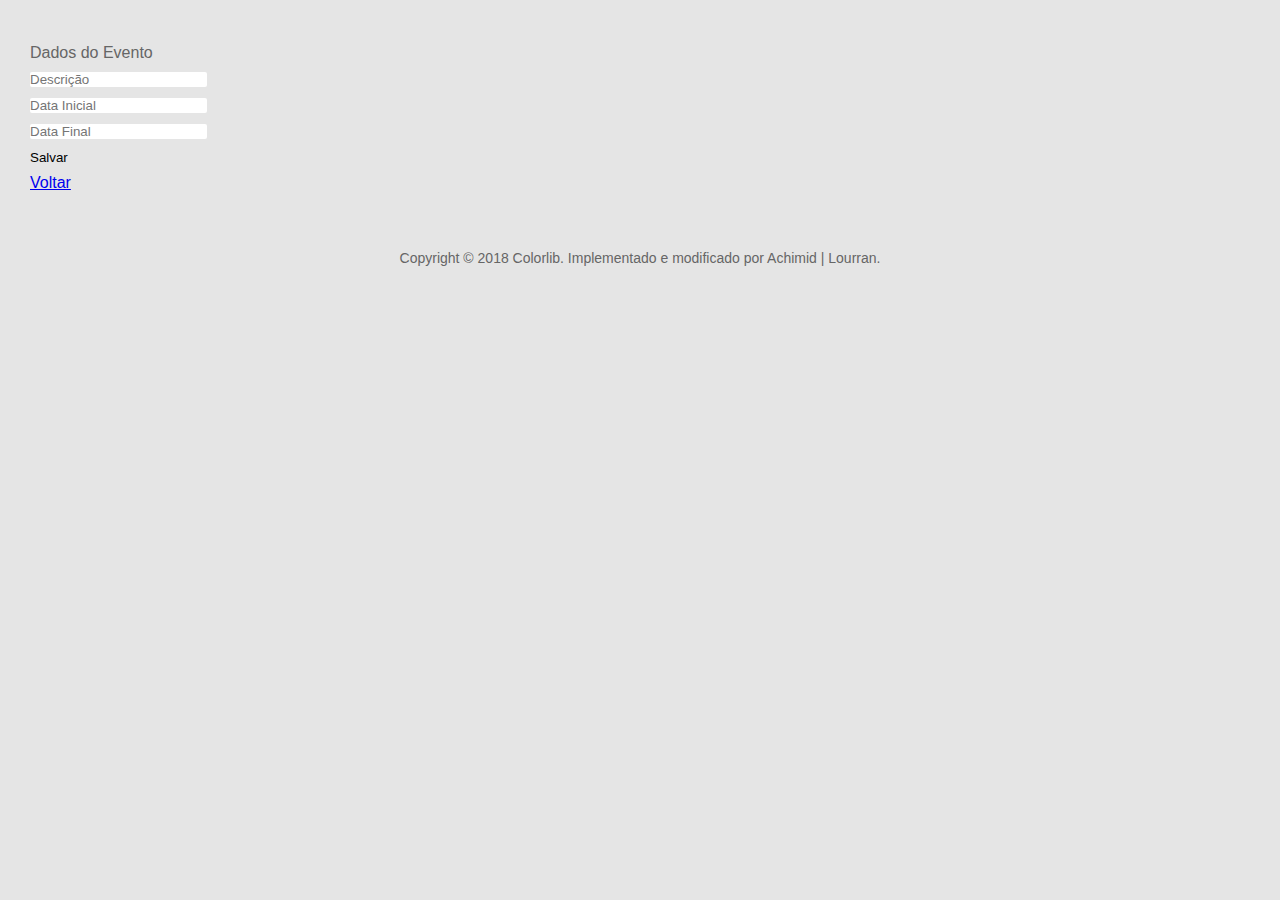
==== front.avtklab-js/form.html @ aa647b76 "fazendo o front end so com js" ====
<!DOCTYPE html>
<html lang="en">

<head>
    <!-- Required meta tags-->
    <meta charset="UTF-8">
    <meta name="viewport" content="width=device-width, initial-scale=1, shrink-to-fit=no">
    <meta name="description" content="au theme template">
    <meta name="author" content="Hau Nguyen / Implemented by Achimid | Lourran">
    <meta name="keywords" content="au theme template">

    <!-- Title Page-->
    <title>Dashboard</title>

    <!-- Fontfaces CSS-->
    <link href="css/font-face.css" rel="stylesheet" media="all">
    <link href="vendor/font-awesome-4.7/css/font-awesome.min.css" rel="stylesheet" media="all">
    <link href="vendor/font-awesome-5/css/fontawesome-all.min.css" rel="stylesheet" media="all">
    <link href="vendor/mdi-font/css/material-design-iconic-font.min.css" rel="stylesheet" media="all">

    <!-- Bootstrap CSS-->
    <link href="vendor/bootstrap-4.1/bootstrap.min.css" rel="stylesheet" media="all">

    <!-- Vendor CSS-->
    <link href="vendor/animsition/animsition.min.css" rel="stylesheet" media="all">
    <link href="vendor/jquery-ui-1.12.1/jquery-ui.min.css" rel="stylesheet" media="all">
    <link href="vendor/jquery-ui-1.12.1/jquery-ui.theme.min.css" rel="stylesheet" media="all">
    <link href="vendor/bootstrap-datetimepicker/css/bootstrap-datetimepicker.min.css" rel="stylesheet" media="all">
    
    <!-- Main CSS-->
    <link href="css/theme.css" rel="stylesheet" media="all">

</head>

<body class="animsition">
    <div class="page-wrapper">
        
        <!-- PAGE CONTAINER-->
        <div class="page-container">
            
            <!-- MAIN CONTENT-->
            <div class="main-content">
                <div class="section__content section__content--p30">
                    <div class="container">
                        <div class="row">
                            <div class="col-md-6 offset-md-3">
                                <div class="card">
                                    <div class="card-body card-block">
                                        <form action="" method="post" class="form-horizontal">
                                            <div class="row">
                                                
                                            <div class="card-header">Dados do Evento</div>
                                            <div class="card-body card-block row">
                                                <div class="form-group col-md-12">
                                                    <div class="input-group">
                                                        <input type="text" name="event.description" placeholder="Descrição" class="form-control" required="true">                                                        
                                                    </div>
                                                </div>
                                                <div class="form-group col-sm-6">
                                                    <div class="input-group">
                                                        <input type="text" name="event.startDate" placeholder="Data Inicial" class="form-control datetime" required="true" readonly>                                                        
                                                    </div>
                                                </div>
                                                <div class="form-group col-sm-6">
                                                    <div class="input-group">
                                                        <input type="text" name="event.endDate" placeholder="Data Final" class="form-control datetime" required="true" readonly>                                                        
                                                    </div>
                                                </div>
                                                <div class="col-md-12">
                                                    <div class="pull-right">
                                                        <button class="btn btn-primary">Salvar</button>
                                                    </div>
                                                    <div class="pull-left">
                                                        <a href="./index.html" class="btn btn-secondary">Voltar</a>
                                                    </div>                                                    
                                                </div>
                                            </div>                                                    
                                            </div>                             
                                        </form>
                                    </div>
                                </div>
                            </div>
                        </div>
                        <div class="row">
                            <div class="col-md-12">
                                <div class="copyright">
                                    <p>Copyright © 2018 Colorlib. Implementado e modificado por Achimid | Lourran.</p>
                                </div>
                            </div>
                        </div>
                    </div>
                </div>
            </div>
            <!-- END MAIN CONTENT-->
            <!-- END PAGE CONTAINER-->
        </div>

    </div>

    <!-- Jquery JS-->
    <script src="vendor/jquery-3.2.1.min.js"></script>
    <script src="vendor/jquery-ui-1.12.1/jquery-ui.min.js"></script>
    <script src="vendor/jquery-cookie/jquery.cookie.js"></script>

    <!-- Bootstrap JS-->
    <script src="vendor/bootstrap-4.1/popper.min.js"></script>
    <script src="vendor/bootstrap-4.1/bootstrap.min.js"></script>

    <!-- Vendor JS       -->
    <script src="vendor/animsition/animsition.min.js"></script>
    <script src="vendor/bootstrap-datetimepicker/js/bootstrap-datetimepicker.min.js"></script>
    
    <!-- Main JS-->
    <script src="js/main.js"></script>
    <script src="js/event.js"></script>

</body>

</html>
<!-- end document-->
---- front.avtklab-js/css/theme.css ----
/*------------------------------------------------------------------
[Master Stylesheet]

Project:  CoolAdmin
Version:	1.0
Last change:	08/10/2018 [Add Define a table of contents Link]
Assigned to:	Hau Nguyen
Primary use:	Open Source
-------------------------------------------------------------------*/
/*------------------------------------------------------------------
[LAYOUT]

* body
    + Header / header
	+ Page Content / .page-content .name-page
        + Section Layouts / section .name-section
        ...
	+ Footer / footer

-------------------------------------------------------------------*/
/*------------------------------------------------------------------
# [Color codes]

# Text Color (text): #666666
# Text Color Deep (Text, title): #333333

------------------------------------------------------------------*/
/*------------------------------------------------------------------
[Typography]

Notes:	decreasing heading by 0.4em with every subsequent heading level
-------------------------------------------------------------------*/
/*-----------------------------------------------------*/
/*                   SETTINGS                          */
/*-----------------------------------------------------*/
/*-----------------------------------------------------*/
/*                   TOOLS                             */
/*-----------------------------------------------------*/
/*-----------------------------------------------------*/
/*                   GENERIC                           */
/*-----------------------------------------------------*/
/* ----- Normalize ----- */
* {
    margin: 0;
    padding: 0;
    -webkit-box-sizing: border-box;
    -moz-box-sizing: border-box;
    box-sizing: border-box;
}

ul {
    margin: 0;
}

button,
input[type='button'] {
    cursor: pointer;
}

button:focus,
input:focus,
textarea:focus {
    outline: none;
}

input, textarea {
    border: none;
}

button {
    border: none;
    background: none;
}

img {
    max-width: 100%;
    height: auto;
}

p {
    margin: 0;
}

.table-responsive {
    padding-right: 1px;
}

.card {
    -webkit-border-radius: 3px;
    -moz-border-radius: 3px;
    border-radius: 3px;
}

.btn {
    -webkit-border-radius: 3px;
    -moz-border-radius: 3px;
    border-radius: 3px;
}

/* ----- Typography ----- */
body {
    font-family: "Poppins", sans-serif;
    font-weight: 400;
    font-size: 16px;
    line-height: 1.625;
    color: #666;
    -webkit-font-smoothing: antialiased;
    -moz-osx-font-smoothing: grayscale;
}

h1,
h2,
h3,
h4,
h5,
h6 {
    color: #333333;
    font-weight: 700;
    margin: 0;
    line-height: 1.2;
}

h1 {
    font-size: 36px;
}

h2 {
    font-size: 30px;
}

h3 {
    font-size: 24px;
}

h4 {
    font-size: 18px;
}

h5 {
    font-size: 15px;
}

h6 {
    font-size: 13px;
}

blockquote {
    margin: 0;
}

strong {
    font-weight: 700;
}

/*-----------------------------------------------------*/
/*                   ELEMENTS                          */
/*-----------------------------------------------------*/
/* ----- Title ----- */
.title--sbold {
    font-weight: 600;
}

.title-1 {
    text-transform: capitalize;
    font-weight: 400;
    font-size: 30px;
}

.title-2 {
    text-transform: capitalize;
    font-weight: 400;
    font-size: 24px;
    line-height: 1;
}

.title-3 {
    text-transform: capitalize;
    font-weight: 400;
    font-size: 24px;
    color: #333;
}

.title-3 i {
    margin-right: 13px;
    vertical-align: baseline;
}

.title-4 {
    font-weight: 500;
    font-size: 30px;
    color: #393939;
}

.title-5 {
    text-transform: capitalize;
    font-size: 22px;
    font-weight: 500;
    color: #393939;
}

.title-6 {
    font-size: 24px;
    font-weight: 500;
    color: #fff;
}

.heading-title {
    font-size: 24px;
    font-weight: 500;
    color: #333;
    text-transform: capitalize;
    margin-bottom: 10px;
}

/* ----- Links ----- */
a {
    display: inline-block;
}

a:hover,
a:focus,
a:active {
    text-decoration: none;
    outline: none;
}

a:hover,
a {
    -webkit-transition: all 0.3s ease;
    -o-transition: all 0.3s ease;
    -moz-transition: all 0.3s ease;
    transition: all 0.3s ease;
}

/*-----------------------------------------------------*/
/*                   OBJECTS                           */
/*-----------------------------------------------------*/
/* ----- Section----- */
section {
    position: relative;
}

.section__content {
    position: relative;
    margin: 0 auto;
    z-index: 1;
}

.section__content--w1830 {
    max-width: 1830px;
}

.section__content--p30 {
    padding: 0 30px;
}

@media (max-width: 991px) {
    .section__content--p30 {
        padding: 0;
    }
}

.section__content--p35 {
    padding: 0 35px;
}

/* ----- Page Wrapper----- */
/*Override Grid Bootstrap*/
@media (min-width: 1200px) {
    .container {
        max-width: 1320px;
    }
}

/*Page Objects*/
.page-wrapper {
    overflow: hidden;
}

.page-container {
    background: #e5e5e5;
    /*padding-left: 300px;*/
}

@media (max-width: 991px) {
    .page-container {
        position: relative;
        /*top: 88px;*/
        padding-left: 0;
    }
}

.page-container2 {
    background: #f2f2f2;
    padding-left: 300px;
}

@media (max-width: 991px) {
    .page-container2 {
        position: relative;
        padding-left: 0;
    }
}

.page-container3 {
    background: #f7f7f7;
}

.main-content {
    padding-top: 40px;
    min-height: 100vh;
}

@media (max-width: 991px) {
    .main-content {
        padding-top: 50px;
    }
}

.page-content--bgf7 {
    background: #f7f7f7;
}

.page-content--bge5 {
    background: #e5e5e5;
    height: 100vh;
}

.login-wrap {
    max-width: 540px;
    padding-top: 8vh;
    margin: 0 auto;
}

.login-logo {
    text-align: center;
    margin-bottom: 30px;
}

.login-checkbox {
    display: -webkit-box;
    display: -webkit-flex;
    display: -moz-box;
    display: -ms-flexbox;
    display: flex;
    -webkit-box-pack: justify;
    -webkit-justify-content: space-between;
    -moz-box-pack: justify;
    -ms-flex-pack: justify;
    justify-content: space-between;
}

.login-checkbox label input[type="checkbox"] {
    margin-right: 8px;
}

.login-checkbox > label > a {
    color: #ff2e44;
}

@media (max-width: 991px) {
    .login-checkbox {
        -webkit-box-orient: vertical;
        -webkit-box-direction: normal;
        -webkit-flex-direction: column;
        -moz-box-orient: vertical;
        -moz-box-direction: normal;
        -ms-flex-direction: column;
        flex-direction: column;
    }
}

.login-form .form-group label {
    display: block;
}

.login-content {
    background: #fff;
    padding: 30px 30px 20px;
    -webkit-border-radius: 2px;
    -moz-border-radius: 2px;
    border-radius: 2px;
}

.social-login-content {
    border-top: 1px solid #e7e7e7;
    border-bottom: 1px solid #e7e7e7;
    padding: 20px 0px;
}

.register-link {
    padding-top: 15px;
    text-align: center;
    font-size: 14px;
}

.register-link > p > a {
    color: #ff2e44;
}

.fontawesome-list-wrap {
    background: #fff;
    border: 1px solid #C9CDD7;
    padding: 20px;
    -webkit-border-radius: 2px;
    -moz-border-radius: 2px;
    border-radius: 2px;
}

.fontawesome-list__title {
    padding-bottom: 20px;
    border-bottom: 1px solid #C9CDD7;
    margin-bottom: 20px;
    margin-top: 30px;
}

.fa-hover a {
    color: #666;
    font-size: 15px;
}

.fa-hover a i {
    margin-right: 10px;
}

.fa-hover a:hover {
    color: #333;
}

.main-content--pb30 {
    padding-bottom: 30px;
}

/*-----------------------------------------------------*/
/*                   COMPONENTS                        */
/*-----------------------------------------------------*/
/* ----- Buttons----- */
.au-btn {
    line-height: 45px;
    padding: 0 35px;
    text-transform: uppercase;
    color: #fff;
    -webkit-border-radius: 3px;
    -moz-border-radius: 3px;
    border-radius: 3px;
    -webkit-transition: all 0.3s ease;
    -o-transition: all 0.3s ease;
    -moz-transition: all 0.3s ease;
    transition: all 0.3s ease;
    cursor: pointer;
}

.au-btn:hover {
    color: #fff;
    background: #3868cd;
}

.au-btn--blue2 {
    background: #00aced;
}

.au-btn--blue2:hover {
    background: #00a2e3;
}

.au-btn--block {
    display: block;
    width: 100%;
}

.au-btn-icon i {
    vertical-align: baseline;
    margin-right: 5px;
}

.au-btn--blue {
    background: #4272d7;
}

.au-btn--green {
    background: #63c76a;
}

.au-btn--green:hover {
    background: #59bd60;
}

.au-btn-plus {
    position: absolute;
    height: 45px;
    width: 45px;
    background: #63c76a;
    -webkit-border-radius: 100%;
    -moz-border-radius: 100%;
    border-radius: 100%;
    -webkit-transition: all 0.3s ease;
    -o-transition: all 0.3s ease;
    -moz-transition: all 0.3s ease;
    transition: all 0.3s ease;
    bottom: -22.5px;
    right: 45px;
    z-index: 3;
}

.au-btn-plus i {
    position: absolute;
    top: 50%;
    left: 50%;
    -webkit-transform: translate(-50%, -50%);
    -moz-transform: translate(-50%, -50%);
    -ms-transform: translate(-50%, -50%);
    -o-transform: translate(-50%, -50%);
    transform: translate(-50%, -50%);
    font-size: 15px;
    font-weight: 500;
    color: #fff;
}

.au-btn-plus:hover {
    background: #59bd60;
}

.au-btn-load {
    background: #808080;
    padding: 0 40px;
    font-size: 15px;
    color: #fff;
}

.au-btn-load:hover {
    background: #767676;
}

.au-btn-filter {
    font-size: 14px;
    color: #808080;
    background: #fff;
    -webkit-border-radius: 3px;
    -moz-border-radius: 3px;
    border-radius: 3px;
    -webkit-box-shadow: 0px 10px 20px 0px rgba(0, 0, 0, 0.03);
    -moz-box-shadow: 0px 10px 20px 0px rgba(0, 0, 0, 0.03);
    box-shadow: 0px 10px 20px 0px rgba(0, 0, 0, 0.03);
    padding: 0 15px;
    line-height: 40px;
    text-transform: capitalize;
}

.au-btn-filter i {
    margin-right: 5px;
}

.au-btn--small {
    padding: 0 20px;
    line-height: 40px;
    font-size: 14px;
}

/*Page Loader*/
.page-loader {
    background: #f8f8f8;
    bottom: 0;
    left: 0;
    position: fixed;
    right: 0;
    top: 0;
    z-index: 99999;
}

.page-loader__spin {
    width: 35px;
    height: 35px;
    position: absolute;
    top: 50%;
    left: 50%;
    border-top: 6px solid #f6f6f6;
    border-right: 6px solid #f6f6f6;
    border-bottom: 6px solid #f6f6f6;
    border-left: 6px solid #1b1b1b;
    -webkit-border-radius: 50%;
    -moz-border-radius: 50%;
    border-radius: 50%;
    -webkit-animation: spinner 1000ms infinite linear;
    -moz-animation: spinner 1000ms infinite linear;
    -o-animation: spinner 1000ms infinite linear;
    animation: spinner 1000ms infinite linear;
    z-index: 100000;
}

@-webkit-keyframes spinner {
    0% {
        -webkit-transform: rotate(0deg);
        transform: rotate(0deg);
    }

    100% {
        -webkit-transform: rotate(360deg);
        transform: rotate(360deg);
    }
}

@-moz-keyframes spinner {
    0% {
        -webkit-transform: rotate(0deg);
        -moz-transform: rotate(0deg);
        transform: rotate(0deg);
    }

    100% {
        -webkit-transform: rotate(360deg);
        -moz-transform: rotate(360deg);
        transform: rotate(360deg);
    }
}

@-o-keyframes spinner {
    0% {
        -webkit-transform: rotate(0deg);
        -o-transform: rotate(0deg);
        transform: rotate(0deg);
    }

    100% {
        -webkit-transform: rotate(360deg);
        -o-transform: rotate(360deg);
        transform: rotate(360deg);
    }
}

@keyframes spinner {
    0% {
        -webkit-transform: rotate(0deg);
        -moz-transform: rotate(0deg);
        -o-transform: rotate(0deg);
        transform: rotate(0deg);
    }

    100% {
        -webkit-transform: rotate(360deg);
        -moz-transform: rotate(360deg);
        -o-transform: rotate(360deg);
        transform: rotate(360deg);
    }
}

/* ----- Form ----- */
.form-header {
    display: -webkit-box;
    display: -webkit-flex;
    display: -moz-box;
    display: -ms-flexbox;
    display: flex;
}

@media (max-width: 991px) {
    .form-header {
        -webkit-box-pack: center;
        -webkit-justify-content: center;
        -moz-box-pack: center;
        -ms-flex-pack: center;
        justify-content: center;
    }
}

.form-header2 .au-btn--submit {
    border: none;
    line-height: 45px;
}

.form-header2 .au-input {
    border-color: rgba(255, 255, 255, 0.2);
    background: rgba(255, 255, 255, 0.051);
    color: #999;
}

.form-header2 .au-input::-webkit-input-placeholder {
    /* WebKit, Blink, Edge */
    color: #999;
}

.form-header2 .au-input:-moz-placeholder {
    /* Mozilla Firefox 4 to 18 */
    color: #999;
    opacity: 1;
}

.form-header2 .au-input::-moz-placeholder {
    /* Mozilla Firefox 19+ */
    color: #999;
    opacity: 1;
}

.form-header2 .au-input:-ms-input-placeholder {
    /* Internet Explorer 10-11 */
    color: #999;
}

.form-header2 .au-input:-ms-input-placeholder {
    /* Microsoft Edge */
    color: #999;
}

/* ----- Input ----- */
.au-input {
    line-height: 43px;
    border: 1px solid #e5e5e5;
    font-size: 14px;
    color: #666;
    padding: 0 17px;
    -webkit-border-radius: 3px;
    -moz-border-radius: 3px;
    border-radius: 3px;
    -webkit-transition: all 0.5s ease;
    -o-transition: all 0.5s ease;
    -moz-transition: all 0.5s ease;
    transition: all 0.5s ease;
}

.au-input--style2 {
    color: #808080;
    line-height: 43px;
    border: 1px solid #e5e5e5;
    font-size: 14px;
    padding: 0 17px;
    -webkit-border-radius: 3px;
    -moz-border-radius: 3px;
    border-radius: 3px;
    -webkit-transition: all 0.5s ease;
    -o-transition: all 0.5s ease;
    -moz-transition: all 0.5s ease;
    transition: all 0.5s ease;
}

.au-input--full {
    width: 100%;
}

.au-input--h65 {
    line-height: 63px;
    font-size: 16px;
    color: #808080;
}

.au-input--w300 {
    min-width: 300px;
}

.au-input--w435 {
    min-width: 435px;
}

@media (max-width: 767px) {
    .au-input--w435 {
        min-width: 230px;
    }
}

.au-form-icon {
    position: relative;
}

.au-form-icon .au-input {
    padding-right: 80px;
}

.au-form-icon--sm {
    position: relative;
}

.au-form-icon--sm .au-input {
    padding-right: 43px;
}

.au-input-icon {
    position: absolute;
    top: 1px;
    right: 12px;
    width: 63px;
    height: 63px;
    line-height: 63px;
    text-align: center;
    display: block;
}

.au-input-icon i {
    font-size: 30px;
    color: #808080;
    position: absolute;
    top: 50%;
    left: 50%;
    -webkit-transform: translate(-50%, -50%);
    -moz-transform: translate(-50%, -50%);
    -ms-transform: translate(-50%, -50%);
    -o-transform: translate(-50%, -50%);
    transform: translate(-50%, -50%);
}

.au-input--xl {
    min-width: 935px;
}

@media (max-width: 1600px) {
    .au-input--xl {
        min-width: 350px;
    }
}

@media (max-width: 991px) {
    .au-input--xl {
        min-width: 350px;
    }
}

@media (max-width: 767px) {
    .au-input--xl {
        min-width: 150px;
    }
}

.au-btn--submit {
    position: relative;
    right: 0;
    min-width: 65px;
    line-height: 43px;
    border: 1px solid #e5e5e5;
    -webkit-border-radius: 3px;
    -moz-border-radius: 3px;
    border-radius: 3px;
    background: #4272d7;
    margin-left: -3px;
}

.au-btn--submit:hover {
    background: #3868cd;
}

.au-btn--submit > i {
    font-size: 20px;
    color: #fff;
    position: absolute;
    top: 50%;
    left: 50%;
    -webkit-transform: translate(-50%, -50%);
    -moz-transform: translate(-50%, -50%);
    -ms-transform: translate(-50%, -50%);
    -o-transform: translate(-50%, -50%);
    transform: translate(-50%, -50%);
}

.au-btn--submit2 {
    height: 43px;
    width: 43px;
    position: absolute;
    top: 1px;
    right: 0;
}

.au-btn--submit2 i {
    position: absolute;
    top: 50%;
    left: 50%;
    -webkit-transform: translate(-50%, -50%);
    -moz-transform: translate(-50%, -50%);
    -ms-transform: translate(-50%, -50%);
    -o-transform: translate(-50%, -50%);
    transform: translate(-50%, -50%);
    color: #4c4c4c;
    font-size: 20px;
}

.rs-select2--sm {
    width: 114px;
}

.rs-select2--md {
    width: 160px;
}

.select2-container {
    display: block;
    max-width: 100% !important;
    width: auto !important;
    outline: none;
}

.rs-select2--dark {
    display: inline-block;
}

@media (max-width: 767px) {
    .rs-select2--dark {
        display: block;
        margin-right: 0;
        margin-bottom: 10px;
    }
}

.rs-select2--dark .select2-container--default .select2-selection--single {
    border: none;
    outline: none;
    padding-left: 18px;
    -webkit-border-radius: 3px;
    -moz-border-radius: 3px;
    border-radius: 3px;
    height: 40px;
    background: #808080;
    display: -webkit-box;
    display: -webkit-flex;
    display: -moz-box;
    display: -ms-flexbox;
    display: flex;
    -webkit-box-align: center;
    -webkit-align-items: center;
    -moz-box-align: center;
    -ms-flex-align: center;
    align-items: center;
}

.rs-select2--dark .select2-container--default .select2-selection--single .select2-selection__rendered {
    color: #fff;
    font-size: 14px;
}

.rs-select2--dark .select2-container .select2-selection--single .select2-selection__rendered {
    padding: 0;
}

.rs-select2--dark .select2-container--default .select2-selection--single .select2-selection__arrow {
    height: 40px;
    top: 0;
    right: 13px;
}

.rs-select2--dark .select2-container--default .select2-selection--single .select2-selection__arrow b {
    border-color: #fff transparent transparent transparent;
}

.rs-select2--dark .select2-container--default.select2-container--open .select2-selection--single .select2-selection__arrow b {
    border-color: transparent transparent #fff transparent;
}

.rs-select2--dark .select2-container--open .select2-dropdown,
.rs-select2--trans .select2-container--open .select2-dropdown,
.rs-select2--light .select2-container--open .select2-dropdown,
.rs-select2--trans .select2-container--open .select2-dropdown {
    font-size: 14px;
    box-shadow: 0px 2px 15px 3px rgba(0,0,0,0.1);
    border-radius: 4px;
    border-top-left-radius: 4px;
    border-top-right-radius: 4px;
    border: 1px solid #e0e0e0;
    margin-top: 8px;
    overflow: hidden;
}

.rs-select2--dark .select2-container--open .select2-dropdown .select2-results__option ,
.rs-select2--trans .select2-container--open .select2-dropdown .select2-results__option,
.rs-select2--light .select2-container--open .select2-dropdown .select2-results__option {
    padding: 8px 16px;
}

.select2-container--default .select2-results__option--highlighted[aria-selected] {
    background: #4272d7;
}

.select2-container--default.select2-container--open.select2-container--below .select2-selection--single,
.select2-container--default.select2-container--open.select2-container--below .select2-selection--multiple {
    border-bottom-left-radius: 3px;
    border-bottom-right-radius: 3px;
 }

.rs-select2--border .select2-container--default .select2-selection--single,

.rs-select2--dark2 .select2-container--default .select2-selection--single {
    background: #555;
}

.rs-select2--light {
    display: inline-block;
}

@media (max-width: 767px) {
    .rs-select2--light {
        display: block;
        margin-right: 0;
        margin-bottom: 10px;
    }
}

.rs-select2--light .select2-container--default .select2-selection--single {
    border: none;
    outline: none;
    padding-left: 18px;
    -webkit-border-radius: 3px;
    -moz-border-radius: 3px;
    border-radius: 3px;
    height: 40px;
    background: #fff;
    display: -webkit-box;
    display: -webkit-flex;
    display: -moz-box;
    display: -ms-flexbox;
    display: flex;
    -webkit-box-align: center;
    -webkit-align-items: center;
    -moz-box-align: center;
    -ms-flex-align: center;
    align-items: center;
    -webkit-box-shadow: 0px 10px 20px 0px rgba(0, 0, 0, 0.03);
    -moz-box-shadow: 0px 10px 20px 0px rgba(0, 0, 0, 0.03);
    box-shadow: 0px 10px 20px 0px rgba(0, 0, 0, 0.03);
}

.rs-select2--light .select2-container--default .select2-selection--single .select2-selection__rendered {
    color: #808080;
    font-size: 14px;
}

.rs-select2--light .select2-container .select2-selection--single .select2-selection__rendered {
    padding: 0;
}

.rs-select2--light .select2-container--default .select2-selection--single .select2-selection__arrow {
    height: 40px;
    top: 0;
    right: 13px;
}

.rs-select2--light .select2-container--default .select2-selection--single .select2-selection__arrow b {
    border-color: #808080 transparent transparent transparent;
}

.rs-select2--light .select2-container--default.select2-container--open .select2-selection--single .select2-selection__arrow b {
    border-color: transparent transparent #808080 transparent;
}

.rs-select2--light v .select2-container--open .select2-dropdown {
    font-size: 14px;
}

.rs-select2--border .select2-container--default .select2-selection--single {
    background: transparent;
    border: 1px solid #e5e5e5;
}

.rs-select2--border .select2-container--default .select2-selection--single .select2-selection__rendered {
    color: #808080;
}

.rs-select2--border .select2-container--default .select2-selection--single .select2-selection__arrow b {
    border-color: #808080 transparent transparent transparent;
}

.rs-select2--border .select2-container--default.select2-container--open .select2-selection--single .select2-selection__arrow b {
    border-color: transparent transparent #808080 transparent;
}

.rs-select2--trans .select2-container--default .select2-selection--single {
    border: none;
    outline: none;
}

.rs-select2--trans .select2-container--default .select2-selection--single .select2-selection__rendered {
    color: #808080;
    font-size: 14px;
    padding-left: 0;
}

.rs-select2--trans .select2-container--open .select2-dropdown {
    font-size: 14px;
}

.au-checkbox {
    display: block;
    position: relative;
    cursor: pointer;
    font-size: 22px;
    -webkit-user-select: none;
    -moz-user-select: none;
    -ms-user-select: none;
    user-select: none;
}

.au-checkbox input {
    position: absolute;
    opacity: 0;
    cursor: pointer;
}

.au-checkmark {
    position: absolute;
    top: 0;
    left: 0;
    height: 22px;
    width: 22px;
    background-color: #fff;
    border: 2px solid #e5e5e5;
    -webkit-border-radius: 2px;
    -moz-border-radius: 2px;
    border-radius: 2px;
}

.au-checkbox:hover input ~ .au-checkmark {
    background-color: transparent;
}

.au-checkbox input:checked ~ .au-checkmark {
    background-color: transparent;
}

.au-checkmark:after {
    content: "";
    position: absolute;
    display: none;
}

.au-checkbox input:checked ~ .au-checkmark:after {
    display: block;
}

.au-checkbox .au-checkmark:after {
    left: 5px;
    top: -1px;
    width: 9px;
    height: 15px;
    border: solid #00ad5f;
    border-width: 0 4px 4px 0;
    -webkit-border-radius: 2px;
    -moz-border-radius: 2px;
    border-radius: 2px;
    -webkit-transform: rotate(45deg);
    -moz-transform: rotate(45deg);
    -ms-transform: rotate(45deg);
    -o-transform: rotate(45deg);
    transform: rotate(45deg);
}

.form-control {
    -webkit-border-radius: 2px;
    -moz-border-radius: 2px;
    border-radius: 2px;
}

.card {
    margin-bottom: 30px;
}

.input-group-addon {
    background-color: transparent;
    border-left: 0;
}

.input-group-addon, .input-group-btn {
    white-space: nowrap;
    vertical-align: middle;
}

.input-group-addon {
    padding: .5rem .75rem;
    margin-bottom: 0;
    font-size: 1rem;
    font-weight: 400;
    line-height: 1.25;
    color: #495057;
    text-align: center;
    background-color: #e9ecef;
    border: 1px solid rgba(0, 0, 0, 0.15);
    -webkit-border-radius: .25rem;
    -moz-border-radius: .25rem;
    border-radius: .25rem;
}

/* ----- Header ----- */
.header-desktop {
    background: #f5f5f5;
    -webkit-box-shadow: 0px 2px 5px 0px rgba(0, 0, 0, 0.1);
    -moz-box-shadow: 0px 2px 5px 0px rgba(0, 0, 0, 0.1);
    box-shadow: 0px 2px 5px 0px rgba(0, 0, 0, 0.1);
    position: fixed;
    top: 0;
    right: 0;
    left: 300px;
    height: 75px;
    z-index: 3;
}

.header-desktop .section__content {
    overflow: visible;
    position: absolute;
    top: 50%;
    left: 0;
    right: 0;
    -webkit-transform: translateY(-50%);
    -moz-transform: translateY(-50%);
    -ms-transform: translateY(-50%);
    -o-transform: translateY(-50%);
    transform: translateY(-50%);
}

@media (max-width: 991px) {
    .header-desktop {
        position: relative;
        top: 0;
        left: 0;
        height: 170px;
    }
}

.header-desktop .mess-dropdown {
    top: 51px;
}

.header-desktop .email-dropdown {
    top: 51px;
}

.header-desktop .notifi-dropdown {
    top: 51px;
}

@media (max-width: 991px) {
    .logo {
        text-align: center;
    }
}

.header-wrap {
    display: -webkit-box;
    display: -webkit-flex;
    display: -moz-box;
    display: -ms-flexbox;
    display: flex;
    -webkit-box-align: center;
    -webkit-align-items: center;
    -moz-box-align: center;
    -ms-flex-align: center;
    align-items: center;
    -webkit-box-pack: justify;
    -webkit-justify-content: space-between;
    -moz-box-pack: justify;
    -ms-flex-pack: justify;
    justify-content: space-between;
}

@media (min-width: 992px) and (max-width: 1199px) {
    .header-wrap .account-item > .content {
        display: none;
    }
}

@media (max-width: 991px) {
    .header-wrap {
        -webkit-box-orient: vertical;
        -webkit-box-direction: normal;
        -webkit-flex-direction: column;
        -moz-box-orient: vertical;
        -moz-box-direction: normal;
        -ms-flex-direction: column;
        flex-direction: column;
    }

    .header-wrap .mess-dropdown {
        left: 0;
    }

    .header-wrap .mess-dropdown::before {
        left: 0;
    }

    .header-wrap .notifi-dropdown {
        left: -83px;
    }

    .header-wrap .notifi-dropdown::before {
        left: 79px;
    }
}

.header-button {
    display: -webkit-box;
    display: -webkit-flex;
    display: -moz-box;
    display: -ms-flexbox;
    display: flex;
    -webkit-box-align: center;
    -webkit-align-items: center;
    -moz-box-align: center;
    -ms-flex-align: center;
    align-items: center;
}

@media (max-width: 991px) {
    .header-button {
        margin-top: 30px;
        width: 100%;
        -webkit-box-pack: justify;
        -webkit-justify-content: space-between;
        -moz-box-pack: justify;
        -ms-flex-pack: justify;
        justify-content: space-between;
    }
}

.noti-wrap {
    height: 45px;
    display: -webkit-box;
    display: -webkit-flex;
    display: -moz-box;
    display: -ms-flexbox;
    display: flex;
    -webkit-box-align: center;
    -webkit-align-items: center;
    -moz-box-align: center;
    -ms-flex-align: center;
    align-items: center;
}

.noti-wrap .noti__item:last-child {
    margin-right: 50px;
}

@media (max-width: 1200px) {
    .noti-wrap .noti__item:last-child {
        margin-right: 30px;
    }
}

@media (max-width: 991px) {
    .noti-wrap .noti__item:last-child {
        margin-right: 0;
    }
}

.noti__item {
    position: relative;
    margin-right: 35px;
    display: inline-block;
    cursor: pointer;
}

@media (max-width: 1200px) {
    .noti__item {
        margin-right: 25px;
    }
}

@media (max-width: 767px) {
    .noti__item {
        margin-right: 20px;
    }
}

.noti__item:hover i {
    color: #999;
}

.noti__item i {
    font-size: 30px;
    color: #a9b3c9;
    -webkit-transition: all 0.5s ease;
    -o-transition: all 0.5s ease;
    -moz-transition: all 0.5s ease;
    transition: all 0.5s ease;
    vertical-align: middle;
}

@media (max-width: 767px) {
    .noti__item i {
        font-size: 24px;
    }
}

.noti__item .quantity {
    position: absolute;
    display: inline-block;
    top: -4px;
    right: -7px;
    height: 15px;
    width: 15px;
    line-height: 15px;
    text-align: center;
    background: #ff4b5a;
    color: #fff;
    -webkit-border-radius: 100%;
    -moz-border-radius: 100%;
    border-radius: 100%;
    font-size: 12px;
}

.account-wrap {
    position: relative;
}

.account-item {
    cursor: pointer;
}

.account-item .image {
    width: 45px;
    height: 45px;
    float: left;
    overflow: hidden;
    -webkit-border-radius: 3px;
    -moz-border-radius: 3px;
    border-radius: 3px;
}

.account-item .image > img {
    width: 100%;
}

.account-item > .content {
    margin-left: 45px;
    padding: 9px 0;
    padding-left: 12px;
}

.account-item > .content > a {
    color: #333;
    text-transform: capitalize;
    font-weight: 500;
}

.account-item > .content > a:after {
    font-family: "Material-Design-Iconic-Font";
    font-weight: 500;
    content: '\f2f9';
    display: inline-block;
    font-size: 16px;
    margin-left: 5px;
}

.account-item > .content > a:hover {
    color: #666;
}

.account-dropdown {
    min-width: 305px;
    position: absolute;
    top: 58px;
    right: 0;
    background: #fff;
    -webkit-box-shadow: 0px 5px 10px 0px rgba(0, 0, 0, 0.1);
    -moz-box-shadow: 0px 5px 10px 0px rgba(0, 0, 0, 0.1);
    box-shadow: 0px 5px 10px 0px rgba(0, 0, 0, 0.1);
    -webkit-transform: scale(0);
    -moz-transform: scale(0);
    -ms-transform: scale(0);
    -o-transform: scale(0);
    transform: scale(0);
    -webkit-transition: all 0.4s ease;
    -o-transition: all 0.4s ease;
    -moz-transition: all 0.4s ease;
    transition: all 0.4s ease;
    -webkit-transform-origin: right top;
    -moz-transform-origin: right top;
    -ms-transform-origin: right top;
    -o-transform-origin: right top;
    transform-origin: right top;
    z-index: 3;
}

.account-dropdown .info {
    padding: 25px;
    border-top: 1px solid #f5f5f5;
    border-bottom: 1px solid #f2f2f2;
}

.account-dropdown .info .image {
    float: left;
    height: 65px;
    width: 65px;
    overflow: hidden;
    -webkit-border-radius: 3px;
    -moz-border-radius: 3px;
    border-radius: 3px;
}

.account-dropdown .info .content {
    margin-left: 65px;
    padding: 11px 0;
    padding-left: 12px;
}

.account-dropdown .info .content .name {
    line-height: -webkit-calc(20/16);
    line-height: -moz-calc(20/16);
    line-height: calc(20/16);
}

.account-dropdown .info .content .name a {
    color: #333;
    font-weight: 500;
    text-transform: capitalize;
}

.account-dropdown .info .content .name a:hover {
    color: #666;
}

.account-dropdown .info .content .email {
    font-size: 13px;
    color: #999;
    line-height: -webkit-calc(20/13);
    line-height: -moz-calc(20/13);
    line-height: calc(20/13);
}

.account-dropdown:after {
    content: '';
    display: block;
    width: 19px;
    height: 19px;
    border-bottom: 9px solid #fff;
    border-top: 9px solid transparent;
    border-left: 9px solid transparent;
    border-right: 9px solid transparent;
    position: absolute;
    top: -18px;
    right: 33px;
}

.account-dropdown__item a {
    display: block;
    color: #333;
    padding: 15px 25px;
    font-size: 14px;
}

.account-dropdown__item a:hover {
    background: #4272d7;
    color: #fff;
}

.account-dropdown__item a i {
    line-height: 1;
    margin-right: 20px;
    font-size: 18px;
    vertical-align: middle;
}

.account-dropdown__body {
    padding: 12px 0;
}

.account-dropdown__footer {
    border-top: 1px solid #f2f2f2;
}

.account-dropdown__footer a {
    display: block;
    color: #333;
    padding: 15px 25px;
    font-size: 14px;
}

.account-dropdown__footer a:hover {
    background: #4272d7;
    color: #fff;
}

.account-dropdown__footer a i {
    line-height: 1;
    margin-right: 20px;
    font-size: 18px;
    vertical-align: middle;
}

.menu-sidebar {
    width: 300px;
    position: fixed;
    left: 0;
    top: 0;
    bottom: 0;
    background: #fff;
    overflow-y: auto;
}

.menu-sidebar .logo {
    background: #f5f5f5;
    height: 75px;
    padding: 0 35px;
    display: -webkit-box;
    display: -webkit-flex;
    display: -moz-box;
    display: -ms-flexbox;
    display: flex;
    -webkit-box-align: center;
    -webkit-align-items: center;
    -moz-box-align: center;
    -ms-flex-align: center;
    align-items: center;
    -webkit-box-shadow: 0px 2px 5px 0px rgba(0, 0, 0, 0.1);
    -moz-box-shadow: 0px 2px 5px 0px rgba(0, 0, 0, 0.1);
    box-shadow: 0px 2px 5px 0px rgba(0, 0, 0, 0.1);
    border-right: 1px solid #e5e5e5;
    position: relative;
    z-index: 3;
}

.menu-sidebar .navbar__list .navbar__sub-list {
    display: none;
    padding-left: 34px;
}

.menu-sidebar .navbar__list .navbar__sub-list li a {
    padding: 11.5px 0;
}

.menu-sidebar__content {
    position: relative;
    height: -webkit-calc(100vh - 75px);
    height: -moz-calc(100vh - 75px);
    height: calc(100vh - 75px);
}

.navbar-sidebar {
    padding: 35px;
    padding-bottom: 0;
}

.navbar-sidebar .navbar__list li a {
    display: block;
    color: #555;
    font-size: 16px;
    padding: 15px 0;
}

.navbar-sidebar .navbar__list li a i {
    margin-right: 19px;
}

.navbar-sidebar .navbar__list li a:hover {
    color: #4272d7;
}

.navbar-sidebar .navbar__list li.active > a {
    color: #4272d7;
}

.has-sub {
    position: relative;
}

.header-mobile {
    position: absolute;
    top: 0;
    left: 0;
    right: 0;
}

.header-mobile .header-mobile__bar {
    padding: 15px 0;
}

.header-mobile .header-mobile-inner {
    display: -webkit-box;
    display: -webkit-flex;
    display: -moz-box;
    display: -ms-flexbox;
    display: flex;
    -webkit-box-align: center;
    -webkit-align-items: center;
    -moz-box-align: center;
    -ms-flex-align: center;
    align-items: center;
    -webkit-box-pack: justify;
    -webkit-justify-content: space-between;
    -moz-box-pack: justify;
    -ms-flex-pack: justify;
    justify-content: space-between;
}

.header-mobile .hamburger {
    width: 36px;
    height: 36px;
    padding: 0;
    line-height: 1;
    vertical-align: top;
    background: #fff;
    display: -webkit-box;
    display: -webkit-flex;
    display: -moz-box;
    display: -ms-flexbox;
    display: flex;
    -webkit-box-pack: center;
    -webkit-justify-content: center;
    -moz-box-pack: center;
    -ms-flex-pack: center;
    justify-content: center;
    -webkit-box-align: center;
    -webkit-align-items: center;
    -moz-box-align: center;
    -ms-flex-align: center;
    align-items: center;
}

.header-mobile .hamburger .hamburger-box {
    width: 20px;
    height: 15px;
}

.header-mobile .hamburger .hamburger-box .hamburger-inner {
    width: 20px;
    height: 2px;
    -webkit-border-radius: 0;
    -moz-border-radius: 0;
    border-radius: 0;
}

.header-mobile .hamburger .hamburger-box .hamburger-inner:before {
    width: 20px;
    height: 2px;
    top: 6px;
}

.header-mobile .hamburger .hamburger-box .hamburger-inner:after {
    top: 12px;
    width: 20px;
    height: 2px;
}

.header-mobile .navbar-mobile {
    display: none;
    position: absolute;
    width: 100%;
    top: 88px;
    z-index: 20;
}

.header-mobile .navbar-mobile .navbar-mobile__list {
    background: #f8f8f8;
}

.header-mobile .navbar-mobile .navbar-mobile__list > li > a {
    padding-left: 15px !important;
}

.header-mobile .navbar-mobile .navbar-mobile__list li a {
    color: #555;
    display: block;
    padding: 10px 15px;
    padding-right: 25px;
    padding-left: 0;
    border-bottom: 1px solid #e6e6e6;
    text-transform: capitalize;
    line-height: inherit;
}

.header-mobile .navbar-mobile .navbar-mobile__list li a:hover {
    color: #4272d7;
}

.header-mobile .navbar-mobile .navbar-mobile__list li a > i {
    margin-right: 19px;
}

.header-mobile .navbar-mobile .navbar-mobile__list li.has-dropdown > a:after {
    content: '\f105';
    font-family: FontAwesome, cursive;
    float: right;
    font-size: 16px;
    line-height: 22px;
    -webkit-transition: all 0.3s ease;
    -o-transition: all 0.3s ease;
    -moz-transition: all 0.3s ease;
    transition: all 0.3s ease;
}

.header-mobile .navbar-mobile .navbar-mobile__list li.has-dropdown > a.active::after {
    -webkit-transform: rotate(90deg);
    -moz-transform: rotate(90deg);
    -ms-transform: rotate(90deg);
    -o-transform: rotate(90deg);
    transform: rotate(90deg);
}

.header-mobile .navbar-mobile .navbar-mobile__dropdown {
    padding-left: 35px;
    display: none;
}

.navbar-mobile-sub__list {
    display: none;
    padding-left: 30px;
    background: #fff;
}

.header-mobile .navbar-mobile .navbar-mobile-sub__list li a {
    padding-left: 15px;
}

.header-mobile-2 {
    background: #393939;
    position: static;
}

.header-mobile-2.header-mobile .navbar-mobile {
    top: 82px;
}

.header-mobile-2.header-mobile .hamburger {
    background: transparent;
}

.header-mobile-2.header-mobile .hamburger .hamburger-box .hamburger-inner {
    background: #fff;
}

.header-mobile-2.header-mobile .hamburger .hamburger-box .hamburger-inner::before {
    background: #fff;
}

.header-mobile-2.header-mobile .hamburger .hamburger-box .hamburger-inner::after {
    background: #fff;
}

.sub-header-mobile-2 {
    background: #fff;
    padding: 15px;
}

.sub-header-mobile-2 .header__tool {
    -webkit-box-pack: end;
    -webkit-justify-content: flex-end;
    -moz-box-pack: end;
    -ms-flex-pack: end;
    justify-content: flex-end;
}

.sub-header-mobile-2 .header__tool .header-button-item {
    color: #a9b3c9;
}

.sub-header-mobile-2 .header__tool .account-wrap .account-item--style2 .content a {
    color: #333;
}

.sub-header-mobile-2 .header__tool .notifi-dropdown {
    top: 49px;
}

.sub-header-mobile-2 .header__tool .setting-dropdown {
    top: 49px;
}

.hamburger.is-active .hamburger-box .hamburger-inner:after {
    -webkit-transform: translate3d(0, -12px, 0) rotate(-90deg);
    -moz-transform: translate3d(0, -12px, 0) rotate(-90deg);
    transform: translate3d(0, -12px, 0) rotate(-90deg);
}

.mess-dropdown, .email-dropdown, .notifi-dropdown, .setting-dropdown {
    position: absolute;
    z-index: 9999;
    min-width: 340px;
    background: #fff;
    -webkit-box-shadow: 0px 5px 10px 0px rgba(0, 0, 0, 0.1);
    -moz-box-shadow: 0px 5px 10px 0px rgba(0, 0, 0, 0.1);
    box-shadow: 0px 5px 10px 0px rgba(0, 0, 0, 0.1);
    border: 1px solid #e5e5e5;
    -webkit-transform: scale(0);
    -moz-transform: scale(0);
    -ms-transform: scale(0);
    -o-transform: scale(0);
    transform: scale(0);
    -webkit-transition: all 0.4s ease;
    -o-transition: all 0.4s ease;
    -moz-transition: all 0.4s ease;
    transition: all 0.4s ease;
    -webkit-transform-origin: left top;
    -moz-transform-origin: left top;
    -ms-transform-origin: left top;
    -o-transform-origin: left top;
    transform-origin: left top;
    top: 100%;
    left: 0;
}

.mess-dropdown:before, .email-dropdown:before, .notifi-dropdown:before, .setting-dropdown:before {
    content: '';
    display: block;
    width: 19px;
    height: 19px;
    border-bottom: 9px solid #fff;
    border-top: 9px solid transparent;
    border-left: 9px solid transparent;
    border-right: 9px solid transparent;
    position: absolute;
    top: -17px;
    left: 55px;
    z-index: 3;
}

.mess__title, .email__title, .notifi__title {
    padding: 22px;
    border-bottom: 1px solid #f2f2f2;
    cursor: default;
}

.mess__title p, .email__title p, .notifi__title p {
    line-height: -webkit-calc(29/14);
    line-height: -moz-calc(29/14);
    line-height: calc(29/14);
    font-size: 14px;
    color: #808080;
}

.mess__footer a, .email__footer a, .notifi__footer a {
    display: block;
    text-transform: capitalize;
    text-align: center;
    font-size: 14px;
    color: #4272d7;
    padding: 24px 0;
}

.mess__footer a:hover, .email__footer a:hover, .notifi__footer a:hover {
    color: #3868cd;
}

.mess-dropdown {
    top: 49px;
    left: -55px;
}

.mess__item {
    padding: 19px 22px;
    padding-bottom: 14px;
    border-bottom: 1px solid #f2f2f2;
    display: -webkit-box;
    display: -webkit-flex;
    display: -moz-box;
    display: -ms-flexbox;
    display: flex;
    -webkit-transition: all 0.5s ease;
    -o-transition: all 0.5s ease;
    -moz-transition: all 0.5s ease;
    transition: all 0.5s ease;
}

.mess__item:hover {
    background: #f7f7f7;
}

.mess__item .image {
    margin-right: 15px;
}

.mess__item .content {
    width: -webkit-calc(100% - 55px);
    width: -moz-calc(100% - 55px);
    width: calc(100% - 55px);
    text-align: left;
}

.mess__item .content h6 {
    font-size: 14px;
    font-weight: 600;
    padding-top: 4px;
}

.mess__item .content p {
    font-size: 14px;
    color: #555;
    line-height: -webkit-calc(24/14);
    line-height: -moz-calc(24/14);
    line-height: calc(24/14);
    margin-bottom: 4px;
}

.mess__item .content .time {
    font-size: 12px;
    color: #999;
}

.email-dropdown {
    top: 49px;
    left: -53px;
}

.email__item {
    display: -webkit-box;
    display: -webkit-flex;
    display: -moz-box;
    display: -ms-flexbox;
    display: flex;
    padding: 19px 22px;
    padding-bottom: 14px;
    border-bottom: 1px solid #f2f2f2;
    -webkit-transition: all 0.5s ease;
    -o-transition: all 0.5s ease;
    -moz-transition: all 0.5s ease;
    transition: all 0.5s ease;
}

.email__item:hover {
    background: #f7f7f7;
}

.email__item .image {
    margin-right: 15px;
}

.email__item .content {
    width: -webkit-calc(100% - 55px);
    width: -moz-calc(100% - 55px);
    width: calc(100% - 55px);
    text-align: left;
    font-size: 14px;
}

.email__item .content p {
    color: #555;
    line-height: 1;
    padding-top: 4px;
    margin-bottom: 3px;
}

.email__item .content span {
    font-size: 12px;
    color: #999;
}

.notifi-dropdown {
    left: -117px;
    top: 49px;
}

.notifi-dropdown::before {
    left: 63px;
}

.notifi__item {
    display: -webkit-box;
    display: -webkit-flex;
    display: -moz-box;
    display: -ms-flexbox;
    display: flex;
    padding: 19px 22px;
    padding-bottom: 14px;
    border-bottom: 1px solid #f2f2f2;
    -webkit-transition: all 0.5s ease;
    -o-transition: all 0.5s ease;
    -moz-transition: all 0.5s ease;
    transition: all 0.5s ease;
}

.notifi__item:hover {
    background: #f7f7f7;
}

.notifi__item .img-cir {
    position: relative;
    margin-right: 15px;
}

.notifi__item .img-cir i {
    font-size: 22px;
    color: #fff;
    position: absolute;
    top: 50%;
    left: 50%;
    -webkit-transform: translate(-50%, -50%);
    -moz-transform: translate(-50%, -50%);
    -ms-transform: translate(-50%, -50%);
    -o-transform: translate(-50%, -50%);
    transform: translate(-50%, -50%);
}

.notifi__item .content {
    width: -webkit-calc(100% - 55px);
    width: -moz-calc(100% - 55px);
    width: calc(100% - 55px);
    text-align: left;
    font-size: 14px;
}

.notifi__item .content p {
    color: #555;
    line-height: 1;
    padding-top: 5px;
    margin-bottom: 2px;
}

.notifi__item .content .date {
    font-size: 12px;
    color: #999;
}

.show-dropdown .js-dropdown {
    -webkit-transform: scale(1);
    -moz-transform: scale(1);
    -ms-transform: scale(1);
    -o-transform: scale(1);
    transform: scale(1);
}

.menu-sidebar-min {
    position: fixed;
    top: 0;
    left: 0;
    height: 100%;
}

.menu-sidebar2 {
    width: 300px;
    position: fixed;
    left: 0;
    top: 0;
    bottom: 0;
    background: #fff;
    overflow-y: auto;
    height: 100vh;
    -webkit-transition: all 0.5s ease;
    -o-transition: all 0.5s ease;
    -moz-transition: all 0.5s ease;
    transition: all 0.5s ease;
    z-index: 1000;
}

.menu-sidebar2 .logo {
    height: 75px;
    display: -webkit-box;
    display: -webkit-flex;
    display: -moz-box;
    display: -ms-flexbox;
    display: flex;
    -webkit-box-align: center;
    -webkit-align-items: center;
    -moz-box-align: center;
    -ms-flex-align: center;
    align-items: center;
    background: #365cad;
    padding: 0 35px;
}

@media (max-width: 991px) {
    .menu-sidebar2 {
        top: 0;
        right: -300px;
        left: auto;
        -webkit-box-shadow: 0px 5px 10px 0px rgba(0, 0, 0, 0.1);
        -moz-box-shadow: 0px 5px 10px 0px rgba(0, 0, 0, 0.1);
        box-shadow: 0px 5px 10px 0px rgba(0, 0, 0, 0.1);
    }

    .menu-sidebar2.show-sidebar {
        right: 0;
    }
}

.account2 {
    padding: 38px;
    display: -webkit-box;
    display: -webkit-flex;
    display: -moz-box;
    display: -ms-flexbox;
    display: flex;
    -webkit-box-pack: center;
    -webkit-justify-content: center;
    -moz-box-pack: center;
    -ms-flex-pack: center;
    justify-content: center;
    -webkit-box-align: center;
    -webkit-align-items: center;
    -moz-box-align: center;
    -ms-flex-align: center;
    align-items: center;
    -webkit-box-orient: vertical;
    -webkit-box-direction: normal;
    -webkit-flex-direction: column;
    -moz-box-orient: vertical;
    -moz-box-direction: normal;
    -ms-flex-direction: column;
    flex-direction: column;
    border-bottom: 1px  solid #f2f2f2;
}

.account2 .name {
    text-transform: capitalize;
    font-weight: 500;
    font-size: 20px;
    margin-top: 20px;
    margin-bottom: 5px;
}

.account2 > a {
    font-size: 14px;
    color: #999;
}

.account2 > a:hover {
    color: #666;
}

.menu-sidebar2__content {
    height: -webkit-calc(100vh - 75px);
    height: -moz-calc(100vh - 75px);
    height: calc(100vh - 75px);
    border-right: 1px solid #e5e5e5;
    position: relative;
}

.navbar-sidebar2 .navbar__list li {
    position: relative;
    cursor: pointer;
}

.navbar-sidebar2 .navbar__list li .arrow {
    position: absolute;
    right: 15px;
    top: 0;
    text-align: center;
    vertical-align: middle;
    height: 63px;
    width: 63px;
    line-height: 63px;
    -webkit-transition: all 0.5s ease;
    -o-transition: all 0.5s ease;
    -moz-transition: all 0.5s ease;
    transition: all 0.5s ease;
}

.navbar-sidebar2 .navbar__list li .arrow.up {
    -webkit-transform: rotate(-180deg);
    -moz-transform: rotate(-180deg);
    -ms-transform: rotate(-180deg);
    -o-transform: rotate(-180deg);
    transform: rotate(-180deg);
}

.navbar-sidebar2 .navbar__list li .arrow i {
    font-size: 16px;
    color: #999;
}

.navbar-sidebar2 .navbar__list li:hover > a {
    color: #4272d7;
}

.navbar-sidebar2 .navbar__list li a {
    font-size: 16px;
    color: #555;
    display: block;
    padding: 18px 35px;
    border-bottom: 1px solid #f2f2f2;
}

.navbar-sidebar2 .navbar__list li a > i {
    margin-right: 20px;
}

.navbar-sidebar2 .navbar__list li.active > a {
    color: #4272d7;
}

.navbar-sidebar2 .navbar__sub-list {
    display: none;
}

.navbar-sidebar2 .navbar__sub-list li {
    background: #f5f5f5;
}

.navbar-sidebar2 .navbar__sub-list li a {
    border-color: #ebebeb;
}

.inbox-num {
    position: absolute;
    top: 50%;
    -webkit-transform: translateY(-50%);
    -moz-transform: translateY(-50%);
    -ms-transform: translateY(-50%);
    -o-transform: translateY(-50%);
    transform: translateY(-50%);
    right: 34px;
    width: 30px;
    height: 30px;
    background: #ff4b5a;
    text-align: center;
    line-height: 30px;
    font-size: 14px;
    color: #fff;
    -webkit-border-radius: 3px;
    -moz-border-radius: 3px;
    border-radius: 3px;
}

.header-desktop2 {
    height: 75px;
    background: #4272d7;
    position: fixed;
    z-index: 1001;
    top: 0;
    right: 0;
    left: 300px;
}

@media (max-width: 991px) {
    .header-desktop2 {
        left: 0;
        position: relative;
    }
}

.header-desktop2 .section__content {
    top: 50%;
    -webkit-transform: translateY(-50%);
    -moz-transform: translateY(-50%);
    -ms-transform: translateY(-50%);
    -o-transform: translateY(-50%);
    transform: translateY(-50%);
}

.header-wrap2 {
    display: -webkit-box;
    display: -webkit-flex;
    display: -moz-box;
    display: -ms-flexbox;
    display: flex;
    -webkit-box-pack: end;
    -webkit-justify-content: flex-end;
    -moz-box-pack: end;
    -ms-flex-pack: end;
    justify-content: flex-end;
}

@media (max-width: 991px) {
    .header-wrap2 {
        -webkit-box-pack: justify;
        -webkit-justify-content: space-between;
        -moz-box-pack: justify;
        -ms-flex-pack: justify;
        justify-content: space-between;
    }
}

.header-button .notifi-dropdown::before {
    left: 117px;
}

.header-button2 {
    display: -webkit-box;
    display: -webkit-flex;
    display: -moz-box;
    display: -ms-flexbox;
    display: flex;
}

.header-button2 .header-button-item:last-child {
    margin-right: 0;
}

.header-button2 .header-button-item {
    cursor: pointer;
}

.header-button2 .header-button-item i {
    vertical-align: middle;
}

.header-button2 .header-button-item .search-dropdown {
    top: 52px;
}

@media (max-width: 991px) {
    .header-button2 .header-button-item .search-dropdown {
        top: 63px;
        right: -75px;
        -webkit-transform-origin: 70% top;
        -moz-transform-origin: 70% top;
        -ms-transform-origin: 70% top;
        -o-transform-origin: 70% top;
        transform-origin: 70% top;
    }

    .header-button2 .header-button-item .search-dropdown::before {
        right: 79px;
    }
}

.header-button2 .header-button-item .notifi-dropdown {
    top: 52px;
    left: auto;
    right: -68px;
    -webkit-transform-origin: right top;
    -moz-transform-origin: right top;
    -ms-transform-origin: right top;
    -o-transform-origin: right top;
    transform-origin: right top;
}

.header-button2 .header-button-item .notifi-dropdown::before {
    margin-left: 0;
    left: auto;
    right: 68px;
}

@media (max-width: 991px) {
    .header-button2 .header-button-item .notifi-dropdown {
        top: 63px;
        right: -48px;
        -webkit-transform-origin: 80% top;
        -moz-transform-origin: 80% top;
        -ms-transform-origin: 80% top;
        -o-transform-origin: 80% top;
        transform-origin: 80% top;
    }

    .header-button2 .header-button-item .notifi-dropdown::before {
        margin-left: 0;
        left: auto;
        right: 45px;
    }
}

.header-button-item {
    font-size: 30px;
    color: #fff;
    margin-right: 34px;
    position: relative;
    display: -webkit-box;
    display: -webkit-flex;
    display: -moz-box;
    display: -ms-flexbox;
    display: flex;
    -webkit-box-align: center;
    -webkit-align-items: center;
    -moz-box-align: center;
    -ms-flex-align: center;
    align-items: center;
}

@media (max-width: 767px) {
    .header-button-item {
        font-size: 22px;
        margin-right: 15px;
    }
}

.has-noti > i {
    position: relative;
}

.has-noti > i:after {
    content: '';
    height: 8px;
    width: 8px;
    background: #ff4b5a;
    position: absolute;
    -webkit-border-radius: 100%;
    -moz-border-radius: 100%;
    border-radius: 100%;
    top: 0;
    right: -6px;
}

.search-dropdown {
    -webkit-box-shadow: 0px 5px 10px 0px rgba(0, 0, 0, 0.1);
    -moz-box-shadow: 0px 5px 10px 0px rgba(0, 0, 0, 0.1);
    box-shadow: 0px 5px 10px 0px rgba(0, 0, 0, 0.1);
    min-width: 340px;
    position: absolute;
    top: 61px;
    right: -125px;
    -webkit-transform: scale(0);
    -moz-transform: scale(0);
    -ms-transform: scale(0);
    -o-transform: scale(0);
    transform: scale(0);
    -webkit-transform-origin: center top;
    -moz-transform-origin: center top;
    -ms-transform-origin: center top;
    -o-transform-origin: center top;
    transform-origin: center top;
    -webkit-transition: all 0.4s ease;
    -o-transition: all 0.4s ease;
    -moz-transition: all 0.4s ease;
    transition: all 0.4s ease;
    z-index: 5;
}

.search-dropdown::before {
    content: '';
    display: block;
    width: 19px;
    height: 19px;
    border-bottom: 9px solid #fff;
    border-top: 9px solid transparent;
    border-left: 9px solid transparent;
    border-right: 9px solid transparent;
    position: absolute;
    top: -18px;
    right: 125px;
}

.search-dropdown form {
    height: 63px;
}

.search-dropdown form .au-input {
    padding-left: 53px;
    font-size: 14px;
    border: none;
    color: #666;
}

.search-dropdown .search-dropdown__icon {
    position: absolute;
    top: 0;
    left: 26px;
    font-size: 24px;
    color: #c9c9c9;
    height: 63px;
    line-height: 63px;
}

.setting-menu {
    position: fixed;
    min-width: 300px;
    right: -300px;
    top: 54px;
    background: #fff;
    text-align: left;
    -webkit-box-shadow: 0px 5px 10px 0px rgba(0, 0, 0, 0.1);
    -moz-box-shadow: 0px 5px 10px 0px rgba(0, 0, 0, 0.1);
    box-shadow: 0px 5px 10px 0px rgba(0, 0, 0, 0.1);
    height: -webkit-calc(100vh - 75px);
    height: -moz-calc(100vh - 75px);
    height: calc(100vh - 75px);
    -webkit-transition: all .5s ease;
    -o-transition: all .5s ease;
    -moz-transition: all .5s ease;
    transition: all .5s ease;
}

.setting-menu:before {
    content: '';
    display: block;
    width: 19px;
    height: 19px;
    border-bottom: 9px solid #fff;
    border-top: 9px solid transparent;
    border-left: 9px solid transparent;
    border-right: 9px solid transparent;
    position: absolute;
    top: -18px;
    right: 47px;
}

.setting-menu .account-dropdown__body {
    border-bottom: 1px solid #f2f2f2;
}

.setting-menu .account-dropdown__item a {
    color: #555;
}

.setting-menu .account-dropdown__item a:hover {
    color: #fff;
}

.show-sidebar {
    right: 0;
}

.header-desktop3 {
    background: #393939;
    display: -webkit-box;
    display: -webkit-flex;
    display: -moz-box;
    display: -ms-flexbox;
    display: flex;
    -webkit-box-align: center;
    -webkit-align-items: center;
    -moz-box-align: center;
    -ms-flex-align: center;
    align-items: center;
    height: 76px;
    position: -webkit-sticky;
    position: sticky;
    top: 0;
    z-index: 999;
    -webkit-box-shadow: 0px 2px 5px 0px rgba(0, 0, 0, 0.1);
    -moz-box-shadow: 0px 2px 5px 0px rgba(0, 0, 0, 0.1);
    box-shadow: 0px 2px 5px 0px rgba(0, 0, 0, 0.1);
}

.header-desktop3 .section__content {
    position: absolute;
    top: 50%;
    -webkit-transform: translateY(-50%);
    -moz-transform: translateY(-50%);
    -ms-transform: translateY(-50%);
    -o-transform: translateY(-50%);
    transform: translateY(-50%);
    left: 0;
    right: 0;
}

@media (max-width: 1315px) and (min-width: 992px) {
    .header-desktop3 .section__content {
        padding: 0 15px;
    }
}

.header-desktop3 .header-button-item {
    color: #ccc;
}

.header3-wrap {
    display: -webkit-box;
    display: -webkit-flex;
    display: -moz-box;
    display: -ms-flexbox;
    display: flex;
    -webkit-box-pack: justify;
    -webkit-justify-content: space-between;
    -moz-box-pack: justify;
    -ms-flex-pack: justify;
    justify-content: space-between;
    position: relative;
}

.header3-wrap .header__navbar {
    width: 100%;
    position: absolute;
    left: 50%;
    -webkit-transform: translateX(-50%);
    -moz-transform: translateX(-50%);
    -ms-transform: translateX(-50%);
    -o-transform: translateX(-50%);
    transform: translateX(-50%);
    top: -12px;
}

.header__logo {
    display: -webkit-box;
    display: -webkit-flex;
    display: -moz-box;
    display: -ms-flexbox;
    display: flex;
    -webkit-box-align: center;
    -webkit-align-items: center;
    -moz-box-align: center;
    -ms-flex-align: center;
    align-items: center;
    position: relative;
    z-index: 3;
}

.header__navbar ul {
    display: -webkit-box;
    display: -webkit-flex;
    display: -moz-box;
    display: -ms-flexbox;
    display: flex;
    -webkit-box-pack: center;
    -webkit-justify-content: center;
    -moz-box-pack: center;
    -ms-flex-pack: center;
    justify-content: center;
    -webkit-box-align: center;
    -webkit-align-items: center;
    -moz-box-align: center;
    -ms-flex-align: center;
    align-items: center;
}

.header__navbar ul li {
    position: relative;
}

.header__navbar ul li:last-child a {
    border-right: 1px solid rgba(255, 255, 255, 0.102);
}

.header__navbar ul li a {
    display: block;
    font-size: 16px;
    color: #ccc;
    padding: 25px 30px;
    border-left: 1px solid rgba(255, 255, 255, 0.102);
}

.header__navbar ul li a i {
    margin-right: 13px;
}

.header__navbar ul li a:hover {
    color: #4272d7;
}

.header__navbar ul li a:hover .bot-line {
    -webkit-transform: scale(1);
    -moz-transform: scale(1);
    -ms-transform: scale(1);
    -o-transform: scale(1);
    transform: scale(1);
    opacity: 1;
    -webkit-transition: all 0.3s ease;
    -o-transition: all 0.3s ease;
    -moz-transition: all 0.3s ease;
    transition: all 0.3s ease;
}

@media (max-width: 1570px) and (min-width: 992px) {
    .header__navbar ul li a {
        padding: 25px 15px;
    }
}

@media (max-width: 1315px) and (min-width: 992px) {
    .header__navbar ul li a {
        font-size: 13px;
        padding: 27px 15px;
    }

    .header__navbar ul li a i {
        margin-right: 5px;
    }
}

.header__navbar ul li.active > a {
    color: #4272d7;
}

.header__navbar ul li.active > a .bot-line {
    -webkit-transform: scale(1);
    -moz-transform: scale(1);
    -ms-transform: scale(1);
    -o-transform: scale(1);
    transform: scale(1);
    opacity: 1;
    -webkit-transition: all 0.3s ease;
    -o-transition: all 0.3s ease;
    -moz-transition: all 0.3s ease;
    transition: all 0.3s ease;
}

.header__navbar ul.header3-sub-list {
    display: block;
}

.header__navbar li.has-sub:hover > .header3-sub-list {
    opacity: 1;
    -webkit-transform: scaleY(1);
    -moz-transform: scaleY(1);
    -ms-transform: scaleY(1);
    -o-transform: scaleY(1);
    transform: scaleY(1);
    -webkit-transition: all .3s ease;
    -o-transition: all .3s ease;
    -moz-transition: all .3s ease;
    transition: all .3s ease;
}

.header__navbar .header3-sub-list {
    position: absolute;
    min-width: 260px;
    background: #fff;
    -webkit-box-shadow: 0px 3px 20px 0px rgba(0, 0, 0, 0.1);
    -moz-box-shadow: 0px 3px 20px 0px rgba(0, 0, 0, 0.1);
    box-shadow: 0px 3px 20px 0px rgba(0, 0, 0, 0.1);
    z-index: 1000;
    opacity: 0;
    -webkit-transform: scaleY(0);
    -moz-transform: scaleY(0);
    -ms-transform: scaleY(0);
    -o-transform: scaleY(0);
    transform: scaleY(0);
    -webkit-transform-origin: top center;
    -moz-transform-origin: top center;
    -ms-transform-origin: top center;
    -o-transform-origin: top center;
    transform-origin: top center;
    -webkit-transition: all .3s ease;
    -o-transition: all .3s ease;
    -moz-transition: all .3s ease;
    transition: all .3s ease;
}

.header__navbar .header3-sub-list li a {
    font-size: 15px;
    color: #777777;
    padding: 10px 22px;
    border: none;
    border-bottom: 1px solid #e1e6eb;
}

.header__navbar .header3-sub-list li a:hover {
    color: #4272d7;
    background: #f7f7f7;
}

.header__tool {
    display: -webkit-box;
    display: -webkit-flex;
    display: -moz-box;
    display: -ms-flexbox;
    display: flex;
    -webkit-box-align: center;
    -webkit-align-items: center;
    -moz-box-align: center;
    -ms-flex-align: center;
    align-items: center;
}

.header__tool .notifi-dropdown {
    left: -68px;
    top: 53px;
}

.header__tool .notifi-dropdown::before {
    left: 70px;
}

.header__tool .header-button-item {
    margin-right: 40px;
}

@media (max-width: 1570px) and (min-width: 992px) {
    .header__tool .header-button-item {
        margin-right: 20px;
    }
}

@media (max-width: 1315px) and (min-width: 992px) {
    .header__tool .header-button-item {
        margin-right: 20px;
        font-size: 24px;
    }
}

@media (max-width: 1315px) and (min-width: 992px) {
    .header__tool .account-item > .content {
        display: none;
    }
}

.bot-line {
    position: absolute;
    width: 100%;
    height: 3px;
    background: #4272d7;
    left: 0;
    bottom: 0;
    opacity: 0;
    -webkit-transform: scale(0);
    -moz-transform: scale(0);
    -ms-transform: scale(0);
    -o-transform: scale(0);
    transform: scale(0);
    -webkit-transition: all 0.3s ease;
    -o-transition: all 0.3s ease;
    -moz-transition: all 0.3s ease;
    transition: all 0.3s ease;
    -webkit-transform-origin: top center;
    -moz-transform-origin: top center;
    -ms-transform-origin: top center;
    -o-transform-origin: top center;
    transform-origin: top center;
}

.setting-dropdown {
    top: 54px;
    left: -97px;
    border: none;
    min-width: 305px;
}

.setting-dropdown::before {
    left: 99px;
}

.setting-dropdown .account-dropdown__body {
    border-bottom: 1px solid #f2f2f2;
}

.setting-dropdown .account-dropdown__body:last-child {
    border-bottom: none;
}

.setting-dropdown .account-dropdown__item a {
    color: #555;
}

.setting-dropdown .account-dropdown__item a:hover {
    color: #fff;
}

.header-button-item {
    cursor: pointer;
}

.notifi-dropdown--no-bor {
    border: none;
}

.notifi-dropdown .notifi__item {
    cursor: pointer;
}

.account-item--style2 .image {
    -webkit-border-radius: 100%;
    -moz-border-radius: 100%;
    border-radius: 100%;
}

.account-item--style2 .content a {
    font-size: 16px;
    color: #ccc;
    font-weight: 500;
}

.account-item--style2 .content a:hover {
    color: #fff;
}

.account-item--style2 .account-dropdown {
    top: 61px;
}

.account-item--style2 .account-dropdown .info .image {
    -webkit-border-radius: 100%;
    -moz-border-radius: 100%;
    border-radius: 100%;
}

.header-desktop4 {
    -webkit-box-shadow: 0px 2px 5px 0px rgba(0, 0, 0, 0.1);
    -moz-box-shadow: 0px 2px 5px 0px rgba(0, 0, 0, 0.1);
    box-shadow: 0px 2px 5px 0px rgba(0, 0, 0, 0.1);
    position: -webkit-sticky;
    position: sticky;
    top: 0;
    z-index: 999;
    background: #fff;
}

@media (max-width: 991px) {
    .header-desktop4 {
        position: static;
    }
}

.header4-wrap {
    display: -webkit-box;
    display: -webkit-flex;
    display: -moz-box;
    display: -ms-flexbox;
    display: flex;
    -webkit-box-pack: justify;
    -webkit-justify-content: space-between;
    -moz-box-pack: justify;
    -ms-flex-pack: justify;
    justify-content: space-between;
}

.header4-wrap .header__logo {
    margin: 11.5px 0;
}

.header4-wrap .header__tool .header-button-item {
    color: #a9b3c9;
}

@media (max-width: 991px) {
    .header4-wrap .header__tool .header-button-item {
        margin-right: 20px;
    }
}

.header4-wrap .header__tool .notifi-dropdown {
    top: 51px;
}

@media (max-width: 991px) {
    .header4-wrap .header__tool .notifi-dropdown {
        left: -220px;
        -webkit-transform-origin: 60% 0%;
        -moz-transform-origin: 60% 0%;
        -ms-transform-origin: 60% 0%;
        -o-transform-origin: 60% 0%;
        transform-origin: 60% 0%;
    }
}

.header4-wrap .header__tool .setting-dropdown {
    border: 1px solid #e5e5e5;
    top: 51px;
}

@media (max-width: 991px) {
    .header4-wrap .header__tool .setting-dropdown {
        left: -240px;
        -webkit-transform-origin: 85% 0%;
        -moz-transform-origin: 85% 0%;
        -ms-transform-origin: 85% 0%;
        -o-transform-origin: 85% 0%;
        transform-origin: 85% 0%;
    }
}

.header4-wrap .header__tool .account-dropdown {
    top: 59px;
}

@media (max-width: 1315px) and (min-width: 992px) {
    .header4-wrap .header__tool .account-item > .content {
        display: block;
    }
}

@media (max-width: 991px) {
    .header4-wrap .header__tool .account-item > .content {
        display: none;
    }
}

.header4-wrap .header__tool .account-item--style2 .content a {
    color: #333;
}

.header4-wrap .header__tool .account-item--style2 .content a:hover {
    color: #222;
}

.navbar-sidebar3 {
    padding-right: 20px;
}

.navbar-sidebar3 .navbar__list li.active > a {
    background: #4272d7;
    color: #fff;
}

.navbar-sidebar3 .navbar__list li.active > a > .arrow > i {
    color: #fff;
}

.navbar-sidebar3 .navbar__list li a {
    -webkit-border-radius: 3px;
    -moz-border-radius: 3px;
    border-radius: 3px;
    padding: 18px 27px;
    border-bottom: none;
}

.navbar-sidebar3 .navbar__sub-list {
    padding-left: 36px;
    padding-top: 10px;
    padding-bottom: 10px;
}

.navbar-sidebar3 .navbar__sub-list li {
    background: transparent;
}

.navbar-sidebar3 .navbar__sub-list li a {
    padding: 11.5px 27px;
}

.navbar-sidebar3 .has-sub.open > a {
    background: #fff;
    border: 1px solid #e5e5e5;
}

@media (max-width: 1199px) {
    .navbar-sidebar3 {
        padding-right: 0;
        margin-bottom: 30px;
    }
}

/* ----- Overview ----- */
.overview-wrap {
    display: -webkit-box;
    display: -webkit-flex;
    display: -moz-box;
    display: -ms-flexbox;
    display: flex;
    -webkit-box-pack: justify;
    -webkit-justify-content: space-between;
    -moz-box-pack: justify;
    -ms-flex-pack: justify;
    justify-content: space-between;
    -webkit-box-align: center;
    -webkit-align-items: center;
    -moz-box-align: center;
    -ms-flex-align: center;
    align-items: center;
}

@media (max-width: 767px) {
    .overview-wrap {
        -webkit-box-orient: vertical;
        -webkit-box-direction: normal;
        -webkit-flex-direction: column;
        -moz-box-orient: vertical;
        -moz-box-direction: normal;
        -ms-flex-direction: column;
        flex-direction: column;
    }

    .overview-wrap .button {
        -webkit-box-ordinal-group: 2;
        -webkit-order: 1;
        -moz-box-ordinal-group: 2;
        -ms-flex-order: 1;
        order: 1;
    }

    .overview-wrap h2 {
        -webkit-box-ordinal-group: 3;
        -webkit-order: 2;
        -moz-box-ordinal-group: 3;
        -ms-flex-order: 2;
        order: 2;
    }
}

.overview-item {
    -webkit-border-radius: 10px;
    -moz-border-radius: 10px;
    border-radius: 10px;
    padding: 30px;
    padding-bottom: 0;
    -webkit-box-shadow: 0px 2px 5px 0px rgba(0, 0, 0, 0.1);
    -moz-box-shadow: 0px 2px 5px 0px rgba(0, 0, 0, 0.1);
    box-shadow: 0px 2px 5px 0px rgba(0, 0, 0, 0.1);
    margin-bottom: 40px;
}

@media (min-width: 992px) and (max-width: 1519px) {
    .overview-item {
        padding-left: 15px;
        padding-right: 15px;
    }
}

.overview-item--c1 {
    background-image: -moz-linear-gradient(90deg, #3f5efb 0%, #fc466b 100%);
    background-image: -webkit-linear-gradient(90deg, #3f5efb 0%, #fc466b 100%);
    background-image: -ms-linear-gradient(90deg, #3f5efb 0%, #fc466b 100%);
}

.overview-item--c2 {
    background-image: -moz-linear-gradient(90deg, #11998e 0%, #38ef7d 100%);
    background-image: -webkit-linear-gradient(90deg, #11998e 0%, #38ef7d 100%);
    background-image: -ms-linear-gradient(90deg, #11998e 0%, #38ef7d 100%);
}

.overview-item--c3 {
    background-image: -moz-linear-gradient(90deg, #ee0979 0%, #ff6a00 100%);
    background-image: -webkit-linear-gradient(90deg, #ee0979 0%, #ff6a00 100%);
    background-image: -ms-linear-gradient(90deg, #ee0979 0%, #ff6a00 100%);
}

.overview-item--c4 {
    background-image: -moz-linear-gradient(90deg, #45b649 0%, #dce35b 100%);
    background-image: -webkit-linear-gradient(90deg, #45b649 0%, #dce35b 100%);
    background-image: -ms-linear-gradient(90deg, #45b649 0%, #dce35b 100%);
}

.overview-box .icon {
    display: inline-block;
    vertical-align: top;
    margin-right: 15px;
}

.overview-box .icon i {
    font-size: 60px;
    color: #fff;
}

@media (min-width: 992px) and (max-width: 1199px) {
    .overview-box .icon {
        margin-right: 3px;
    }

    .overview-box .icon i {
        font-size: 30px;
    }
}

@media (max-width: 991px) {
    .overview-box .icon {
        font-size: 46px;
    }
}

.overview-box .text {
    font-weight: 300;
    display: inline-block;
}

.overview-box .text h2 {
    font-weight: 300;
    color: #fff;
    font-size: 36px;
    line-height: 1;
    margin-bottom: 5px;
}

.overview-box .text span {
    font-size: 18px;
    color: rgba(255, 255, 255, 0.6);
}

@media (min-width: 992px) and (max-width: 1199px) {
    .overview-box .text {
        display: inline-block;
    }

    .overview-box .text h2 {
        font-size: 20px;
        margin-bottom: 0;
    }

    .overview-box .text span {
        font-size: 14px;
    }
}

@media (max-width: 991px) {
    .overview-box .text h2 {
        font-size: 26px;
    }

    .overview-box .text span {
        font-size: 15px;
    }
}

.overview-chart {
    height: 115px;
    position: relative;
}

.overview-chart canvas {
    width: 100%;
}

/* ----- Card ----- */
.au-card {
    -webkit-box-shadow: 0px 2px 5px 0px rgba(0, 0, 0, 0.1);
    -moz-box-shadow: 0px 2px 5px 0px rgba(0, 0, 0, 0.1);
    box-shadow: 0px 2px 5px 0px rgba(0, 0, 0, 0.1);
    padding: 40px;
    padding-right: 35px;
    -webkit-border-radius: 10px;
    -moz-border-radius: 10px;
    border-radius: 10px;
    background: #fff;
    overflow: hidden;
}

.au-card--border {
    -webkit-border-radius: 3px;
    -moz-border-radius: 3px;
    border-radius: 3px;
}

.au-card--border .au-card-title {
    -webkit-border-top-left-radius: 3px;
    -moz-border-radius-topleft: 3px;
    border-top-left-radius: 3px;
    -webkit-border-top-right-radius: 3px;
    -moz-border-radius-topright: 3px;
    border-top-right-radius: 3px;
}

.au-card--border .au-card-title .bg-overlay {
    -webkit-border-top-left-radius: 3px;
    -moz-border-radius-topleft: 3px;
    border-top-left-radius: 3px;
    -webkit-border-top-right-radius: 3px;
    -moz-border-radius-topright: 3px;
    border-top-right-radius: 3px;
}

.au-card-bordered {
    border: 1px solid #e5e5e5;
    background: #fff;
    padding: 40px;
    padding-top: 42px;
    padding-right: 55px;
    margin-bottom: 40px;
}

.au-card--bg-blue {
    background-image: -moz-linear-gradient(90deg, #396afc 0%, #2948ff 100%);
    background-image: -webkit-linear-gradient(90deg, #396afc 0%, #2948ff 100%);
    background-image: -ms-linear-gradient(90deg, #396afc 0%, #2948ff 100%);
}

.au-card-top-countries {
    padding: 40px;
    padding-top: 25px;
    padding-bottom: 29px;
}

.au-card--no-shadow {
    -webkit-box-shadow: none;
    -moz-box-shadow: none;
    box-shadow: none;
}

.au-card--no-pad {
    padding: 0;
}

.au-card-title {
    position: relative;
    padding: 40px;
    padding-top: 45px;
    padding-bottom: 47px;
    -webkit-background-size: cover;
    -moz-background-size: cover;
    -o-background-size: cover;
    background-size: cover;
    background-position: center center;
    background-repeat: no-repeat;
    -webkit-border-top-left-radius: 10px;
    -moz-border-radius-topleft: 10px;
    border-top-left-radius: 10px;
    -webkit-border-top-right-radius: 10px;
    -moz-border-radius-topright: 10px;
    border-top-right-radius: 10px;
    -webkit-box-shadow: 0px 2px 5px 0px rgba(0, 0, 0, 0.1);
    -moz-box-shadow: 0px 2px 5px 0px rgba(0, 0, 0, 0.1);
    box-shadow: 0px 2px 5px 0px rgba(0, 0, 0, 0.1);
}

.au-card-title .bg-overlay {
    -webkit-border-top-left-radius: 10px;
    -moz-border-radius-topleft: 10px;
    border-top-left-radius: 10px;
    -webkit-border-top-right-radius: 10px;
    -moz-border-radius-topright: 10px;
    border-top-right-radius: 10px;
}

.au-card-title h3 {
    position: relative;
    z-index: 2;
    color: #fff;
    font-weight: 400;
}

.au-card-title h3 i {
    color: #fff;
    font-size: 24px;
    margin-right: 12px;
}

.au-task {
    color: #808080;
}

.au-task--border .au-task__title {
    border-left: 1px solid #e5e5e5;
    border-right: 1px solid #e5e5e5;
}

.au-task--border .au-task-list {
    border-left: 1px solid #e5e5e5;
    border-right: 1px solid #e5e5e5;
}

.au-task--border .au-task__footer {
    border: 1px solid #e5e5e5;
    border-top: none;
}

.au-task__title {
    padding: 27px 15px;
    padding-left: 40px;
    padding-bottom: 22px;
    border-bottom: 1px solid #f2f2f2;
    font-size: 14px;
}


.au-task__item {
    border-bottom: 1px solid #f2f2f2;
    -webkit-transition: all 0.5s ease;
    -o-transition: all 0.5s ease;
    -moz-transition: all 0.5s ease;
    transition: all 0.5s ease;
}

.au-task__item:hover {
    background: #f7f7f7;
}

.au-task__item-inner {
    padding: 26px 15px;
    padding-left: 40px;
}

.au-task__item-inner .task {
    font-size: 16px;
    margin-bottom: 6px;
}

.au-task__item-inner .task a {
    font-size: 16px;
    color: #808080;
    font-weight: 400;
}

.au-task__item-inner .task a:hover {
    color: #333;
}

.au-task__item-inner .time {
    font-size: 14px;
    color: #555;
    text-transform: uppercase;
    font-weight: 600;
}

.au-task__item--danger .au-task__item-inner {
    border-left: 3px solid #fa4251;
}

.au-task__item--warning .au-task__item-inner {
    border-left: 3px solid #ffa037;
}

.au-task__item--primary .au-task__item-inner {
    border-left: 3px solid #4272d7;
}

.au-task__item--success .au-task__item-inner {
    border-left: 3px solid #00ad5f;
}

.au-task__footer {
    text-align: center;
    padding-top: 35px;
    padding-bottom: 45px;
}

.au-message__footer {
    text-align: center;
    padding-top: 35px;
    padding-bottom: 45px;
}

.au-message p {
    color: #808080;
}

.au-message-list {
    height: 424px;
    position: relative;
    overflow-y: auto;
}

.au-message__noti {
    padding: 25px 15px;
    padding-left: 40px;
    padding-bottom: 22px;
    border-bottom: 1px solid #f2f2f2;
}

.au-message__noti p {
    font-size: 14px;
}

.au-message__noti p span {
    font-weight: 600;
}

.au-message__item {
    border-bottom: 1px solid #f2f2f2;
    cursor: pointer;
    -webkit-transition: all 0.5s ease;
    -o-transition: all 0.5s ease;
    -moz-transition: all 0.5s ease;
    transition: all 0.5s ease;
}

.au-message__item:hover {
    background: #f7f7f7;
}

.au-message__item-inner {
    display: -webkit-box;
    display: -webkit-flex;
    display: -moz-box;
    display: -ms-flexbox;
    display: flex;
    -webkit-box-pack: justify;
    -webkit-justify-content: space-between;
    -moz-box-pack: justify;
    -ms-flex-pack: justify;
    justify-content: space-between;
    -webkit-box-align: center;
    -webkit-align-items: center;
    -moz-box-align: center;
    -ms-flex-align: center;
    align-items: center;
    padding: 19px 40px;
    padding-right: 50px;
    padding-bottom: 25px;
}

@media (min-width: 992px) and (max-width: 1199px) {
    .au-message__item-inner {
        padding: 15px;
        padding-right: 10px;
        padding-bottom: 15px;
    }
}

@media (max-width: 767px) {
    .au-message__item-inner {
        padding: 15px;
        padding-right: 10px;
        padding-bottom: 15px;
        -webkit-box-orient: vertical;
        -webkit-box-direction: normal;
        -webkit-flex-direction: column;
        -moz-box-orient: vertical;
        -moz-box-direction: normal;
        -ms-flex-direction: column;
        flex-direction: column;
        -webkit-box-align: start;
        -webkit-align-items: flex-start;
        -moz-box-align: start;
        -ms-flex-align: start;
        align-items: flex-start;
    }
}

.au-message__item-time {
    margin-top: 26px;
}

.au-message__item-time span {
    font-size: 14px;
    color: #808080;
}

.au-message__item-text .text {
    margin-left: 60px;
    padding: 7px 0;
    padding-left: 23px;
}

.au-message__item-text .text .name {
    font-size: 16px;
    font-weight: 600;
    color: #666;
    margin-bottom: 2px;
}

.au-message__item-text .text p {
    color: #808080;
}

@media (max-width: 767px) {
    .au-message__item-text .text {
        margin: 0;
        padding: 0;
    }
}

.avatar-wrap {
    position: relative;
    float: left;
}

@media (max-width: 767px) {
    .avatar-wrap {
        float: none;
        display: inline-block;
        margin-bottom: 20px;
    }
}

.online .avatar::after {
    background: #63c76a;
}

.avatar {
    height: 60px;
    width: 60px;
    -webkit-border-radius: 100%;
    -moz-border-radius: 100%;
    border-radius: 100%;
    overflow: hidden;
}

.avatar::after {
    content: '';
    display: block;
    height: 15px;
    width: 15px;
    background: #ccc;
    border: 2px solid #fff;
    -webkit-border-radius: 100%;
    -moz-border-radius: 100%;
    border-radius: 100%;
    position: absolute;
    bottom: 0;
    right: 0;
}

.avatar--small {
    height: 50px;
    width: 50px;
}

.avatar--tiny {
    height: 32px;
    width: 32px;
}

.avatar--tiny::after {
    display: none;
}

.au-message__item.unread .au-message__item-inner {
    border-left: 3px solid #999;
}

.au-message__item.unread .au-message__item-text .text .name {
    color: #333;
}

.au-message__item.unread .au-message__item-text .text p {
    color: #333;
}

.au-chat--border .au-chat__title {
    border-left: 1px solid #e5e5e5;
    border-right: 1px solid #e5e5e5;
}

.au-chat--border .au-chat__content {
    border-left: 1px solid #e5e5e5;
    border-right: 1px solid #e5e5e5;
}

.au-chat--border .au-chat-textfield {
    border: 1px solid #e5e5e5;
    border-top: none;
}

.au-chat__title {
    border-bottom: 1px solid #f2f2f2;
}

.au-chat-info {
    display: -webkit-box;
    display: -webkit-flex;
    display: -moz-box;
    display: -ms-flexbox;
    display: flex;
    -webkit-box-align: center;
    -webkit-align-items: center;
    -moz-box-align: center;
    -ms-flex-align: center;
    align-items: center;
    padding: 12px 40px;
}

.au-chat-info .avatar-wrap {
    float: none;
    display: inline-block;
    margin-bottom: 0;
}

.au-chat-info .nick {
    margin-left: 15px;
}

.au-chat-info .nick a {
    font-weight: 600;
    font-size: 16px;
    color: #333;
}

.au-chat-info .nick a:hover {
    color: #666;
}

.au-chat__content {
    height: 400px;
    overflow: auto;
    padding: 30px 40px;
    padding-bottom: 0;
    position: relative;
}

.au-chat__content2 .recei-mess {
    max-width: 240px;
    -webkit-border-top-left-radius: 3px;
    -moz-border-radius-topleft: 3px;
    border-top-left-radius: 3px;
    -webkit-border-bottom-left-radius: 3px;
    -moz-border-radius-bottomleft: 3px;
    border-bottom-left-radius: 3px;
    -webkit-border-top-right-radius: 15px;
    -moz-border-radius-topright: 15px;
    border-top-right-radius: 15px;
    -webkit-border-bottom-right-radius: 15px;
    -moz-border-radius-bottomright: 15px;
    border-bottom-right-radius: 15px;
}

.au-chat__content2 .send-mess {
    max-width: 240px;
    -webkit-border-top-right-radius: 3px;
    -moz-border-radius-topright: 3px;
    border-top-right-radius: 3px;
    -webkit-border-bottom-right-radius: 3px;
    -moz-border-radius-bottomright: 3px;
    border-bottom-right-radius: 3px;
    -webkit-border-top-left-radius: 15px;
    -moz-border-radius-topleft: 15px;
    border-top-left-radius: 15px;
    -webkit-border-bottom-left-radius: 15px;
    -moz-border-radius-bottomleft: 15px;
    border-bottom-left-radius: 15px;
}

.mess-time {
    font-size: 14px;
    color: #999;
}

.recei-mess-wrap {
    text-align: center;
}

.recei-mess {
    background: #f2f2f2;
    -webkit-border-radius: 8px;
    -moz-border-radius: 8px;
    border-radius: 8px;
    padding: 12px 25px;
    max-width: 390px;
    margin-bottom: 2px;
    text-align: left;
}

.recei-mess__inner {
    display: -webkit-box;
    display: -webkit-flex;
    display: -moz-box;
    display: -ms-flexbox;
    display: flex;
    margin-top: 6px;
}

.recei-mess__inner .avatar--tiny {
    -webkit-align-self: flex-end;
    -ms-flex-item-align: end;
    align-self: flex-end;
    justify-self: flex-start;
    margin-right: 10px;
}

.recei-mess-list {
    width: -webkit-calc(100% - 42px);
    width: -moz-calc(100% - 42px);
    width: calc(100% - 42px);
}

.recei-mess-list .recei-mess:last-child {
    margin-bottom: 0;
}

.send-mess-wrap {
    text-align: center;
    margin-top: 20px;
}

.send-mess__inner {
    margin-top: 6px;
    display: -webkit-box;
    display: -webkit-flex;
    display: -moz-box;
    display: -ms-flexbox;
    display: flex;
    -webkit-box-pack: end;
    -webkit-justify-content: flex-end;
    -moz-box-pack: end;
    -ms-flex-pack: end;
    justify-content: flex-end;
}

.send-mess {
    background: #4272d7;
    color: #fff;
    -webkit-border-radius: 8px;
    -moz-border-radius: 8px;
    border-radius: 8px;
    padding: 12px 25px;
    max-width: 390px;
    margin-bottom: 2px;
    text-align: left;
}

.au-chat-textfield {
    padding: 40px;
    padding-top: 32px;
    padding-bottom: 50px;
}

.au-inbox-wrap {
    display: -webkit-box;
    display: -webkit-flex;
    display: -moz-box;
    display: -ms-flexbox;
    display: flex;
    width: 200%;
    -webkit-transition: all 0.5s ease;
    -o-transition: all 0.5s ease;
    -moz-transition: all 0.5s ease;
    transition: all 0.5s ease;
}

.au-inbox-wrap.show-chat-box {
    -webkit-transform: translateX(-50%);
    -moz-transform: translateX(-50%);
    -ms-transform: translateX(-50%);
    -o-transform: translateX(-50%);
    transform: translateX(-50%);
}

.au-message {
    width: 50%;
}

.au-chat {
    width: 50%;
}

.task-progress {
    border: 1px solid  #e5e5e5;
    background: #fff;
    padding: 40px;
    padding-top: 42px;
    padding-right: 55px;
    padding-bottom: 74px;
    margin-bottom: 40px;
}

.task-progress .title-3 {
    margin-bottom: 32px;
}

.task-progress .au-progress {
    padding: 11px 0;
}

.recent-report2 {
    border: 1px solid #e5e5e5;
    background: #fff;
    padding: 40px;
    padding-top: 42px;
    padding-right: 55px;
    padding-bottom: 51px;
    margin-bottom: 40px;
}

.recent-report2 .recent-rep2-chart {
    height: 230px;
}

.recent-report2 .chart-info {
    margin-bottom: 45px;
}

@media (min-width: 992px) and (max-width: 1519px) {
    .recent-report2 .chart-info {
        -webkit-box-orient: vertical;
        -webkit-box-direction: normal;
        -webkit-flex-direction: column;
        -moz-box-orient: vertical;
        -moz-box-direction: normal;
        -ms-flex-direction: column;
        flex-direction: column;
    }
}

@media (max-width: 991px) {
    .recent-report2 .chart-info {
        -webkit-box-orient: vertical;
        -webkit-box-direction: normal;
        -webkit-flex-direction: column;
        -moz-box-orient: vertical;
        -moz-box-direction: normal;
        -ms-flex-direction: column;
        flex-direction: column;
    }
}

.recent-report2 .chart-info__left {
    -webkit-align-self: flex-end;
    -ms-flex-item-align: end;
    align-self: flex-end;
    margin-bottom: -5px;
}

@media (min-width: 992px) and (max-width: 1519px) {
    .recent-report2 .chart-info__left {
        -webkit-align-self: auto;
        -ms-flex-item-align: auto;
        align-self: auto;
        margin-bottom: 30px;
        margin-top: 20px;
    }
}

@media (max-width: 991px) {
    .recent-report2 .chart-info__left {
        -webkit-align-self: auto;
        -ms-flex-item-align: auto;
        align-self: auto;
        margin-bottom: 30px;
        margin-top: 20px;
    }
}

.user-data {
    border: 1px solid #e5e5e5;
    background: #fff;
    padding-top: 44px;
}

.user-data .title-3 {
    padding-left: 40px;
    padding-right: 55px;
}

.user-data .filters {
    padding-left: 40px;
    padding-right: 55px;
}

.user-data__footer {
    padding: 29px 0;
    text-align: center;
}

.map-data {
    border: 1px solid #e5e5e5;
    background: #fff;
    padding: 40px;
    padding-top: 44px;
    padding-right: 60px;
}

.recent-report3, .chart-percent-3 {
    background: #fff;
    border: 1px solid #e5e5e5;
    -webkit-border-radius: 2px;
    -moz-border-radius: 2px;
    border-radius: 2px;
    padding-top: 45px;
    padding-left: 40px;
    padding-right: 50px;
    padding-bottom: 50px;
}

.recent-report3 .title-wrap {
    display: -webkit-box;
    display: -webkit-flex;
    display: -moz-box;
    display: -ms-flexbox;
    display: flex;
    -webkit-box-pack: justify;
    -webkit-justify-content: space-between;
    -moz-box-pack: justify;
    -ms-flex-pack: justify;
    justify-content: space-between;
    margin-bottom: 27px;
}

.recent-report3 .title-wrap .chart-info-wrap {
    margin-top: 3px;
}

.recent-report3 .title-wrap .chart-note {
    font-size: 14px;
    margin-right: 30px;
}

.chart-percent-3 {
    padding-bottom: 60px;
}

.chart-percent-3 .chart-note {
    display: block;
    font-size: 14px;
}

/* ----- Charts ----- */
#chartjs-tooltip {
    opacity: 1;
    position: absolute;
    background: rgba(0, 0, 0, 0.7);
    color: white;
    -webkit-border-radius: 3px;
    -moz-border-radius: 3px;
    border-radius: 3px;
    -webkit-transition: all .1s ease;
    -o-transition: all .1s ease;
    -moz-transition: all .1s ease;
    transition: all .1s ease;
    pointer-events: none;
    -webkit-transform: translate(-50%, 0);
    -moz-transform: translate(-50%, 0);
    -ms-transform: translate(-50%, 0);
    -o-transform: translate(-50%, 0);
    transform: translate(-50%, 0);
}

.recent-report {
    padding-bottom: 65px;
    margin-bottom: 60px;
}

.chart-info {
    display: -webkit-box;
    display: -webkit-flex;
    display: -moz-box;
    display: -ms-flexbox;
    display: flex;
    -webkit-box-pack: justify;
    -webkit-justify-content: space-between;
    -moz-box-pack: justify;
    -ms-flex-pack: justify;
    justify-content: space-between;
    -webkit-box-align: baseline;
    -webkit-align-items: baseline;
    -moz-box-align: baseline;
    -ms-flex-align: baseline;
    align-items: baseline;
    margin-bottom: 30px;
    font-size: 14px;
}

.chart-note {
    text-transform: capitalize;
    display: inline-block;
    margin-right: 12px;
    font-size: 14px;
}

.chart-note .dot {
    margin-right: 7px;
}

.chart-statis {
    display: inline-block;
    margin-right: 35px;
}

.chart-statis i {
    font-size: 18px;
    margin-right: 5px;
}

.chart-statis .label {
    display: block;
    text-transform: capitalize;
    line-height: 1.2;
}

.chart-statis .index {
    font-size: 18px;
    color: #333;
}

.recent-report__chart canvas {
    height: 250px;
    width: 100%;
}

.chart-percent-card {
    margin-bottom: 60px;
    padding-top: 47px;
}

.chart-percent-card .chart-note {
    margin-bottom: 8px;
}

.incre i {
    color: #63c76a;
}

.decre i {
    color: #ff4b5a;
}

.dot {
    display: inline-block;
    width: 10px;
    height: 10px;
    -webkit-border-radius: 100%;
    -moz-border-radius: 100%;
    border-radius: 100%;
}

.dot--blue {
    background: #00b5e9;
}

.dot--green {
    background: #00ad5f;
}

.dot--red {
    background: #fa4251;
}

.chart-note-wrap {
    margin-top: 20px;
}

.percent-chart {
    padding-right: 65px;
    padding-bottom: 40px;
    padding-top: 27px;
}

@media (min-width: 992px) and (max-width: 1519px) {
    .percent-chart {
        padding-right: 0;
    }
}

.statistic-chart {
    padding-top: 22px;
}

.statistic-chart-1, .top-campaign, .chart-percent-2 {
    background: #fff;
    padding: 0 40px;
    padding-top: 45px;
    padding-bottom: 50px;
    -webkit-box-shadow: 0px 10px 20px 0px rgba(0, 0, 0, 0.03);
    -moz-box-shadow: 0px 10px 20px 0px rgba(0, 0, 0, 0.03);
    box-shadow: 0px 10px 20px 0px rgba(0, 0, 0, 0.03);
    -webkit-border-radius: 3px;
    -moz-border-radius: 3px;
    border-radius: 3px;
}

.statistic-chart-1 {
    padding-bottom: 42px;
    margin-bottom: 40px;
}

.statistic-chart-1-note {
    margin-top: 18px;
    padding-left: 8px;
}

.statistic-chart-1-note span {
    font-size: 14px;
    color: #808080;
}

.statistic-chart-1-note .big {
    font-size: 18px;
    color: #393939;
}

.top-campaign {
    padding-bottom: 97px;
    margin-bottom: 40px;
}

.chart-percent-2 {
    margin-bottom: 40px;
    padding-bottom: 70px;
}

.chart-percent-2 .chart-info {
    -webkit-box-pack: center;
    -webkit-justify-content: center;
    -moz-box-pack: center;
    -ms-flex-pack: center;
    justify-content: center;
    margin-bottom: 0;
    margin-top: 30px;
}

.chart-percent-2 .chart-info .chart-note {
    margin-right: 34px;
}

.chart-percent-2 .chart-info .chart-note:last-child {
    margin-right: 0;
}

/* ----- Table ----- */
.table {
    margin: 0;
}

.table-responsive.table--no-card {
    -webkit-border-radius: 10px;
    -moz-border-radius: 10px;
    border-radius: 10px;
    -webkit-box-shadow: 0px 2px 5px 0px rgba(0, 0, 0, 0.1);
    -moz-box-shadow: 0px 2px 5px 0px rgba(0, 0, 0, 0.1);
    box-shadow: 0px 2px 5px 0px rgba(0, 0, 0, 0.1);
}

.table-earning thead th {
    background: #333;
    font-size: 16px;
    color: #fff;
    vertical-align: middle;
    font-weight: 400;
    text-transform: capitalize;
    line-height: 1;
    padding: 22px 40px;
    white-space: nowrap;
}

.table-earning thead th.text-right {
    padding-left: 15px;
    padding-right: 65px;
}

.table-earning tbody td {
    color: #808080;
    padding: 12px 40px;
    white-space: nowrap;
}

.table-earning tbody td.text-right {
    padding-left: 15px;
    padding-right: 65px;
}

.table-earning tbody tr:hover td {
    color: #555;
    cursor: pointer;
}

.table-striped tbody tr:nth-of-type(odd) {
    background-color: #fff;
}

.table-striped tbody tr:nth-of-type(even) {
    background-color: #f5f5f5;
}

.table-top-countries tbody td {
    white-space: nowrap;
    font-size: 14px;
    color: #fff;
    padding: 14px 5px;
    border-top: none;
    border-bottom: 1px solid rgba(255, 255, 255, 0.2);
}

.table-top-countries tbody tr:last-child td {
    border-bottom: none;
}

.table-wrap {
    display: -webkit-box;
    display: -webkit-flex;
    display: -moz-box;
    display: -ms-flexbox;
    display: flex;
    -webkit-box-pack: justify;
    -webkit-justify-content: space-between;
    -moz-box-pack: justify;
    -ms-flex-pack: justify;
    justify-content: space-between;
}

@media (min-width: 992px) and (max-width: 1519px) {
    .table-wrap {
        -webkit-box-orient: vertical;
        -webkit-box-direction: normal;
        -webkit-flex-direction: column;
        -moz-box-orient: vertical;
        -moz-box-direction: normal;
        -ms-flex-direction: column;
        flex-direction: column;
    }
}

@media (max-width: 991px) {
    .table-wrap {
        -webkit-box-orient: vertical;
        -webkit-box-direction: normal;
        -webkit-flex-direction: column;
        -moz-box-orient: vertical;
        -moz-box-direction: normal;
        -ms-flex-direction: column;
        flex-direction: column;
    }
}

.table-style1 {
    max-width: 280px;
    margin-bottom: 30px;
}

.table-style1 .table tr:last-child td {
    border-bottom: none;
}

.table-style1 .table tr td:last-child {
    padding-right: 30px;
}

.table-style1 .table td {
    font-size: 14px;
    color: #808080;
    border-top: none;
    border-bottom: 1px solid #f2f2f2;
    padding: 12px 6px;
    vertical-align: middle;
}

.table-data {
    height: 472px;
    overflow-y: auto;
}

.table-data thead tr td {
    font-size: 12px;
    font-weight: 600;
    color: #808080;
    text-transform: uppercase;
}

.table-data .table td {
    border-top: none;
    border-bottom: 1px solid #f2f2f2;
    padding-top: 23px;
    padding-bottom: 33px;
    padding-left: 40px;
    padding-right: 10px;
}

.table-data .table tr td:last-child {
    padding-right: 24px;
}

.table-data tbody tr:hover td .more {
    -webkit-transform: scale(1);
    -moz-transform: scale(1);
    -ms-transform: scale(1);
    -o-transform: scale(1);
    transform: scale(1);
}

.table-data__info h6 {
    font-size: 14px;
    color: #808080;
    text-transform: capitalize;
    font-weight: 400;
}

.table-data__info span a {
    font-size: 12px;
    color: #999;
}

.table-data__info span a:hover {
    color: #666;
}

.more {
    display: inline-block;
    cursor: pointer;
    width: 30px;
    height: 30px;
    background: #e5e5e5;
    -webkit-border-radius: 100%;
    -moz-border-radius: 100%;
    border-radius: 100%;
    position: relative;
    -webkit-transition: all 0.4s ease;
    -o-transition: all 0.4s ease;
    -moz-transition: all 0.4s ease;
    transition: all 0.4s ease;
    -webkit-transform: scale(0);
    -moz-transform: scale(0);
    -ms-transform: scale(0);
    -o-transform: scale(0);
    transform: scale(0);
}

.more i {
    font-size: 20px;
    color: #808080;
    position: absolute;
    top: 50%;
    left: 50%;
    -webkit-transform: translate(-50%, -50%);
    -moz-transform: translate(-50%, -50%);
    -ms-transform: translate(-50%, -50%);
    -o-transform: translate(-50%, -50%);
    transform: translate(-50%, -50%);
}

.role {
    display: inline-block;
    line-height: 30px;
    font-size: 14px;
    color: #fff;
    padding: 0 15px;
    -webkit-border-radius: 3px;
    -moz-border-radius: 3px;
    border-radius: 3px;
    text-transform: capitalize;
}

.role.admin {
    background: #fa4251;
}

.role.user {
    background: #00b5e9;
}

.role.member {
    background: #57b846;
}

.table-top-campaign.table td {
    border-top: none;
    border-bottom: 1px solid #e5e5e5;
    font-size: 14px;
    padding: 12px 6px;
}

.table-top-campaign.table tr td:first-child {
    color: #808080;
}

.table-top-campaign.table tr td:last-child {
    color: #4272d7;
    text-align: right;
}

.table-top-campaign.table tr:last-child td {
    border-bottom: none;
}

@media (min-width: 1200px) {
    .table-responsive-data2 {
        overflow: visible;
    }
}

.table-data2 {
    border-collapse: collapse;
    overflow: visible;
}

.table-data2.table thead th {
    font-size: 12px;
    color: #555;
    text-transform: uppercase;
    border: none;
    font-weight: 600;
    vertical-align: top;
    padding: 15px 40px;
    padding-right: 10px;
}

.table-data2.table thead th:first-child {
    padding-right: 0;
}

.table-data2.table tbody {
    background: #fff;
}

.table-data2.table tbody tr td:first-child {
    -webkit-border-top-left-radius: 3px;
    -moz-border-radius-topleft: 3px;
    border-top-left-radius: 3px;
    -webkit-border-bottom-left-radius: 3px;
    -moz-border-radius-bottomleft: 3px;
    border-bottom-left-radius: 3px;
    vertical-align: top;
}

.table-data2.table tbody tr td:first-child .au-checkbox {
    margin-top: 5px;
}

@media (max-width: 1199px) {
    .table-data2.table tbody tr td:first-child {
        vertical-align: middle;
    }

    .table-data2.table tbody tr td:first-child .au-checkbox {
        margin-top: 0;
    }
}

.table-data2.table tbody tr td:last-child {
    -webkit-border-top-right-radius: 3px;
    -moz-border-radius-topright: 3px;
    border-top-right-radius: 3px;
    -webkit-border-bottom-right-radius: 3px;
    -moz-border-radius-bottomright: 3px;
    border-bottom-right-radius: 3px;
    padding-right: 35px;
}

.table-data2.table tbody td {
    font-size: 14px;
    color: #808080;
    vertical-align: middle;
    padding: 25px 40px;
    padding-right: 10px;
    border: none;
}

.table-data2.table tbody td.desc {
    color: #4272d7;
}

.table-data2 .spacer {
    height: 5px;
    background: transparent;
}

.tr-shadow {
    -webkit-box-shadow: 0px 10px 20px 0px rgba(0, 0, 0, 0.03);
    -moz-box-shadow: 0px 10px 20px 0px rgba(0, 0, 0, 0.03);
    box-shadow: 0px 10px 20px 0px rgba(0, 0, 0, 0.03);
}

.table-data__tool {
    display: -webkit-box;
    display: -webkit-flex;
    display: -moz-box;
    display: -ms-flexbox;
    display: flex;
    -webkit-box-pack: justify;
    -webkit-justify-content: space-between;
    -moz-box-pack: justify;
    -ms-flex-pack: justify;
    justify-content: space-between;
    margin-bottom: 28px;
}

.table-data__tool .table-data__tool-left > div {
    margin-right: 12px;
}

.table-data__tool .table-data__tool-right > button {
    margin-right: 12px;
}

@media (max-width: 991px) {
    .table-data__tool {
        -webkit-box-orient: vertical;
        -webkit-box-direction: normal;
        -webkit-flex-direction: column;
        -moz-box-orient: vertical;
        -moz-box-direction: normal;
        -ms-flex-direction: column;
        flex-direction: column;
    }

    .table-data__tool .table-data__tool-right {
        margin-top: 10px;
    }

    .table-data__tool .table-data__tool-right > button {
        margin-right: 0;
        margin-bottom: 10px;
    }
}

.table-data-feature {
    display: -webkit-box;
    display: -webkit-flex;
    display: -moz-box;
    display: -ms-flexbox;
    display: flex;
    -webkit-box-pack: end;
    -webkit-justify-content: flex-end;
    -moz-box-pack: end;
    -ms-flex-pack: end;
    justify-content: flex-end;
}

.table-data-feature .item {
    display: block;
    height: 30px;
    width: 30px;
    position: relative;
    -webkit-border-radius: 100%;
    -moz-border-radius: 100%;
    border-radius: 100%;
    background: #e5e5e5;
    margin-right: 5px;
}

.table-data-feature .item:last-child {
    margin-right: 0;
}

.table-data-feature .item i {
    font-size: 20px;
    color: #808080;
    position: absolute;
    top: 50%;
    left: 50%;
    -webkit-transform: translate(-50%, -50%);
    -moz-transform: translate(-50%, -50%);
    -ms-transform: translate(-50%, -50%);
    -o-transform: translate(-50%, -50%);
    transform: translate(-50%, -50%);
}

.block-email {
    font-size: 14px;
    color: #808080;
    display: inline-block;
    background: #f2f2f2;
    -webkit-border-radius: 2px;
    -moz-border-radius: 2px;
    border-radius: 2px;
    line-height: 30px;
    padding: 0 14px;
}

.status--process {
    color: #00ad5f;
}

.status--denied {
    color: #fa4251;
}

.table-data3 thead {
    background: #333;
}

.table-data3 thead tr th {
    font-size: 16px;
    color: #fff;
    font-weight: 400;
    text-transform: capitalize;
    padding: 18px 40px;
    padding-right: 10px;
}

.table-data3 thead tr th:first-child {
    -webkit-border-top-left-radius: 3px;
    -moz-border-radius-topleft: 3px;
    border-top-left-radius: 3px;
}

.table-data3 thead tr th:last-child {
    -webkit-border-top-right-radius: 3px;
    -moz-border-radius-topright: 3px;
    border-top-right-radius: 3px;
}

.table-data3 thead tr th:last-child {
    text-align: right;
    padding-right: 50px;
}

.table-data3 tbody tr td:last-child {
    text-align: right;
    padding-right: 50px;
}

.table-data3 tbody tr {
    border-left: 1px solid #e5e5e5;
    border-right: 1px solid #e5e5e5;
}

.table-data3 tbody tr:last-child td:first-child {
    -webkit-border-bottom-left-radius: 8px;
    -moz-border-radius-bottomleft: 8px;
    border-bottom-left-radius: 8px;
}

.table-data3 tbody tr:last-child td:last-child {
    -webkit-border-bottom-right-radius: 8px;
    -moz-border-radius-bottomright: 8px;
    border-bottom-right-radius: 8px;
}

.table-data3 tbody td {
    border-bottom: 1px solid #f5f5f5;
    background: #fff;
    font-size: 14px;
    color: #808080;
    padding: 12px 40px;
    padding-right: 10px;
}

.table-data3 tbody td.process {
    color: #00ad5f;
}

.table-data3 tbody td.denied {
    color: #fa4251;
}

/* ----- Footer ----- */
.copyright {
    text-align: center;
    padding: 60px 0;
    padding-top: 20px;
}

.copyright p {
    font-size: 14px;
    color: #666;
    line-height: -webkit-calc(24/14);
    line-height: -moz-calc(24/14);
    line-height: calc(24/14);
}

/* ----- Breadcrumb ----- */
.au-breadcrumb {
    height: 75px;
    background: #fff;
    position: relative;
    z-index: 0;
}

@media (max-width: 991px) {
    .au-breadcrumb {
        height: 130px;
    }

    .au-breadcrumb.m-t-75 {
        margin-top: 0;
    }
}

.au-breadcrumb .section__content {
    top: 50%;
    -webkit-transform: translateY(-50%);
    -moz-transform: translateY(-50%);
    -ms-transform: translateY(-50%);
    -o-transform: translateY(-50%);
    transform: translateY(-50%);
}

.au-breadcrumb-content {
    display: -webkit-box;
    display: -webkit-flex;
    display: -moz-box;
    display: -ms-flexbox;
    display: flex;
    -webkit-box-pack: justify;
    -webkit-justify-content: space-between;
    -moz-box-pack: justify;
    -ms-flex-pack: justify;
    justify-content: space-between;
    -webkit-box-align: center;
    -webkit-align-items: center;
    -moz-box-align: center;
    -ms-flex-align: center;
    align-items: center;
}

@media (max-width: 991px) {
    .au-breadcrumb-content {
        -webkit-box-orient: vertical;
        -webkit-box-direction: normal;
        -webkit-flex-direction: column;
        -moz-box-orient: vertical;
        -moz-box-direction: normal;
        -ms-flex-direction: column;
        flex-direction: column;
        -webkit-box-pack: center;
        -webkit-justify-content: center;
        -moz-box-pack: center;
        -ms-flex-pack: center;
        justify-content: center;
    }

    .au-breadcrumb-content .au-breadcrumb-left {
        -webkit-box-ordinal-group: 3;
        -webkit-order: 2;
        -moz-box-ordinal-group: 3;
        -ms-flex-order: 2;
        order: 2;
    }

    .au-breadcrumb-content > button {
        margin-bottom: 15px;
    }
}

.au-breadcrumb-span {
    font-size: 14px;
    color: #999;
    display: inline-block;
}

.au-breadcrumb__list {
    display: inline-block;
    margin-left: 5px;
}

.au-breadcrumb__list li {
    font-size: 14px;
    color: #999;
}

.au-breadcrumb__list .list-inline-item:not(:last-child) {
    margin-right: 5px;
}

.au-breadcrumb__list .active a {
    color: #999;
}

.au-breadcrumb__list .active a:hover {
    color: #333;
}

.au-breadcrumb2 {
    padding-top: 48px;
    padding-bottom: 50px;
}

.au-breadcrumb2 .au-breadcrumb-span {
    color: #808080;
}

.au-breadcrumb2 .au-breadcrumb__list .active a {
    color: #808080;
}

.au-breadcrumb2 .au-breadcrumb__list .active a:hover {
    color: #666;
}

.au-breadcrumb2 .au-breadcrumb__list li {
    color: #808080;
}

@media (max-width: 991px) {
    .au-breadcrumb2 .au-breadcrumb-left {
        margin-top: 20px;
    }
}

.au-breadcrumb3 .au-breadcrumb__list .active a:hover {
    color: #ccc;
}

.line-seprate {
    height: 1px;
    width: 100%;
    background: #e5e5e5;
    border: none;
    margin-top: 20px;
    margin-bottom: 0;
}

.welcome2 {
    background: #393939;
}

.welcome2-inner {
    display: -webkit-box;
    display: -webkit-flex;
    display: -moz-box;
    display: -ms-flexbox;
    display: flex;
    -webkit-box-pack: justify;
    -webkit-justify-content: space-between;
    -moz-box-pack: justify;
    -ms-flex-pack: justify;
    justify-content: space-between;
}

.welcome2-inner .welcome2-greeting {
    width: -webkit-calc(100% - 500px);
    width: -moz-calc(100% - 500px);
    width: calc(100% - 500px);
}

.welcome2-inner form {
    height: 45px;
}

@media (max-width: 991px) {
    .welcome2-inner {
        -webkit-box-orient: vertical;
        -webkit-box-direction: reverse;
        -webkit-flex-direction: column-reverse;
        -moz-box-orient: vertical;
        -moz-box-direction: reverse;
        -ms-flex-direction: column-reverse;
        flex-direction: column-reverse;
    }

    .welcome2-inner.m-t-60 {
        margin-top: 0;
    }

    .welcome2-inner .welcome2-greeting {
        width: 100%;
    }

    .welcome2-inner form {
        margin-bottom: 30px;
        margin-top: 30px;
        -webkit-align-self: flex-start;
        -ms-flex-item-align: start;
        align-self: flex-start;
    }
}

.welcome2-greeting h1 {
    margin-bottom: 12px;
}

.welcome2-greeting p {
    font-size: 14px;
    color: #808080;
}

/* ----- Statistic ----- */
.statistic {
    padding-top: 57px;
}

.statistic__item {
    border: 1px solid #e5e5e5;
    background: #fff;
    padding: 20px 30px;
    position: relative;
    min-height: 180px;
    overflow: hidden;
    margin-bottom: 40px;
}

@media (min-width: 992px) and (max-width: 1199px) {
    .statistic__item {
        padding: 20px 10px;
    }
}

.statistic__item h2 {
    font-size: 36px;
    font-weight: 300;
    color: #4272d7;
}

@media (min-width: 992px) and (max-width: 1199px) {
    .statistic__item h2 {
        font-size: 22px;
    }
}

.statistic__item .desc {
    font-size: 18px;
    text-transform: uppercase;
    font-weight: 300;
    color: rgba(128, 128, 128, 0.6);
}

@media (min-width: 992px) and (max-width: 1199px) {
    .statistic__item .desc {
        font-size: 13px;
    }
}

.statistic__item .icon {
    display: inline-block;
    position: absolute;
    bottom: -50px;
    right: -7px;
}

.statistic__item .icon i {
    font-size: 180px;
    color: #808080;
    opacity: .2;
    line-height: 1;
    vertical-align: baseline;
}

.statistic__item--green {
    background: #00b26f;
}

.statistic__item--orange {
    background: #ff8300;
}

.statistic__item--blue {
    background: #00b5e9;
}

.statistic__item--red {
    background: #fa4251;
}

/* ----- Statistic 2 ----- */
.statistic2 {
    padding-top: 50px;
}

.statistic2 .statistic__item {
    border: none;
    -webkit-border-radius: 3px;
    -moz-border-radius: 3px;
    border-radius: 3px;
    -webkit-box-shadow: 0px 10px 20px 0px rgba(0, 0, 0, 0.03);
    -moz-box-shadow: 0px 10px 20px 0px rgba(0, 0, 0, 0.03);
    box-shadow: 0px 10px 20px 0px rgba(0, 0, 0, 0.03);
}

.statistic2 .statistic__item h2 {
    color: #fff;
}

.statistic2 .statistic__item .desc {
    color: rgba(255, 255, 255, 0.6);
}

/* ----- Progress ----- */
.au-progress .au-progress__bar {
    height: 10px;
    position: relative;
    background: #d9d9d9;
    -webkit-border-radius: 5px;
    -moz-border-radius: 5px;
    border-radius: 5px;
}

.au-progress .au-progress__bar .au-progress__inner {
    position: absolute;
    width: 0;
    top: 0;
    left: 0;
    bottom: 0;
    -webkit-border-radius: 5px;
    -moz-border-radius: 5px;
    border-radius: 5px;
    -webkit-transition: width 1s ease-in-out;
    -o-transition: width 1s ease-in-out;
    -moz-transition: width 1s ease-in-out;
    transition: width 1s ease-in-out;
    background-color: #4272d7;
    overflow: visible;
}

.au-progress__title {
    font-size: 14px;
    color: #808080;
    display: inline-block;
    margin-bottom: 9px;
}

.au-progress__value {
    font-size: 14px;
    color: #808080;
    position: absolute;
    top: -28px;
    right: -15px;
}

/* ----- Alert ----- */
.au-alert {
    border: 1px solid #fff;
    background: #fff;
    border-left: 3px solid #fff;
    -webkit-border-radius: 0;
    -moz-border-radius: 0;
    border-radius: 0;
    margin: 0;
    -webkit-border-top-right-radius: 3px;
    -moz-border-radius-topright: 3px;
    border-top-right-radius: 3px;
    -webkit-border-bottom-right-radius: 3px;
    -moz-border-radius-bottomright: 3px;
    border-bottom-right-radius: 3px;
    padding: 0;
    padding: 15px 30px;
}

.au-alert.alert-dismissible .close {
    font-size: 16px;
    color: black;
    opacity: 0.2;
    padding: 0 23px;
    top: 0;
    bottom: 0;
}

.au-alert > i {
    font-size: 30px;
    color: #00ad5f;
    vertical-align: middle;
    margin-right: 10px;
}

.au-alert .content {
    font-size: 16px;
    color: #808080;
}

.au-alert-success {
    background: #e5f6eb;
    border-color: #d9f1e3;
    border-left-color: #00ad5f;
}

.au-alert--70per {
    width: 70.5%;
    margin: 0 auto;
}

@media (max-width: 991px) {
    .au-alert--70per {
        width: 95%;
    }
}

/* Switch */
.switch.switch-default {
    position: relative;
    display: inline-block;
    vertical-align: top;
    width: 40px;
    height: 24px;
    background-color: transparent;
    cursor: pointer;
}

.switch.switch-default .switch-input {
    position: absolute;
    top: 0;
    left: 0;
    opacity: 0;
}

.switch.switch-default .switch-label {
    position: relative;
    display: block;
    height: inherit;
    font-size: 10px;
    font-weight: 600;
    text-transform: uppercase;
    background-color: #fff;
    border: 1px solid #f2f2f2;
    -webkit-border-radius: 2px;
    -moz-border-radius: 2px;
    border-radius: 2px;
    -webkit-transition: opacity background .15s ease-out;
    -o-transition: opacity background .15s ease-out;
    -moz-transition: opacity background .15s ease-out;
    transition: opacity background .15s ease-out;
}

.switch.switch-default .switch-input:checked ~ .switch-label::before {
    opacity: 0;
}

.switch.switch-default .switch-input:checked ~ .switch-label::after {
    opacity: 1;
}

.switch.switch-default .switch-handle {
    position: absolute;
    top: 2px;
    left: 2px;
    width: 20px;
    height: 20px;
    background: #fff;
    border: 1px solid #f2f2f2;
    -webkit-border-radius: 1px;
    -moz-border-radius: 1px;
    border-radius: 1px;
    -webkit-transition: left .15s ease-out;
    -o-transition: left .15s ease-out;
    -moz-transition: left .15s ease-out;
    transition: left .15s ease-out;
}

.switch.switch-default .switch-input:checked ~ .switch-handle {
    left: 18px;
}

.switch.switch-default.switch-lg {
    width: 48px;
    height: 28px;
}

.switch.switch-default.switch-lg .switch-label {
    font-size: 12px;
}

.switch.switch-default.switch-lg .switch-handle {
    width: 24px;
    height: 24px;
}

.switch.switch-default.switch-lg .switch-input:checked ~ .switch-handle {
    left: 22px;
}

.switch.switch-default.switch-sm {
    width: 32px;
    height: 20px;
}

.switch.switch-default.switch-sm .switch-label {
    font-size: 8px;
}

.switch.switch-default.switch-sm .switch-handle {
    width: 16px;
    height: 16px;
}

.switch.switch-default.switch-sm .switch-input:checked ~ .switch-handle {
    left: 14px;
}

.switch.switch-default.switch-xs {
    width: 24px;
    height: 16px;
}

.switch.switch-default.switch-xs .switch-label {
    font-size: 7px;
}

.switch.switch-default.switch-xs .switch-handle {
    width: 12px;
    height: 12px;
}

.switch.switch-default.switch-xs .switch-input:checked ~ .switch-handle {
    left: 10px;
}

.switch.switch-text {
    position: relative;
    display: inline-block;
    vertical-align: top;
    width: 48px;
    height: 24px;
    background-color: transparent;
    cursor: pointer;
}

.switch.switch-text .switch-input {
    position: absolute;
    top: 0;
    left: 0;
    opacity: 0;
}

.switch.switch-text .switch-label {
    position: relative;
    display: block;
    height: inherit;
    font-size: 10px;
    font-weight: 600;
    text-transform: uppercase;
    background-color: #fff;
    border: 1px solid #f2f2f2;
    -webkit-border-radius: 2px;
    -moz-border-radius: 2px;
    border-radius: 2px;
    -webkit-transition: opacity background .15s ease-out;
    -o-transition: opacity background .15s ease-out;
    -moz-transition: opacity background .15s ease-out;
    transition: opacity background .15s ease-out;
}

.switch.switch-text .switch-label::before,
  .switch.switch-text .switch-label::after {
    position: absolute;
    top: 50%;
    width: 50%;
    margin-top: -.5em;
    line-height: 1;
    text-align: center;
    -webkit-transition: inherit;
    -o-transition: inherit;
    -moz-transition: inherit;
    transition: inherit;
}

.switch.switch-text .switch-label::before {
    right: 1px;
    color: #e9ecef;
    content: attr(data-off);
}

.switch.switch-text .switch-label::after {
    left: 1px;
    color: #fff;
    content: attr(data-on);
    opacity: 0;
}

.switch.switch-text .switch-input:checked ~ .switch-label::before {
    opacity: 0;
}

.switch.switch-text .switch-input:checked ~ .switch-label::after {
    opacity: 1;
}

.switch.switch-text .switch-handle {
    position: absolute;
    top: 2px;
    left: 2px;
    width: 20px;
    height: 20px;
    background: #fff;
    border: 1px solid #f2f2f2;
    -webkit-border-radius: 1px;
    -moz-border-radius: 1px;
    border-radius: 1px;
    -webkit-transition: left .15s ease-out;
    -o-transition: left .15s ease-out;
    -moz-transition: left .15s ease-out;
    transition: left .15s ease-out;
}

.switch.switch-text .switch-input:checked ~ .switch-handle {
    left: 26px;
}

.switch.switch-text.switch-lg {
    width: 56px;
    height: 28px;
}

.switch.switch-text.switch-lg .switch-label {
    font-size: 12px;
}

.switch.switch-text.switch-lg .switch-handle {
    width: 24px;
    height: 24px;
}

.switch.switch-text.switch-lg .switch-input:checked ~ .switch-handle {
    left: 30px;
}

.switch.switch-text.switch-sm {
    width: 40px;
    height: 20px;
}

.switch.switch-text.switch-sm .switch-label {
    font-size: 8px;
}

.switch.switch-text.switch-sm .switch-handle {
    width: 16px;
    height: 16px;
}

.switch.switch-text.switch-sm .switch-input:checked ~ .switch-handle {
    left: 22px;
}

.switch.switch-text.switch-xs {
    width: 32px;
    height: 16px;
}

.switch.switch-text.switch-xs .switch-label {
    font-size: 7px;
}

.switch.switch-text.switch-xs .switch-handle {
    width: 12px;
    height: 12px;
}

.switch.switch-text.switch-xs .switch-input:checked ~ .switch-handle {
    left: 18px;
}

.switch.switch-icon {
    position: relative;
    display: inline-block;
    vertical-align: top;
    width: 48px;
    height: 24px;
    background-color: transparent;
    cursor: pointer;
}

.switch.switch-icon .switch-input {
    position: absolute;
    top: 0;
    left: 0;
    opacity: 0;
}

.switch.switch-icon .switch-label {
    position: relative;
    display: block;
    height: inherit;
    font-family: FontAwesome;
    font-size: 10px;
    font-weight: 600;
    text-transform: uppercase;
    background-color: #fff;
    border: 1px solid #f2f2f2;
    -webkit-border-radius: 2px;
    -moz-border-radius: 2px;
    border-radius: 2px;
    -webkit-transition: opacity background .15s ease-out;
    -o-transition: opacity background .15s ease-out;
    -moz-transition: opacity background .15s ease-out;
    transition: opacity background .15s ease-out;
}

.switch.switch-icon .switch-label::before,
  .switch.switch-icon .switch-label::after {
    position: absolute;
    top: 50%;
    width: 50%;
    margin-top: -.5em;
    line-height: 1;
    text-align: center;
    -webkit-transition: inherit;
    -o-transition: inherit;
    -moz-transition: inherit;
    transition: inherit;
}

.switch.switch-icon .switch-label::before {
    right: 1px;
    color: #e9ecef;
    content: attr(data-off);
}

.switch.switch-icon .switch-label::after {
    left: 1px;
    color: #fff;
    content: attr(data-on);
    opacity: 0;
}

.switch.switch-icon .switch-input:checked ~ .switch-label::before {
    opacity: 0;
}

.switch.switch-icon .switch-input:checked ~ .switch-label::after {
    opacity: 1;
}

.switch.switch-icon .switch-handle {
    position: absolute;
    top: 2px;
    left: 2px;
    width: 20px;
    height: 20px;
    background: #fff;
    border: 1px solid #f2f2f2;
    -webkit-border-radius: 1px;
    -moz-border-radius: 1px;
    border-radius: 1px;
    -webkit-transition: left .15s ease-out;
    -o-transition: left .15s ease-out;
    -moz-transition: left .15s ease-out;
    transition: left .15s ease-out;
}

.switch.switch-icon .switch-input:checked ~ .switch-handle {
    left: 26px;
}

.switch.switch-icon.switch-lg {
    width: 56px;
    height: 28px;
}

.switch.switch-icon.switch-lg .switch-label {
    font-size: 12px;
}

.switch.switch-icon.switch-lg .switch-handle {
    width: 24px;
    height: 24px;
}

.switch.switch-icon.switch-lg .switch-input:checked ~ .switch-handle {
    left: 30px;
}

.switch.switch-icon.switch-sm {
    width: 40px;
    height: 20px;
}

.switch.switch-icon.switch-sm .switch-label {
    font-size: 8px;
}

.switch.switch-icon.switch-sm .switch-handle {
    width: 16px;
    height: 16px;
}

.switch.switch-icon.switch-sm .switch-input:checked ~ .switch-handle {
    left: 22px;
}

.switch.switch-icon.switch-xs {
    width: 32px;
    height: 16px;
}

.switch.switch-icon.switch-xs .switch-label {
    font-size: 7px;
}

.switch.switch-icon.switch-xs .switch-handle {
    width: 12px;
    height: 12px;
}

.switch.switch-icon.switch-xs .switch-input:checked ~ .switch-handle {
    left: 18px;
}

.switch.switch-3d {
    position: relative;
    display: inline-block;
    vertical-align: top;
    width: 40px;
    height: 24px;
    background-color: transparent;
    cursor: pointer;
}

.switch.switch-3d .switch-input {
    position: absolute;
    top: 0;
    left: 0;
    opacity: 0;
}

.switch.switch-3d .switch-label {
    position: relative;
    display: block;
    height: inherit;
    font-size: 10px;
    font-weight: 600;
    text-transform: uppercase;
    background-color: #f8f9fa;
    border: 1px solid #f2f2f2;
    -webkit-border-radius: 2px;
    -moz-border-radius: 2px;
    border-radius: 2px;
    -webkit-transition: opacity background .15s ease-out;
    -o-transition: opacity background .15s ease-out;
    -moz-transition: opacity background .15s ease-out;
    transition: opacity background .15s ease-out;
}

.switch.switch-3d .switch-input:checked ~ .switch-label::before {
    opacity: 0;
}

.switch.switch-3d .switch-input:checked ~ .switch-label::after {
    opacity: 1;
}

.switch.switch-3d .switch-handle {
    position: absolute;
    top: 0;
    left: 0;
    width: 24px;
    height: 24px;
    background: #fff;
    border: 1px solid #f2f2f2;
    -webkit-border-radius: 1px;
    -moz-border-radius: 1px;
    border-radius: 1px;
    -webkit-transition: left .15s ease-out;
    -o-transition: left .15s ease-out;
    -moz-transition: left .15s ease-out;
    transition: left .15s ease-out;
    border: 0;
    -webkit-box-shadow: 0 2px 5px rgba(0, 0, 0, 0.3);
    -moz-box-shadow: 0 2px 5px rgba(0, 0, 0, 0.3);
    box-shadow: 0 2px 5px rgba(0, 0, 0, 0.3);
}

.switch.switch-3d .switch-input:checked ~ .switch-handle {
    left: 16px;
}

.switch.switch-3d.switch-lg {
    width: 48px;
    height: 28px;
}

.switch.switch-3d.switch-lg .switch-label {
    font-size: 12px;
}

.switch.switch-3d.switch-lg .switch-handle {
    width: 28px;
    height: 28px;
}

.switch.switch-3d.switch-lg .switch-input:checked ~ .switch-handle {
    left: 20px;
}

.switch.switch-3d.switch-sm {
    width: 32px;
    height: 20px;
}

.switch.switch-3d.switch-sm .switch-label {
    font-size: 8px;
}

.switch.switch-3d.switch-sm .switch-handle {
    width: 20px;
    height: 20px;
}

.switch.switch-3d.switch-sm .switch-input:checked ~ .switch-handle {
    left: 12px;
}

.switch.switch-3d.switch-xs {
    width: 24px;
    height: 16px;
}

.switch.switch-3d.switch-xs .switch-label {
    font-size: 7px;
}

.switch.switch-3d.switch-xs .switch-handle {
    width: 16px;
    height: 16px;
}

.switch.switch-3d.switch-xs .switch-input:checked ~ .switch-handle {
    left: 8px;
}

.switch-pill .switch-label, .switch.switch-3d .switch-label,
.switch-pill .switch-handle,
.switch.switch-3d .switch-handle {
    -webkit-border-radius: 50em !important;
    -moz-border-radius: 50em !important;
    border-radius: 50em !important;
}

.switch-pill .switch-label::before, .switch.switch-3d .switch-label::before {
    right: 2px !important;
}

.switch-pill .switch-label::after, .switch.switch-3d .switch-label::after {
    left: 2px !important;
}

.switch-primary > .switch-input:checked ~ .switch-label {
    background: #4272d7 !important;
    border-color: #2858be;
}

.switch-primary > .switch-input:checked ~ .switch-handle {
    border-color: #2858be;
}

.switch-primary-outline > .switch-input:checked ~ .switch-label {
    background: #fff !important;
    border-color: #4272d7;
}

.switch-primary-outline > .switch-input:checked ~ .switch-label::after {
    color: #4272d7;
}

.switch-primary-outline > .switch-input:checked ~ .switch-handle {
    border-color: #4272d7;
}

.switch-primary-outline-alt > .switch-input:checked ~ .switch-label {
    background: #fff !important;
    border-color: #4272d7;
}

.switch-primary-outline-alt > .switch-input:checked ~ .switch-label::after {
    color: #4272d7;
}

.switch-primary-outline-alt > .switch-input:checked ~ .switch-handle {
    background: #4272d7 !important;
    border-color: #4272d7;
}

.switch-secondary > .switch-input:checked ~ .switch-label {
    background: #868e96 !important;
    border-color: #6c757d;
}

.switch-secondary > .switch-input:checked ~ .switch-handle {
    border-color: #6c757d;
}

.switch-secondary-outline > .switch-input:checked ~ .switch-label {
    background: #fff !important;
    border-color: #868e96;
}

.switch-secondary-outline > .switch-input:checked ~ .switch-label::after {
    color: #868e96;
}

.switch-secondary-outline > .switch-input:checked ~ .switch-handle {
    border-color: #868e96;
}

.switch-secondary-outline-alt > .switch-input:checked ~ .switch-label {
    background: #fff !important;
    border-color: #868e96;
}

.switch-secondary-outline-alt > .switch-input:checked ~ .switch-label::after {
    color: #868e96;
}

.switch-secondary-outline-alt > .switch-input:checked ~ .switch-handle {
    background: #868e96 !important;
    border-color: #868e96;
}

.switch-success > .switch-input:checked ~ .switch-label {
    background: #28a745 !important;
    border-color: #1e7e34;
}

.switch-success > .switch-input:checked ~ .switch-handle {
    border-color: #1e7e34;
}

.switch-success-outline > .switch-input:checked ~ .switch-label {
    background: #fff !important;
    border-color: #28a745;
}

.switch-success-outline > .switch-input:checked ~ .switch-label::after {
    color: #28a745;
}

.switch-success-outline > .switch-input:checked ~ .switch-handle {
    border-color: #28a745;
}

.switch-success-outline-alt > .switch-input:checked ~ .switch-label {
    background: #fff !important;
    border-color: #28a745;
}

.switch-success-outline-alt > .switch-input:checked ~ .switch-label::after {
    color: #28a745;
}

.switch-success-outline-alt > .switch-input:checked ~ .switch-handle {
    background: #28a745 !important;
    border-color: #28a745;
}

.switch-info > .switch-input:checked ~ .switch-label {
    background: #17a2b8 !important;
    border-color: #117a8b;
}

.switch-info > .switch-input:checked ~ .switch-handle {
    border-color: #117a8b;
}

.switch-info-outline > .switch-input:checked ~ .switch-label {
    background: #fff !important;
    border-color: #17a2b8;
}

.switch-info-outline > .switch-input:checked ~ .switch-label::after {
    color: #17a2b8;
}

.switch-info-outline > .switch-input:checked ~ .switch-handle {
    border-color: #17a2b8;
}

.switch-info-outline-alt > .switch-input:checked ~ .switch-label {
    background: #fff !important;
    border-color: #17a2b8;
}

.switch-info-outline-alt > .switch-input:checked ~ .switch-label::after {
    color: #17a2b8;
}

.switch-info-outline-alt > .switch-input:checked ~ .switch-handle {
    background: #17a2b8 !important;
    border-color: #17a2b8;
}

.switch-warning > .switch-input:checked ~ .switch-label {
    background: #ffc107 !important;
    border-color: #d39e00;
}

.switch-warning > .switch-input:checked ~ .switch-handle {
    border-color: #d39e00;
}

.switch-warning-outline > .switch-input:checked ~ .switch-label {
    background: #fff !important;
    border-color: #ffc107;
}

.switch-warning-outline > .switch-input:checked ~ .switch-label::after {
    color: #ffc107;
}

.switch-warning-outline > .switch-input:checked ~ .switch-handle {
    border-color: #ffc107;
}

.switch-warning-outline-alt > .switch-input:checked ~ .switch-label {
    background: #fff !important;
    border-color: #ffc107;
}

.switch-warning-outline-alt > .switch-input:checked ~ .switch-label::after {
    color: #ffc107;
}

.switch-warning-outline-alt > .switch-input:checked ~ .switch-handle {
    background: #ffc107 !important;
    border-color: #ffc107;
}

.switch-danger > .switch-input:checked ~ .switch-label {
    background: #ff4b5a !important;
    border-color: #ff182b;
}

.switch-danger > .switch-input:checked ~ .switch-handle {
    border-color: #ff182b;
}

.switch-danger-outline > .switch-input:checked ~ .switch-label {
    background: #fff !important;
    border-color: #ff4b5a;
}

.switch-danger-outline > .switch-input:checked ~ .switch-label::after {
    color: #ff4b5a;
}

.switch-danger-outline > .switch-input:checked ~ .switch-handle {
    border-color: #ff4b5a;
}

.switch-danger-outline-alt > .switch-input:checked ~ .switch-label {
    background: #fff !important;
    border-color: #ff4b5a;
}

.switch-danger-outline-alt > .switch-input:checked ~ .switch-label::after {
    color: #ff4b5a;
}

.switch-danger-outline-alt > .switch-input:checked ~ .switch-handle {
    background: #ff4b5a !important;
    border-color: #ff4b5a;
}

.switch-light > .switch-input:checked ~ .switch-label {
    background: #f8f9fa !important;
    border-color: #dae0e5;
}

.switch-light > .switch-input:checked ~ .switch-handle {
    border-color: #dae0e5;
}

.switch-light-outline > .switch-input:checked ~ .switch-label {
    background: #fff !important;
    border-color: #f8f9fa;
}

.switch-light-outline > .switch-input:checked ~ .switch-label::after {
    color: #f8f9fa;
}

.switch-light-outline > .switch-input:checked ~ .switch-handle {
    border-color: #f8f9fa;
}

.switch-light-outline-alt > .switch-input:checked ~ .switch-label {
    background: #fff !important;
    border-color: #f8f9fa;
}

.switch-light-outline-alt > .switch-input:checked ~ .switch-label::after {
    color: #f8f9fa;
}

.switch-light-outline-alt > .switch-input:checked ~ .switch-handle {
    background: #f8f9fa !important;
    border-color: #f8f9fa;
}

.switch-dark > .switch-input:checked ~ .switch-label {
    background: #343a40 !important;
    border-color: #1d2124;
}

.switch-dark > .switch-input:checked ~ .switch-handle {
    border-color: #1d2124;
}

.switch-dark-outline > .switch-input:checked ~ .switch-label {
    background: #fff !important;
    border-color: #343a40;
}

.switch-dark-outline > .switch-input:checked ~ .switch-label::after {
    color: #343a40;
}

.switch-dark-outline > .switch-input:checked ~ .switch-handle {
    border-color: #343a40;
}

.switch-dark-outline-alt > .switch-input:checked ~ .switch-label {
    background: #fff !important;
    border-color: #343a40;
}

.switch-dark-outline-alt > .switch-input:checked ~ .switch-label::after {
    color: #343a40;
}

.switch-dark-outline-alt > .switch-input:checked ~ .switch-handle {
    background: #343a40 !important;
    border-color: #343a40;
}

/*-----------------------------------------------------*/
/*                   TRUMPS                            */
/*-----------------------------------------------------*/
/*Padding, margin*/
.p-b-0 {
    padding-bottom: 0px;
}

.p-t-0 {
    padding-top: 0px;
}

.p-r-0 {
    padding-right: 0px;
}

.p-l-0 {
    padding-left: 0px;
}

.m-b-0 {
    margin-bottom: 0px;
}

.m-t-0 {
    margin-top: 0px;
}

.m-r-0 {
    margin-right: 0px;
}

.m-l-0 {
    margin-left: 0px;
}

.p-b-5 {
    padding-bottom: 5px;
}

.p-t-5 {
    padding-top: 5px;
}

.p-r-5 {
    padding-right: 5px;
}

.p-l-5 {
    padding-left: 5px;
}

.m-b-5 {
    margin-bottom: 5px;
}

.m-t-5 {
    margin-top: 5px;
}

.m-r-5 {
    margin-right: 5px;
}

.m-l-5 {
    margin-left: 5px;
}

.p-b-10 {
    padding-bottom: 10px;
}

.p-t-10 {
    padding-top: 10px;
}

.p-r-10 {
    padding-right: 10px;
}

.p-l-10 {
    padding-left: 10px;
}

.m-b-10 {
    margin-bottom: 10px;
}

.m-t-10 {
    margin-top: 10px;
}

.m-r-10 {
    margin-right: 10px;
}

.m-l-10 {
    margin-left: 10px;
}

.p-b-15 {
    padding-bottom: 15px;
}

.p-t-15 {
    padding-top: 15px;
}

.p-r-15 {
    padding-right: 15px;
}

.p-l-15 {
    padding-left: 15px;
}

.m-b-15 {
    margin-bottom: 15px;
}

.m-t-15 {
    margin-top: 15px;
}

.m-r-15 {
    margin-right: 15px;
}

.m-l-15 {
    margin-left: 15px;
}

.p-b-20 {
    padding-bottom: 20px;
}

.p-t-20 {
    padding-top: 20px;
}

.p-r-20 {
    padding-right: 20px;
}

.p-l-20 {
    padding-left: 20px;
}

.m-b-20 {
    margin-bottom: 20px;
}

.m-t-20 {
    margin-top: 20px;
}

.m-r-20 {
    margin-right: 20px;
}

.m-l-20 {
    margin-left: 20px;
}

.p-b-25 {
    padding-bottom: 25px;
}

.p-t-25 {
    padding-top: 25px;
}

.p-r-25 {
    padding-right: 25px;
}

.p-l-25 {
    padding-left: 25px;
}

.m-b-25 {
    margin-bottom: 25px;
}

.m-t-25 {
    margin-top: 25px;
}

.m-r-25 {
    margin-right: 25px;
}

.m-l-25 {
    margin-left: 25px;
}

.p-b-30 {
    padding-bottom: 30px;
}

.p-t-30 {
    padding-top: 30px;
}

.p-r-30 {
    padding-right: 30px;
}

.p-l-30 {
    padding-left: 30px;
}

.m-b-30 {
    margin-bottom: 30px;
}

.m-t-30 {
    margin-top: 30px;
}

.m-r-30 {
    margin-right: 30px;
}

.m-l-30 {
    margin-left: 30px;
}

.p-b-35 {
    padding-bottom: 35px;
}

.p-t-35 {
    padding-top: 35px;
}

.p-r-35 {
    padding-right: 35px;
}

.p-l-35 {
    padding-left: 35px;
}

.m-b-35 {
    margin-bottom: 35px;
}

.m-t-35 {
    margin-top: 35px;
}

.m-r-35 {
    margin-right: 35px;
}

.m-l-35 {
    margin-left: 35px;
}

.p-b-40 {
    padding-bottom: 40px;
}

.p-t-40 {
    padding-top: 40px;
}

.p-r-40 {
    padding-right: 40px;
}

.p-l-40 {
    padding-left: 40px;
}

.m-b-40 {
    margin-bottom: 40px;
}

.m-t-40 {
    margin-top: 40px;
}

.m-r-40 {
    margin-right: 40px;
}

.m-l-40 {
    margin-left: 40px;
}

.p-b-45 {
    padding-bottom: 45px;
}

.p-t-45 {
    padding-top: 45px;
}

.p-r-45 {
    padding-right: 45px;
}

.p-l-45 {
    padding-left: 45px;
}

.m-b-45 {
    margin-bottom: 45px;
}

.m-t-45 {
    margin-top: 45px;
}

.m-r-45 {
    margin-right: 45px;
}

.m-l-45 {
    margin-left: 45px;
}

.p-b-50 {
    padding-bottom: 50px;
}

.p-t-50 {
    padding-top: 50px;
}

.p-r-50 {
    padding-right: 50px;
}

.p-l-50 {
    padding-left: 50px;
}

.m-b-50 {
    margin-bottom: 50px;
}

.m-t-50 {
    margin-top: 50px;
}

.m-r-50 {
    margin-right: 50px;
}

.m-l-50 {
    margin-left: 50px;
}

.p-b-55 {
    padding-bottom: 55px;
}

.p-t-55 {
    padding-top: 55px;
}

.p-r-55 {
    padding-right: 55px;
}

.p-l-55 {
    padding-left: 55px;
}

.m-b-55 {
    margin-bottom: 55px;
}

.m-t-55 {
    margin-top: 55px;
}

.m-r-55 {
    margin-right: 55px;
}

.m-l-55 {
    margin-left: 55px;
}

.p-b-60 {
    padding-bottom: 60px;
}

.p-t-60 {
    padding-top: 60px;
}

.p-r-60 {
    padding-right: 60px;
}

.p-l-60 {
    padding-left: 60px;
}

.m-b-60 {
    margin-bottom: 60px;
}

.m-t-60 {
    margin-top: 60px;
}

.m-r-60 {
    margin-right: 60px;
}

.m-l-60 {
    margin-left: 60px;
}

.p-b-65 {
    padding-bottom: 65px;
}

.p-t-65 {
    padding-top: 65px;
}

.p-r-65 {
    padding-right: 65px;
}

.p-l-65 {
    padding-left: 65px;
}

.m-b-65 {
    margin-bottom: 65px;
}

.m-t-65 {
    margin-top: 65px;
}

.m-r-65 {
    margin-right: 65px;
}

.m-l-65 {
    margin-left: 65px;
}

.p-b-70 {
    padding-bottom: 70px;
}

.p-t-70 {
    padding-top: 70px;
}

.p-r-70 {
    padding-right: 70px;
}

.p-l-70 {
    padding-left: 70px;
}

.m-b-70 {
    margin-bottom: 70px;
}

.m-t-70 {
    margin-top: 70px;
}

.m-r-70 {
    margin-right: 70px;
}

.m-l-70 {
    margin-left: 70px;
}

.p-b-75 {
    padding-bottom: 75px;
}

.p-t-75 {
    padding-top: 75px;
}

.p-r-75 {
    padding-right: 75px;
}

.p-l-75 {
    padding-left: 75px;
}

.m-b-75 {
    margin-bottom: 75px;
}

.m-t-75 {
    margin-top: 75px;
}

.m-r-75 {
    margin-right: 75px;
}

.m-l-75 {
    margin-left: 75px;
}

.p-b-80 {
    padding-bottom: 80px;
}

.p-t-80 {
    padding-top: 80px;
}

.p-r-80 {
    padding-right: 80px;
}

.p-l-80 {
    padding-left: 80px;
}

.m-b-80 {
    margin-bottom: 80px;
}

.m-t-80 {
    margin-top: 80px;
}

.m-r-80 {
    margin-right: 80px;
}

.m-l-80 {
    margin-left: 80px;
}

.p-b-85 {
    padding-bottom: 85px;
}

.p-t-85 {
    padding-top: 85px;
}

.p-r-85 {
    padding-right: 85px;
}

.p-l-85 {
    padding-left: 85px;
}

.m-b-85 {
    margin-bottom: 85px;
}

.m-t-85 {
    margin-top: 85px;
}

.m-r-85 {
    margin-right: 85px;
}

.m-l-85 {
    margin-left: 85px;
}

.p-b-90 {
    padding-bottom: 90px;
}

.p-t-90 {
    padding-top: 90px;
}

.p-r-90 {
    padding-right: 90px;
}

.p-l-90 {
    padding-left: 90px;
}

.m-b-90 {
    margin-bottom: 90px;
}

.m-t-90 {
    margin-top: 90px;
}

.m-r-90 {
    margin-right: 90px;
}

.m-l-90 {
    margin-left: 90px;
}

.p-b-95 {
    padding-bottom: 95px;
}

.p-t-95 {
    padding-top: 95px;
}

.p-r-95 {
    padding-right: 95px;
}

.p-l-95 {
    padding-left: 95px;
}

.m-b-95 {
    margin-bottom: 95px;
}

.m-t-95 {
    margin-top: 95px;
}

.m-r-95 {
    margin-right: 95px;
}

.m-l-95 {
    margin-left: 95px;
}

.p-b-100 {
    padding-bottom: 100px;
}

.p-t-100 {
    padding-top: 100px;
}

.p-r-100 {
    padding-right: 100px;
}

.p-l-100 {
    padding-left: 100px;
}

.m-b-100 {
    margin-bottom: 100px;
}

.m-t-100 {
    margin-top: 100px;
}

.m-r-100 {
    margin-right: 100px;
}

.m-l-100 {
    margin-left: 100px;
}

.p-b-105 {
    padding-bottom: 105px;
}

.p-t-105 {
    padding-top: 105px;
}

.p-r-105 {
    padding-right: 105px;
}

.p-l-105 {
    padding-left: 105px;
}

.m-b-105 {
    margin-bottom: 105px;
}

.m-t-105 {
    margin-top: 105px;
}

.m-r-105 {
    margin-right: 105px;
}

.m-l-105 {
    margin-left: 105px;
}

.p-b-110 {
    padding-bottom: 110px;
}

.p-t-110 {
    padding-top: 110px;
}

.p-r-110 {
    padding-right: 110px;
}

.p-l-110 {
    padding-left: 110px;
}

.m-b-110 {
    margin-bottom: 110px;
}

.m-t-110 {
    margin-top: 110px;
}

.m-r-110 {
    margin-right: 110px;
}

.m-l-110 {
    margin-left: 110px;
}

.p-b-115 {
    padding-bottom: 115px;
}

.p-t-115 {
    padding-top: 115px;
}

.p-r-115 {
    padding-right: 115px;
}

.p-l-115 {
    padding-left: 115px;
}

.m-b-115 {
    margin-bottom: 115px;
}

.m-t-115 {
    margin-top: 115px;
}

.m-r-115 {
    margin-right: 115px;
}

.m-l-115 {
    margin-left: 115px;
}

.p-b-120 {
    padding-bottom: 120px;
}

.p-t-120 {
    padding-top: 120px;
}

.p-r-120 {
    padding-right: 120px;
}

.p-l-120 {
    padding-left: 120px;
}

.m-b-120 {
    margin-bottom: 120px;
}

.m-t-120 {
    margin-top: 120px;
}

.m-r-120 {
    margin-right: 120px;
}

.m-l-120 {
    margin-left: 120px;
}

.p-b-125 {
    padding-bottom: 125px;
}

.p-t-125 {
    padding-top: 125px;
}

.p-r-125 {
    padding-right: 125px;
}

.p-l-125 {
    padding-left: 125px;
}

.m-b-125 {
    margin-bottom: 125px;
}

.m-t-125 {
    margin-top: 125px;
}

.m-r-125 {
    margin-right: 125px;
}

.m-l-125 {
    margin-left: 125px;
}

.p-b-130 {
    padding-bottom: 130px;
}

.p-t-130 {
    padding-top: 130px;
}

.p-r-130 {
    padding-right: 130px;
}

.p-l-130 {
    padding-left: 130px;
}

.m-b-130 {
    margin-bottom: 130px;
}

.m-t-130 {
    margin-top: 130px;
}

.m-r-130 {
    margin-right: 130px;
}

.m-l-130 {
    margin-left: 130px;
}

.p-b-135 {
    padding-bottom: 135px;
}

.p-t-135 {
    padding-top: 135px;
}

.p-r-135 {
    padding-right: 135px;
}

.p-l-135 {
    padding-left: 135px;
}

.m-b-135 {
    margin-bottom: 135px;
}

.m-t-135 {
    margin-top: 135px;
}

.m-r-135 {
    margin-right: 135px;
}

.m-l-135 {
    margin-left: 135px;
}

.p-b-140 {
    padding-bottom: 140px;
}

.p-t-140 {
    padding-top: 140px;
}

.p-r-140 {
    padding-right: 140px;
}

.p-l-140 {
    padding-left: 140px;
}

.m-b-140 {
    margin-bottom: 140px;
}

.m-t-140 {
    margin-top: 140px;
}

.m-r-140 {
    margin-right: 140px;
}

.m-l-140 {
    margin-left: 140px;
}

.p-b-145 {
    padding-bottom: 145px;
}

.p-t-145 {
    padding-top: 145px;
}

.p-r-145 {
    padding-right: 145px;
}

.p-l-145 {
    padding-left: 145px;
}

.m-b-145 {
    margin-bottom: 145px;
}

.m-t-145 {
    margin-top: 145px;
}

.m-r-145 {
    margin-right: 145px;
}

.m-l-145 {
    margin-left: 145px;
}

.p-b-150 {
    padding-bottom: 150px;
}

.p-t-150 {
    padding-top: 150px;
}

.p-r-150 {
    padding-right: 150px;
}

.p-l-150 {
    padding-left: 150px;
}

.m-b-150 {
    margin-bottom: 150px;
}

.m-t-150 {
    margin-top: 150px;
}

.m-r-150 {
    margin-right: 150px;
}

.m-l-150 {
    margin-left: 150px;
}

.p-b-155 {
    padding-bottom: 155px;
}

.p-t-155 {
    padding-top: 155px;
}

.p-r-155 {
    padding-right: 155px;
}

.p-l-155 {
    padding-left: 155px;
}

.m-b-155 {
    margin-bottom: 155px;
}

.m-t-155 {
    margin-top: 155px;
}

.m-r-155 {
    margin-right: 155px;
}

.m-l-155 {
    margin-left: 155px;
}

.p-b-160 {
    padding-bottom: 160px;
}

.p-t-160 {
    padding-top: 160px;
}

.p-r-160 {
    padding-right: 160px;
}

.p-l-160 {
    padding-left: 160px;
}

.m-b-160 {
    margin-bottom: 160px;
}

.m-t-160 {
    margin-top: 160px;
}

.m-r-160 {
    margin-right: 160px;
}

.m-l-160 {
    margin-left: 160px;
}

.p-b-165 {
    padding-bottom: 165px;
}

.p-t-165 {
    padding-top: 165px;
}

.p-r-165 {
    padding-right: 165px;
}

.p-l-165 {
    padding-left: 165px;
}

.m-b-165 {
    margin-bottom: 165px;
}

.m-t-165 {
    margin-top: 165px;
}

.m-r-165 {
    margin-right: 165px;
}

.m-l-165 {
    margin-left: 165px;
}

.p-b-170 {
    padding-bottom: 170px;
}

.p-t-170 {
    padding-top: 170px;
}

.p-r-170 {
    padding-right: 170px;
}

.p-l-170 {
    padding-left: 170px;
}

.m-b-170 {
    margin-bottom: 170px;
}

.m-t-170 {
    margin-top: 170px;
}

.m-r-170 {
    margin-right: 170px;
}

.m-l-170 {
    margin-left: 170px;
}

.p-b-175 {
    padding-bottom: 175px;
}

.p-t-175 {
    padding-top: 175px;
}

.p-r-175 {
    padding-right: 175px;
}

.p-l-175 {
    padding-left: 175px;
}

.m-b-175 {
    margin-bottom: 175px;
}

.m-t-175 {
    margin-top: 175px;
}

.m-r-175 {
    margin-right: 175px;
}

.m-l-175 {
    margin-left: 175px;
}

.p-b-180 {
    padding-bottom: 180px;
}

.p-t-180 {
    padding-top: 180px;
}

.p-r-180 {
    padding-right: 180px;
}

.p-l-180 {
    padding-left: 180px;
}

.m-b-180 {
    margin-bottom: 180px;
}

.m-t-180 {
    margin-top: 180px;
}

.m-r-180 {
    margin-right: 180px;
}

.m-l-180 {
    margin-left: 180px;
}

.p-b-185 {
    padding-bottom: 185px;
}

.p-t-185 {
    padding-top: 185px;
}

.p-r-185 {
    padding-right: 185px;
}

.p-l-185 {
    padding-left: 185px;
}

.m-b-185 {
    margin-bottom: 185px;
}

.m-t-185 {
    margin-top: 185px;
}

.m-r-185 {
    margin-right: 185px;
}

.m-l-185 {
    margin-left: 185px;
}

.p-b-190 {
    padding-bottom: 190px;
}

.p-t-190 {
    padding-top: 190px;
}

.p-r-190 {
    padding-right: 190px;
}

.p-l-190 {
    padding-left: 190px;
}

.m-b-190 {
    margin-bottom: 190px;
}

.m-t-190 {
    margin-top: 190px;
}

.m-r-190 {
    margin-right: 190px;
}

.m-l-190 {
    margin-left: 190px;
}

.p-b-195 {
    padding-bottom: 195px;
}

.p-t-195 {
    padding-top: 195px;
}

.p-r-195 {
    padding-right: 195px;
}

.p-l-195 {
    padding-left: 195px;
}

.m-b-195 {
    margin-bottom: 195px;
}

.m-t-195 {
    margin-top: 195px;
}

.m-r-195 {
    margin-right: 195px;
}

.m-l-195 {
    margin-left: 195px;
}

.p-b-200 {
    padding-bottom: 200px;
}

.p-t-200 {
    padding-top: 200px;
}

.p-r-200 {
    padding-right: 200px;
}

.p-l-200 {
    padding-left: 200px;
}

.m-b-200 {
    margin-bottom: 200px;
}

.m-t-200 {
    margin-top: 200px;
}

.m-r-200 {
    margin-right: 200px;
}

.m-l-200 {
    margin-left: 200px;
}

.p-b-205 {
    padding-bottom: 205px;
}

.p-t-205 {
    padding-top: 205px;
}

.p-r-205 {
    padding-right: 205px;
}

.p-l-205 {
    padding-left: 205px;
}

.m-b-205 {
    margin-bottom: 205px;
}

.m-t-205 {
    margin-top: 205px;
}

.m-r-205 {
    margin-right: 205px;
}

.m-l-205 {
    margin-left: 205px;
}

.p-b-210 {
    padding-bottom: 210px;
}

.p-t-210 {
    padding-top: 210px;
}

.p-r-210 {
    padding-right: 210px;
}

.p-l-210 {
    padding-left: 210px;
}

.m-b-210 {
    margin-bottom: 210px;
}

.m-t-210 {
    margin-top: 210px;
}

.m-r-210 {
    margin-right: 210px;
}

.m-l-210 {
    margin-left: 210px;
}

.p-b-215 {
    padding-bottom: 215px;
}

.p-t-215 {
    padding-top: 215px;
}

.p-r-215 {
    padding-right: 215px;
}

.p-l-215 {
    padding-left: 215px;
}

.m-b-215 {
    margin-bottom: 215px;
}

.m-t-215 {
    margin-top: 215px;
}

.m-r-215 {
    margin-right: 215px;
}

.m-l-215 {
    margin-left: 215px;
}

.p-b-220 {
    padding-bottom: 220px;
}

.p-t-220 {
    padding-top: 220px;
}

.p-r-220 {
    padding-right: 220px;
}

.p-l-220 {
    padding-left: 220px;
}

.m-b-220 {
    margin-bottom: 220px;
}

.m-t-220 {
    margin-top: 220px;
}

.m-r-220 {
    margin-right: 220px;
}

.m-l-220 {
    margin-left: 220px;
}

.p-b-225 {
    padding-bottom: 225px;
}

.p-t-225 {
    padding-top: 225px;
}

.p-r-225 {
    padding-right: 225px;
}

.p-l-225 {
    padding-left: 225px;
}

.m-b-225 {
    margin-bottom: 225px;
}

.m-t-225 {
    margin-top: 225px;
}

.m-r-225 {
    margin-right: 225px;
}

.m-l-225 {
    margin-left: 225px;
}

.p-b-230 {
    padding-bottom: 230px;
}

.p-t-230 {
    padding-top: 230px;
}

.p-r-230 {
    padding-right: 230px;
}

.p-l-230 {
    padding-left: 230px;
}

.m-b-230 {
    margin-bottom: 230px;
}

.m-t-230 {
    margin-top: 230px;
}

.m-r-230 {
    margin-right: 230px;
}

.m-l-230 {
    margin-left: 230px;
}

.p-b-235 {
    padding-bottom: 235px;
}

.p-t-235 {
    padding-top: 235px;
}

.p-r-235 {
    padding-right: 235px;
}

.p-l-235 {
    padding-left: 235px;
}

.m-b-235 {
    margin-bottom: 235px;
}

.m-t-235 {
    margin-top: 235px;
}

.m-r-235 {
    margin-right: 235px;
}

.m-l-235 {
    margin-left: 235px;
}

.p-b-240 {
    padding-bottom: 240px;
}

.p-t-240 {
    padding-top: 240px;
}

.p-r-240 {
    padding-right: 240px;
}

.p-l-240 {
    padding-left: 240px;
}

.m-b-240 {
    margin-bottom: 240px;
}

.m-t-240 {
    margin-top: 240px;
}

.m-r-240 {
    margin-right: 240px;
}

.m-l-240 {
    margin-left: 240px;
}

.p-b-245 {
    padding-bottom: 245px;
}

.p-t-245 {
    padding-top: 245px;
}

.p-r-245 {
    padding-right: 245px;
}

.p-l-245 {
    padding-left: 245px;
}

.m-b-245 {
    margin-bottom: 245px;
}

.m-t-245 {
    margin-top: 245px;
}

.m-r-245 {
    margin-right: 245px;
}

.m-l-245 {
    margin-left: 245px;
}

.p-b-250 {
    padding-bottom: 250px;
}

.p-t-250 {
    padding-top: 250px;
}

.p-r-250 {
    padding-right: 250px;
}

.p-l-250 {
    padding-left: 250px;
}

.m-b-250 {
    margin-bottom: 250px;
}

.m-t-250 {
    margin-top: 250px;
}

.m-r-250 {
    margin-right: 250px;
}

.m-l-250 {
    margin-left: 250px;
}

@media (max-width: 1023px) {
    .p-lg-b-0 {
        padding-bottom: 0px;
    }

    .p-lg-t-0 {
        padding-top: 0px;
    }

    .p-lg-r-0 {
        padding-right: 0px;
    }

    .p-lg-l-0 {
        padding-left: 0px;
    }

    .m-lg-b-0 {
        margin-bottom: 0px;
    }

    .m-lg-t-0 {
        margin-top: 0px;
    }

    .m-lg-r-0 {
        margin-right: 0px;
    }

    .m-lg-l-0 {
        margin-left: 0px;
    }
}

@media (max-width: 991px) {
    .p-md-b-0 {
        padding-bottom: 0px;
    }

    .p-md-t-0 {
        padding-top: 0px;
    }

    .p-md-r-0 {
        padding-right: 0px;
    }

    .p-md-l-0 {
        padding-left: 0px;
    }

    .m-md-b-0 {
        margin-bottom: 0px;
    }

    .m-md-t-0 {
        margin-top: 0px;
    }

    .m-md-r-0 {
        margin-right: 0px;
    }

    .m-md-l-0 {
        margin-left: 0px;
    }
}

@media (max-width: 767px) {
    .p-sm-b-0 {
        padding-bottom: 0px;
    }

    .p-sm-t-0 {
        padding-top: 0px;
    }

    .p-sm-r-0 {
        padding-right: 0px;
    }

    .p-sm-l-0 {
        padding-left: 0px;
    }

    .m-sm-b-0 {
        margin-bottom: 0px;
    }

    .m-sm-t-0 {
        margin-top: 0px;
    }

    .m-sm-r-0 {
        margin-right: 0px;
    }

    .m-sm-l-0 {
        margin-left: 0px;
    }
}

@media (max-width: 575px) {
    .p-xs-b-0 {
        padding-bottom: 0px;
    }

    .p-xs-t-0 {
        padding-top: 0px;
    }

    .p-xs-r-0 {
        padding-right: 0px;
    }

    .p-xs-l-0 {
        padding-left: 0px;
    }

    .m-xs-b-0 {
        margin-bottom: 0px;
    }

    .m-xs-t-0 {
        margin-top: 0px;
    }

    .m-xs-r-0 {
        margin-right: 0px;
    }

    .m-xs-l-0 {
        margin-left: 0px;
    }
}

@media (max-width: 1023px) {
    .p-lg-b-5 {
        padding-bottom: 5px;
    }

    .p-lg-t-5 {
        padding-top: 5px;
    }

    .p-lg-r-5 {
        padding-right: 5px;
    }

    .p-lg-l-5 {
        padding-left: 5px;
    }

    .m-lg-b-5 {
        margin-bottom: 5px;
    }

    .m-lg-t-5 {
        margin-top: 5px;
    }

    .m-lg-r-5 {
        margin-right: 5px;
    }

    .m-lg-l-5 {
        margin-left: 5px;
    }
}

@media (max-width: 991px) {
    .p-md-b-5 {
        padding-bottom: 5px;
    }

    .p-md-t-5 {
        padding-top: 5px;
    }

    .p-md-r-5 {
        padding-right: 5px;
    }

    .p-md-l-5 {
        padding-left: 5px;
    }

    .m-md-b-5 {
        margin-bottom: 5px;
    }

    .m-md-t-5 {
        margin-top: 5px;
    }

    .m-md-r-5 {
        margin-right: 5px;
    }

    .m-md-l-5 {
        margin-left: 5px;
    }
}

@media (max-width: 767px) {
    .p-sm-b-5 {
        padding-bottom: 5px;
    }

    .p-sm-t-5 {
        padding-top: 5px;
    }

    .p-sm-r-5 {
        padding-right: 5px;
    }

    .p-sm-l-5 {
        padding-left: 5px;
    }

    .m-sm-b-5 {
        margin-bottom: 5px;
    }

    .m-sm-t-5 {
        margin-top: 5px;
    }

    .m-sm-r-5 {
        margin-right: 5px;
    }

    .m-sm-l-5 {
        margin-left: 5px;
    }
}

@media (max-width: 575px) {
    .p-xs-b-5 {
        padding-bottom: 5px;
    }

    .p-xs-t-5 {
        padding-top: 5px;
    }

    .p-xs-r-5 {
        padding-right: 5px;
    }

    .p-xs-l-5 {
        padding-left: 5px;
    }

    .m-xs-b-5 {
        margin-bottom: 5px;
    }

    .m-xs-t-5 {
        margin-top: 5px;
    }

    .m-xs-r-5 {
        margin-right: 5px;
    }

    .m-xs-l-5 {
        margin-left: 5px;
    }
}

@media (max-width: 1023px) {
    .p-lg-b-10 {
        padding-bottom: 10px;
    }

    .p-lg-t-10 {
        padding-top: 10px;
    }

    .p-lg-r-10 {
        padding-right: 10px;
    }

    .p-lg-l-10 {
        padding-left: 10px;
    }

    .m-lg-b-10 {
        margin-bottom: 10px;
    }

    .m-lg-t-10 {
        margin-top: 10px;
    }

    .m-lg-r-10 {
        margin-right: 10px;
    }

    .m-lg-l-10 {
        margin-left: 10px;
    }
}

@media (max-width: 991px) {
    .p-md-b-10 {
        padding-bottom: 10px;
    }

    .p-md-t-10 {
        padding-top: 10px;
    }

    .p-md-r-10 {
        padding-right: 10px;
    }

    .p-md-l-10 {
        padding-left: 10px;
    }

    .m-md-b-10 {
        margin-bottom: 10px;
    }

    .m-md-t-10 {
        margin-top: 10px;
    }

    .m-md-r-10 {
        margin-right: 10px;
    }

    .m-md-l-10 {
        margin-left: 10px;
    }
}

@media (max-width: 767px) {
    .p-sm-b-10 {
        padding-bottom: 10px;
    }

    .p-sm-t-10 {
        padding-top: 10px;
    }

    .p-sm-r-10 {
        padding-right: 10px;
    }

    .p-sm-l-10 {
        padding-left: 10px;
    }

    .m-sm-b-10 {
        margin-bottom: 10px;
    }

    .m-sm-t-10 {
        margin-top: 10px;
    }

    .m-sm-r-10 {
        margin-right: 10px;
    }

    .m-sm-l-10 {
        margin-left: 10px;
    }
}

@media (max-width: 575px) {
    .p-xs-b-10 {
        padding-bottom: 10px;
    }

    .p-xs-t-10 {
        padding-top: 10px;
    }

    .p-xs-r-10 {
        padding-right: 10px;
    }

    .p-xs-l-10 {
        padding-left: 10px;
    }

    .m-xs-b-10 {
        margin-bottom: 10px;
    }

    .m-xs-t-10 {
        margin-top: 10px;
    }

    .m-xs-r-10 {
        margin-right: 10px;
    }

    .m-xs-l-10 {
        margin-left: 10px;
    }
}

@media (max-width: 1023px) {
    .p-lg-b-15 {
        padding-bottom: 15px;
    }

    .p-lg-t-15 {
        padding-top: 15px;
    }

    .p-lg-r-15 {
        padding-right: 15px;
    }

    .p-lg-l-15 {
        padding-left: 15px;
    }

    .m-lg-b-15 {
        margin-bottom: 15px;
    }

    .m-lg-t-15 {
        margin-top: 15px;
    }

    .m-lg-r-15 {
        margin-right: 15px;
    }

    .m-lg-l-15 {
        margin-left: 15px;
    }
}

@media (max-width: 991px) {
    .p-md-b-15 {
        padding-bottom: 15px;
    }

    .p-md-t-15 {
        padding-top: 15px;
    }

    .p-md-r-15 {
        padding-right: 15px;
    }

    .p-md-l-15 {
        padding-left: 15px;
    }

    .m-md-b-15 {
        margin-bottom: 15px;
    }

    .m-md-t-15 {
        margin-top: 15px;
    }

    .m-md-r-15 {
        margin-right: 15px;
    }

    .m-md-l-15 {
        margin-left: 15px;
    }
}

@media (max-width: 767px) {
    .p-sm-b-15 {
        padding-bottom: 15px;
    }

    .p-sm-t-15 {
        padding-top: 15px;
    }

    .p-sm-r-15 {
        padding-right: 15px;
    }

    .p-sm-l-15 {
        padding-left: 15px;
    }

    .m-sm-b-15 {
        margin-bottom: 15px;
    }

    .m-sm-t-15 {
        margin-top: 15px;
    }

    .m-sm-r-15 {
        margin-right: 15px;
    }

    .m-sm-l-15 {
        margin-left: 15px;
    }
}

@media (max-width: 575px) {
    .p-xs-b-15 {
        padding-bottom: 15px;
    }

    .p-xs-t-15 {
        padding-top: 15px;
    }

    .p-xs-r-15 {
        padding-right: 15px;
    }

    .p-xs-l-15 {
        padding-left: 15px;
    }

    .m-xs-b-15 {
        margin-bottom: 15px;
    }

    .m-xs-t-15 {
        margin-top: 15px;
    }

    .m-xs-r-15 {
        margin-right: 15px;
    }

    .m-xs-l-15 {
        margin-left: 15px;
    }
}

@media (max-width: 1023px) {
    .p-lg-b-20 {
        padding-bottom: 20px;
    }

    .p-lg-t-20 {
        padding-top: 20px;
    }

    .p-lg-r-20 {
        padding-right: 20px;
    }

    .p-lg-l-20 {
        padding-left: 20px;
    }

    .m-lg-b-20 {
        margin-bottom: 20px;
    }

    .m-lg-t-20 {
        margin-top: 20px;
    }

    .m-lg-r-20 {
        margin-right: 20px;
    }

    .m-lg-l-20 {
        margin-left: 20px;
    }
}

@media (max-width: 991px) {
    .p-md-b-20 {
        padding-bottom: 20px;
    }

    .p-md-t-20 {
        padding-top: 20px;
    }

    .p-md-r-20 {
        padding-right: 20px;
    }

    .p-md-l-20 {
        padding-left: 20px;
    }

    .m-md-b-20 {
        margin-bottom: 20px;
    }

    .m-md-t-20 {
        margin-top: 20px;
    }

    .m-md-r-20 {
        margin-right: 20px;
    }

    .m-md-l-20 {
        margin-left: 20px;
    }
}

@media (max-width: 767px) {
    .p-sm-b-20 {
        padding-bottom: 20px;
    }

    .p-sm-t-20 {
        padding-top: 20px;
    }

    .p-sm-r-20 {
        padding-right: 20px;
    }

    .p-sm-l-20 {
        padding-left: 20px;
    }

    .m-sm-b-20 {
        margin-bottom: 20px;
    }

    .m-sm-t-20 {
        margin-top: 20px;
    }

    .m-sm-r-20 {
        margin-right: 20px;
    }

    .m-sm-l-20 {
        margin-left: 20px;
    }
}

@media (max-width: 575px) {
    .p-xs-b-20 {
        padding-bottom: 20px;
    }

    .p-xs-t-20 {
        padding-top: 20px;
    }

    .p-xs-r-20 {
        padding-right: 20px;
    }

    .p-xs-l-20 {
        padding-left: 20px;
    }

    .m-xs-b-20 {
        margin-bottom: 20px;
    }

    .m-xs-t-20 {
        margin-top: 20px;
    }

    .m-xs-r-20 {
        margin-right: 20px;
    }

    .m-xs-l-20 {
        margin-left: 20px;
    }
}

@media (max-width: 1023px) {
    .p-lg-b-25 {
        padding-bottom: 25px;
    }

    .p-lg-t-25 {
        padding-top: 25px;
    }

    .p-lg-r-25 {
        padding-right: 25px;
    }

    .p-lg-l-25 {
        padding-left: 25px;
    }

    .m-lg-b-25 {
        margin-bottom: 25px;
    }

    .m-lg-t-25 {
        margin-top: 25px;
    }

    .m-lg-r-25 {
        margin-right: 25px;
    }

    .m-lg-l-25 {
        margin-left: 25px;
    }
}

@media (max-width: 991px) {
    .p-md-b-25 {
        padding-bottom: 25px;
    }

    .p-md-t-25 {
        padding-top: 25px;
    }

    .p-md-r-25 {
        padding-right: 25px;
    }

    .p-md-l-25 {
        padding-left: 25px;
    }

    .m-md-b-25 {
        margin-bottom: 25px;
    }

    .m-md-t-25 {
        margin-top: 25px;
    }

    .m-md-r-25 {
        margin-right: 25px;
    }

    .m-md-l-25 {
        margin-left: 25px;
    }
}

@media (max-width: 767px) {
    .p-sm-b-25 {
        padding-bottom: 25px;
    }

    .p-sm-t-25 {
        padding-top: 25px;
    }

    .p-sm-r-25 {
        padding-right: 25px;
    }

    .p-sm-l-25 {
        padding-left: 25px;
    }

    .m-sm-b-25 {
        margin-bottom: 25px;
    }

    .m-sm-t-25 {
        margin-top: 25px;
    }

    .m-sm-r-25 {
        margin-right: 25px;
    }

    .m-sm-l-25 {
        margin-left: 25px;
    }
}

@media (max-width: 575px) {
    .p-xs-b-25 {
        padding-bottom: 25px;
    }

    .p-xs-t-25 {
        padding-top: 25px;
    }

    .p-xs-r-25 {
        padding-right: 25px;
    }

    .p-xs-l-25 {
        padding-left: 25px;
    }

    .m-xs-b-25 {
        margin-bottom: 25px;
    }

    .m-xs-t-25 {
        margin-top: 25px;
    }

    .m-xs-r-25 {
        margin-right: 25px;
    }

    .m-xs-l-25 {
        margin-left: 25px;
    }
}

@media (max-width: 1023px) {
    .p-lg-b-30 {
        padding-bottom: 30px;
    }

    .p-lg-t-30 {
        padding-top: 30px;
    }

    .p-lg-r-30 {
        padding-right: 30px;
    }

    .p-lg-l-30 {
        padding-left: 30px;
    }

    .m-lg-b-30 {
        margin-bottom: 30px;
    }

    .m-lg-t-30 {
        margin-top: 30px;
    }

    .m-lg-r-30 {
        margin-right: 30px;
    }

    .m-lg-l-30 {
        margin-left: 30px;
    }
}

@media (max-width: 991px) {
    .p-md-b-30 {
        padding-bottom: 30px;
    }

    .p-md-t-30 {
        padding-top: 30px;
    }

    .p-md-r-30 {
        padding-right: 30px;
    }

    .p-md-l-30 {
        padding-left: 30px;
    }

    .m-md-b-30 {
        margin-bottom: 30px;
    }

    .m-md-t-30 {
        margin-top: 30px;
    }

    .m-md-r-30 {
        margin-right: 30px;
    }

    .m-md-l-30 {
        margin-left: 30px;
    }
}

@media (max-width: 767px) {
    .p-sm-b-30 {
        padding-bottom: 30px;
    }

    .p-sm-t-30 {
        padding-top: 30px;
    }

    .p-sm-r-30 {
        padding-right: 30px;
    }

    .p-sm-l-30 {
        padding-left: 30px;
    }

    .m-sm-b-30 {
        margin-bottom: 30px;
    }

    .m-sm-t-30 {
        margin-top: 30px;
    }

    .m-sm-r-30 {
        margin-right: 30px;
    }

    .m-sm-l-30 {
        margin-left: 30px;
    }
}

@media (max-width: 575px) {
    .p-xs-b-30 {
        padding-bottom: 30px;
    }

    .p-xs-t-30 {
        padding-top: 30px;
    }

    .p-xs-r-30 {
        padding-right: 30px;
    }

    .p-xs-l-30 {
        padding-left: 30px;
    }

    .m-xs-b-30 {
        margin-bottom: 30px;
    }

    .m-xs-t-30 {
        margin-top: 30px;
    }

    .m-xs-r-30 {
        margin-right: 30px;
    }

    .m-xs-l-30 {
        margin-left: 30px;
    }
}

@media (max-width: 1023px) {
    .p-lg-b-35 {
        padding-bottom: 35px;
    }

    .p-lg-t-35 {
        padding-top: 35px;
    }

    .p-lg-r-35 {
        padding-right: 35px;
    }

    .p-lg-l-35 {
        padding-left: 35px;
    }

    .m-lg-b-35 {
        margin-bottom: 35px;
    }

    .m-lg-t-35 {
        margin-top: 35px;
    }

    .m-lg-r-35 {
        margin-right: 35px;
    }

    .m-lg-l-35 {
        margin-left: 35px;
    }
}

@media (max-width: 991px) {
    .p-md-b-35 {
        padding-bottom: 35px;
    }

    .p-md-t-35 {
        padding-top: 35px;
    }

    .p-md-r-35 {
        padding-right: 35px;
    }

    .p-md-l-35 {
        padding-left: 35px;
    }

    .m-md-b-35 {
        margin-bottom: 35px;
    }

    .m-md-t-35 {
        margin-top: 35px;
    }

    .m-md-r-35 {
        margin-right: 35px;
    }

    .m-md-l-35 {
        margin-left: 35px;
    }
}

@media (max-width: 767px) {
    .p-sm-b-35 {
        padding-bottom: 35px;
    }

    .p-sm-t-35 {
        padding-top: 35px;
    }

    .p-sm-r-35 {
        padding-right: 35px;
    }

    .p-sm-l-35 {
        padding-left: 35px;
    }

    .m-sm-b-35 {
        margin-bottom: 35px;
    }

    .m-sm-t-35 {
        margin-top: 35px;
    }

    .m-sm-r-35 {
        margin-right: 35px;
    }

    .m-sm-l-35 {
        margin-left: 35px;
    }
}

@media (max-width: 575px) {
    .p-xs-b-35 {
        padding-bottom: 35px;
    }

    .p-xs-t-35 {
        padding-top: 35px;
    }

    .p-xs-r-35 {
        padding-right: 35px;
    }

    .p-xs-l-35 {
        padding-left: 35px;
    }

    .m-xs-b-35 {
        margin-bottom: 35px;
    }

    .m-xs-t-35 {
        margin-top: 35px;
    }

    .m-xs-r-35 {
        margin-right: 35px;
    }

    .m-xs-l-35 {
        margin-left: 35px;
    }
}

@media (max-width: 1023px) {
    .p-lg-b-40 {
        padding-bottom: 40px;
    }

    .p-lg-t-40 {
        padding-top: 40px;
    }

    .p-lg-r-40 {
        padding-right: 40px;
    }

    .p-lg-l-40 {
        padding-left: 40px;
    }

    .m-lg-b-40 {
        margin-bottom: 40px;
    }

    .m-lg-t-40 {
        margin-top: 40px;
    }

    .m-lg-r-40 {
        margin-right: 40px;
    }

    .m-lg-l-40 {
        margin-left: 40px;
    }
}

@media (max-width: 991px) {
    .p-md-b-40 {
        padding-bottom: 40px;
    }

    .p-md-t-40 {
        padding-top: 40px;
    }

    .p-md-r-40 {
        padding-right: 40px;
    }

    .p-md-l-40 {
        padding-left: 40px;
    }

    .m-md-b-40 {
        margin-bottom: 40px;
    }

    .m-md-t-40 {
        margin-top: 40px;
    }

    .m-md-r-40 {
        margin-right: 40px;
    }

    .m-md-l-40 {
        margin-left: 40px;
    }
}

@media (max-width: 767px) {
    .p-sm-b-40 {
        padding-bottom: 40px;
    }

    .p-sm-t-40 {
        padding-top: 40px;
    }

    .p-sm-r-40 {
        padding-right: 40px;
    }

    .p-sm-l-40 {
        padding-left: 40px;
    }

    .m-sm-b-40 {
        margin-bottom: 40px;
    }

    .m-sm-t-40 {
        margin-top: 40px;
    }

    .m-sm-r-40 {
        margin-right: 40px;
    }

    .m-sm-l-40 {
        margin-left: 40px;
    }
}

@media (max-width: 575px) {
    .p-xs-b-40 {
        padding-bottom: 40px;
    }

    .p-xs-t-40 {
        padding-top: 40px;
    }

    .p-xs-r-40 {
        padding-right: 40px;
    }

    .p-xs-l-40 {
        padding-left: 40px;
    }

    .m-xs-b-40 {
        margin-bottom: 40px;
    }

    .m-xs-t-40 {
        margin-top: 40px;
    }

    .m-xs-r-40 {
        margin-right: 40px;
    }

    .m-xs-l-40 {
        margin-left: 40px;
    }
}

@media (max-width: 1023px) {
    .p-lg-b-45 {
        padding-bottom: 45px;
    }

    .p-lg-t-45 {
        padding-top: 45px;
    }

    .p-lg-r-45 {
        padding-right: 45px;
    }

    .p-lg-l-45 {
        padding-left: 45px;
    }

    .m-lg-b-45 {
        margin-bottom: 45px;
    }

    .m-lg-t-45 {
        margin-top: 45px;
    }

    .m-lg-r-45 {
        margin-right: 45px;
    }

    .m-lg-l-45 {
        margin-left: 45px;
    }
}

@media (max-width: 991px) {
    .p-md-b-45 {
        padding-bottom: 45px;
    }

    .p-md-t-45 {
        padding-top: 45px;
    }

    .p-md-r-45 {
        padding-right: 45px;
    }

    .p-md-l-45 {
        padding-left: 45px;
    }

    .m-md-b-45 {
        margin-bottom: 45px;
    }

    .m-md-t-45 {
        margin-top: 45px;
    }

    .m-md-r-45 {
        margin-right: 45px;
    }

    .m-md-l-45 {
        margin-left: 45px;
    }
}

@media (max-width: 767px) {
    .p-sm-b-45 {
        padding-bottom: 45px;
    }

    .p-sm-t-45 {
        padding-top: 45px;
    }

    .p-sm-r-45 {
        padding-right: 45px;
    }

    .p-sm-l-45 {
        padding-left: 45px;
    }

    .m-sm-b-45 {
        margin-bottom: 45px;
    }

    .m-sm-t-45 {
        margin-top: 45px;
    }

    .m-sm-r-45 {
        margin-right: 45px;
    }

    .m-sm-l-45 {
        margin-left: 45px;
    }
}

@media (max-width: 575px) {
    .p-xs-b-45 {
        padding-bottom: 45px;
    }

    .p-xs-t-45 {
        padding-top: 45px;
    }

    .p-xs-r-45 {
        padding-right: 45px;
    }

    .p-xs-l-45 {
        padding-left: 45px;
    }

    .m-xs-b-45 {
        margin-bottom: 45px;
    }

    .m-xs-t-45 {
        margin-top: 45px;
    }

    .m-xs-r-45 {
        margin-right: 45px;
    }

    .m-xs-l-45 {
        margin-left: 45px;
    }
}

@media (max-width: 1023px) {
    .p-lg-b-50 {
        padding-bottom: 50px;
    }

    .p-lg-t-50 {
        padding-top: 50px;
    }

    .p-lg-r-50 {
        padding-right: 50px;
    }

    .p-lg-l-50 {
        padding-left: 50px;
    }

    .m-lg-b-50 {
        margin-bottom: 50px;
    }

    .m-lg-t-50 {
        margin-top: 50px;
    }

    .m-lg-r-50 {
        margin-right: 50px;
    }

    .m-lg-l-50 {
        margin-left: 50px;
    }
}

@media (max-width: 991px) {
    .p-md-b-50 {
        padding-bottom: 50px;
    }

    .p-md-t-50 {
        padding-top: 50px;
    }

    .p-md-r-50 {
        padding-right: 50px;
    }

    .p-md-l-50 {
        padding-left: 50px;
    }

    .m-md-b-50 {
        margin-bottom: 50px;
    }

    .m-md-t-50 {
        margin-top: 50px;
    }

    .m-md-r-50 {
        margin-right: 50px;
    }

    .m-md-l-50 {
        margin-left: 50px;
    }
}

@media (max-width: 767px) {
    .p-sm-b-50 {
        padding-bottom: 50px;
    }

    .p-sm-t-50 {
        padding-top: 50px;
    }

    .p-sm-r-50 {
        padding-right: 50px;
    }

    .p-sm-l-50 {
        padding-left: 50px;
    }

    .m-sm-b-50 {
        margin-bottom: 50px;
    }

    .m-sm-t-50 {
        margin-top: 50px;
    }

    .m-sm-r-50 {
        margin-right: 50px;
    }

    .m-sm-l-50 {
        margin-left: 50px;
    }
}

@media (max-width: 575px) {
    .p-xs-b-50 {
        padding-bottom: 50px;
    }

    .p-xs-t-50 {
        padding-top: 50px;
    }

    .p-xs-r-50 {
        padding-right: 50px;
    }

    .p-xs-l-50 {
        padding-left: 50px;
    }

    .m-xs-b-50 {
        margin-bottom: 50px;
    }

    .m-xs-t-50 {
        margin-top: 50px;
    }

    .m-xs-r-50 {
        margin-right: 50px;
    }

    .m-xs-l-50 {
        margin-left: 50px;
    }
}

@media (max-width: 1023px) {
    .p-lg-b-55 {
        padding-bottom: 55px;
    }

    .p-lg-t-55 {
        padding-top: 55px;
    }

    .p-lg-r-55 {
        padding-right: 55px;
    }

    .p-lg-l-55 {
        padding-left: 55px;
    }

    .m-lg-b-55 {
        margin-bottom: 55px;
    }

    .m-lg-t-55 {
        margin-top: 55px;
    }

    .m-lg-r-55 {
        margin-right: 55px;
    }

    .m-lg-l-55 {
        margin-left: 55px;
    }
}

@media (max-width: 991px) {
    .p-md-b-55 {
        padding-bottom: 55px;
    }

    .p-md-t-55 {
        padding-top: 55px;
    }

    .p-md-r-55 {
        padding-right: 55px;
    }

    .p-md-l-55 {
        padding-left: 55px;
    }

    .m-md-b-55 {
        margin-bottom: 55px;
    }

    .m-md-t-55 {
        margin-top: 55px;
    }

    .m-md-r-55 {
        margin-right: 55px;
    }

    .m-md-l-55 {
        margin-left: 55px;
    }
}

@media (max-width: 767px) {
    .p-sm-b-55 {
        padding-bottom: 55px;
    }

    .p-sm-t-55 {
        padding-top: 55px;
    }

    .p-sm-r-55 {
        padding-right: 55px;
    }

    .p-sm-l-55 {
        padding-left: 55px;
    }

    .m-sm-b-55 {
        margin-bottom: 55px;
    }

    .m-sm-t-55 {
        margin-top: 55px;
    }

    .m-sm-r-55 {
        margin-right: 55px;
    }

    .m-sm-l-55 {
        margin-left: 55px;
    }
}

@media (max-width: 575px) {
    .p-xs-b-55 {
        padding-bottom: 55px;
    }

    .p-xs-t-55 {
        padding-top: 55px;
    }

    .p-xs-r-55 {
        padding-right: 55px;
    }

    .p-xs-l-55 {
        padding-left: 55px;
    }

    .m-xs-b-55 {
        margin-bottom: 55px;
    }

    .m-xs-t-55 {
        margin-top: 55px;
    }

    .m-xs-r-55 {
        margin-right: 55px;
    }

    .m-xs-l-55 {
        margin-left: 55px;
    }
}

@media (max-width: 1023px) {
    .p-lg-b-60 {
        padding-bottom: 60px;
    }

    .p-lg-t-60 {
        padding-top: 60px;
    }

    .p-lg-r-60 {
        padding-right: 60px;
    }

    .p-lg-l-60 {
        padding-left: 60px;
    }

    .m-lg-b-60 {
        margin-bottom: 60px;
    }

    .m-lg-t-60 {
        margin-top: 60px;
    }

    .m-lg-r-60 {
        margin-right: 60px;
    }

    .m-lg-l-60 {
        margin-left: 60px;
    }
}

@media (max-width: 991px) {
    .p-md-b-60 {
        padding-bottom: 60px;
    }

    .p-md-t-60 {
        padding-top: 60px;
    }

    .p-md-r-60 {
        padding-right: 60px;
    }

    .p-md-l-60 {
        padding-left: 60px;
    }

    .m-md-b-60 {
        margin-bottom: 60px;
    }

    .m-md-t-60 {
        margin-top: 60px;
    }

    .m-md-r-60 {
        margin-right: 60px;
    }

    .m-md-l-60 {
        margin-left: 60px;
    }
}

@media (max-width: 767px) {
    .p-sm-b-60 {
        padding-bottom: 60px;
    }

    .p-sm-t-60 {
        padding-top: 60px;
    }

    .p-sm-r-60 {
        padding-right: 60px;
    }

    .p-sm-l-60 {
        padding-left: 60px;
    }

    .m-sm-b-60 {
        margin-bottom: 60px;
    }

    .m-sm-t-60 {
        margin-top: 60px;
    }

    .m-sm-r-60 {
        margin-right: 60px;
    }

    .m-sm-l-60 {
        margin-left: 60px;
    }
}

@media (max-width: 575px) {
    .p-xs-b-60 {
        padding-bottom: 60px;
    }

    .p-xs-t-60 {
        padding-top: 60px;
    }

    .p-xs-r-60 {
        padding-right: 60px;
    }

    .p-xs-l-60 {
        padding-left: 60px;
    }

    .m-xs-b-60 {
        margin-bottom: 60px;
    }

    .m-xs-t-60 {
        margin-top: 60px;
    }

    .m-xs-r-60 {
        margin-right: 60px;
    }

    .m-xs-l-60 {
        margin-left: 60px;
    }
}

@media (max-width: 1023px) {
    .p-lg-b-65 {
        padding-bottom: 65px;
    }

    .p-lg-t-65 {
        padding-top: 65px;
    }

    .p-lg-r-65 {
        padding-right: 65px;
    }

    .p-lg-l-65 {
        padding-left: 65px;
    }

    .m-lg-b-65 {
        margin-bottom: 65px;
    }

    .m-lg-t-65 {
        margin-top: 65px;
    }

    .m-lg-r-65 {
        margin-right: 65px;
    }

    .m-lg-l-65 {
        margin-left: 65px;
    }
}

@media (max-width: 991px) {
    .p-md-b-65 {
        padding-bottom: 65px;
    }

    .p-md-t-65 {
        padding-top: 65px;
    }

    .p-md-r-65 {
        padding-right: 65px;
    }

    .p-md-l-65 {
        padding-left: 65px;
    }

    .m-md-b-65 {
        margin-bottom: 65px;
    }

    .m-md-t-65 {
        margin-top: 65px;
    }

    .m-md-r-65 {
        margin-right: 65px;
    }

    .m-md-l-65 {
        margin-left: 65px;
    }
}

@media (max-width: 767px) {
    .p-sm-b-65 {
        padding-bottom: 65px;
    }

    .p-sm-t-65 {
        padding-top: 65px;
    }

    .p-sm-r-65 {
        padding-right: 65px;
    }

    .p-sm-l-65 {
        padding-left: 65px;
    }

    .m-sm-b-65 {
        margin-bottom: 65px;
    }

    .m-sm-t-65 {
        margin-top: 65px;
    }

    .m-sm-r-65 {
        margin-right: 65px;
    }

    .m-sm-l-65 {
        margin-left: 65px;
    }
}

@media (max-width: 575px) {
    .p-xs-b-65 {
        padding-bottom: 65px;
    }

    .p-xs-t-65 {
        padding-top: 65px;
    }

    .p-xs-r-65 {
        padding-right: 65px;
    }

    .p-xs-l-65 {
        padding-left: 65px;
    }

    .m-xs-b-65 {
        margin-bottom: 65px;
    }

    .m-xs-t-65 {
        margin-top: 65px;
    }

    .m-xs-r-65 {
        margin-right: 65px;
    }

    .m-xs-l-65 {
        margin-left: 65px;
    }
}

@media (max-width: 1023px) {
    .p-lg-b-70 {
        padding-bottom: 70px;
    }

    .p-lg-t-70 {
        padding-top: 70px;
    }

    .p-lg-r-70 {
        padding-right: 70px;
    }

    .p-lg-l-70 {
        padding-left: 70px;
    }

    .m-lg-b-70 {
        margin-bottom: 70px;
    }

    .m-lg-t-70 {
        margin-top: 70px;
    }

    .m-lg-r-70 {
        margin-right: 70px;
    }

    .m-lg-l-70 {
        margin-left: 70px;
    }
}

@media (max-width: 991px) {
    .p-md-b-70 {
        padding-bottom: 70px;
    }

    .p-md-t-70 {
        padding-top: 70px;
    }

    .p-md-r-70 {
        padding-right: 70px;
    }

    .p-md-l-70 {
        padding-left: 70px;
    }

    .m-md-b-70 {
        margin-bottom: 70px;
    }

    .m-md-t-70 {
        margin-top: 70px;
    }

    .m-md-r-70 {
        margin-right: 70px;
    }

    .m-md-l-70 {
        margin-left: 70px;
    }
}

@media (max-width: 767px) {
    .p-sm-b-70 {
        padding-bottom: 70px;
    }

    .p-sm-t-70 {
        padding-top: 70px;
    }

    .p-sm-r-70 {
        padding-right: 70px;
    }

    .p-sm-l-70 {
        padding-left: 70px;
    }

    .m-sm-b-70 {
        margin-bottom: 70px;
    }

    .m-sm-t-70 {
        margin-top: 70px;
    }

    .m-sm-r-70 {
        margin-right: 70px;
    }

    .m-sm-l-70 {
        margin-left: 70px;
    }
}

@media (max-width: 575px) {
    .p-xs-b-70 {
        padding-bottom: 70px;
    }

    .p-xs-t-70 {
        padding-top: 70px;
    }

    .p-xs-r-70 {
        padding-right: 70px;
    }

    .p-xs-l-70 {
        padding-left: 70px;
    }

    .m-xs-b-70 {
        margin-bottom: 70px;
    }

    .m-xs-t-70 {
        margin-top: 70px;
    }

    .m-xs-r-70 {
        margin-right: 70px;
    }

    .m-xs-l-70 {
        margin-left: 70px;
    }
}

@media (max-width: 1023px) {
    .p-lg-b-75 {
        padding-bottom: 75px;
    }

    .p-lg-t-75 {
        padding-top: 75px;
    }

    .p-lg-r-75 {
        padding-right: 75px;
    }

    .p-lg-l-75 {
        padding-left: 75px;
    }

    .m-lg-b-75 {
        margin-bottom: 75px;
    }

    .m-lg-t-75 {
        margin-top: 75px;
    }

    .m-lg-r-75 {
        margin-right: 75px;
    }

    .m-lg-l-75 {
        margin-left: 75px;
    }
}

@media (max-width: 991px) {
    .p-md-b-75 {
        padding-bottom: 75px;
    }

    .p-md-t-75 {
        padding-top: 75px;
    }

    .p-md-r-75 {
        padding-right: 75px;
    }

    .p-md-l-75 {
        padding-left: 75px;
    }

    .m-md-b-75 {
        margin-bottom: 75px;
    }

    .m-md-t-75 {
        margin-top: 75px;
    }

    .m-md-r-75 {
        margin-right: 75px;
    }

    .m-md-l-75 {
        margin-left: 75px;
    }
}

@media (max-width: 767px) {
    .p-sm-b-75 {
        padding-bottom: 75px;
    }

    .p-sm-t-75 {
        padding-top: 75px;
    }

    .p-sm-r-75 {
        padding-right: 75px;
    }

    .p-sm-l-75 {
        padding-left: 75px;
    }

    .m-sm-b-75 {
        margin-bottom: 75px;
    }

    .m-sm-t-75 {
        margin-top: 75px;
    }

    .m-sm-r-75 {
        margin-right: 75px;
    }

    .m-sm-l-75 {
        margin-left: 75px;
    }
}

@media (max-width: 575px) {
    .p-xs-b-75 {
        padding-bottom: 75px;
    }

    .p-xs-t-75 {
        padding-top: 75px;
    }

    .p-xs-r-75 {
        padding-right: 75px;
    }

    .p-xs-l-75 {
        padding-left: 75px;
    }

    .m-xs-b-75 {
        margin-bottom: 75px;
    }

    .m-xs-t-75 {
        margin-top: 75px;
    }

    .m-xs-r-75 {
        margin-right: 75px;
    }

    .m-xs-l-75 {
        margin-left: 75px;
    }
}

@media (max-width: 1023px) {
    .p-lg-b-80 {
        padding-bottom: 80px;
    }

    .p-lg-t-80 {
        padding-top: 80px;
    }

    .p-lg-r-80 {
        padding-right: 80px;
    }

    .p-lg-l-80 {
        padding-left: 80px;
    }

    .m-lg-b-80 {
        margin-bottom: 80px;
    }

    .m-lg-t-80 {
        margin-top: 80px;
    }

    .m-lg-r-80 {
        margin-right: 80px;
    }

    .m-lg-l-80 {
        margin-left: 80px;
    }
}

@media (max-width: 991px) {
    .p-md-b-80 {
        padding-bottom: 80px;
    }

    .p-md-t-80 {
        padding-top: 80px;
    }

    .p-md-r-80 {
        padding-right: 80px;
    }

    .p-md-l-80 {
        padding-left: 80px;
    }

    .m-md-b-80 {
        margin-bottom: 80px;
    }

    .m-md-t-80 {
        margin-top: 80px;
    }

    .m-md-r-80 {
        margin-right: 80px;
    }

    .m-md-l-80 {
        margin-left: 80px;
    }
}

@media (max-width: 767px) {
    .p-sm-b-80 {
        padding-bottom: 80px;
    }

    .p-sm-t-80 {
        padding-top: 80px;
    }

    .p-sm-r-80 {
        padding-right: 80px;
    }

    .p-sm-l-80 {
        padding-left: 80px;
    }

    .m-sm-b-80 {
        margin-bottom: 80px;
    }

    .m-sm-t-80 {
        margin-top: 80px;
    }

    .m-sm-r-80 {
        margin-right: 80px;
    }

    .m-sm-l-80 {
        margin-left: 80px;
    }
}

@media (max-width: 575px) {
    .p-xs-b-80 {
        padding-bottom: 80px;
    }

    .p-xs-t-80 {
        padding-top: 80px;
    }

    .p-xs-r-80 {
        padding-right: 80px;
    }

    .p-xs-l-80 {
        padding-left: 80px;
    }

    .m-xs-b-80 {
        margin-bottom: 80px;
    }

    .m-xs-t-80 {
        margin-top: 80px;
    }

    .m-xs-r-80 {
        margin-right: 80px;
    }

    .m-xs-l-80 {
        margin-left: 80px;
    }
}

@media (max-width: 1023px) {
    .p-lg-b-85 {
        padding-bottom: 85px;
    }

    .p-lg-t-85 {
        padding-top: 85px;
    }

    .p-lg-r-85 {
        padding-right: 85px;
    }

    .p-lg-l-85 {
        padding-left: 85px;
    }

    .m-lg-b-85 {
        margin-bottom: 85px;
    }

    .m-lg-t-85 {
        margin-top: 85px;
    }

    .m-lg-r-85 {
        margin-right: 85px;
    }

    .m-lg-l-85 {
        margin-left: 85px;
    }
}

@media (max-width: 991px) {
    .p-md-b-85 {
        padding-bottom: 85px;
    }

    .p-md-t-85 {
        padding-top: 85px;
    }

    .p-md-r-85 {
        padding-right: 85px;
    }

    .p-md-l-85 {
        padding-left: 85px;
    }

    .m-md-b-85 {
        margin-bottom: 85px;
    }

    .m-md-t-85 {
        margin-top: 85px;
    }

    .m-md-r-85 {
        margin-right: 85px;
    }

    .m-md-l-85 {
        margin-left: 85px;
    }
}

@media (max-width: 767px) {
    .p-sm-b-85 {
        padding-bottom: 85px;
    }

    .p-sm-t-85 {
        padding-top: 85px;
    }

    .p-sm-r-85 {
        padding-right: 85px;
    }

    .p-sm-l-85 {
        padding-left: 85px;
    }

    .m-sm-b-85 {
        margin-bottom: 85px;
    }

    .m-sm-t-85 {
        margin-top: 85px;
    }

    .m-sm-r-85 {
        margin-right: 85px;
    }

    .m-sm-l-85 {
        margin-left: 85px;
    }
}

@media (max-width: 575px) {
    .p-xs-b-85 {
        padding-bottom: 85px;
    }

    .p-xs-t-85 {
        padding-top: 85px;
    }

    .p-xs-r-85 {
        padding-right: 85px;
    }

    .p-xs-l-85 {
        padding-left: 85px;
    }

    .m-xs-b-85 {
        margin-bottom: 85px;
    }

    .m-xs-t-85 {
        margin-top: 85px;
    }

    .m-xs-r-85 {
        margin-right: 85px;
    }

    .m-xs-l-85 {
        margin-left: 85px;
    }
}

@media (max-width: 1023px) {
    .p-lg-b-90 {
        padding-bottom: 90px;
    }

    .p-lg-t-90 {
        padding-top: 90px;
    }

    .p-lg-r-90 {
        padding-right: 90px;
    }

    .p-lg-l-90 {
        padding-left: 90px;
    }

    .m-lg-b-90 {
        margin-bottom: 90px;
    }

    .m-lg-t-90 {
        margin-top: 90px;
    }

    .m-lg-r-90 {
        margin-right: 90px;
    }

    .m-lg-l-90 {
        margin-left: 90px;
    }
}

@media (max-width: 991px) {
    .p-md-b-90 {
        padding-bottom: 90px;
    }

    .p-md-t-90 {
        padding-top: 90px;
    }

    .p-md-r-90 {
        padding-right: 90px;
    }

    .p-md-l-90 {
        padding-left: 90px;
    }

    .m-md-b-90 {
        margin-bottom: 90px;
    }

    .m-md-t-90 {
        margin-top: 90px;
    }

    .m-md-r-90 {
        margin-right: 90px;
    }

    .m-md-l-90 {
        margin-left: 90px;
    }
}

@media (max-width: 767px) {
    .p-sm-b-90 {
        padding-bottom: 90px;
    }

    .p-sm-t-90 {
        padding-top: 90px;
    }

    .p-sm-r-90 {
        padding-right: 90px;
    }

    .p-sm-l-90 {
        padding-left: 90px;
    }

    .m-sm-b-90 {
        margin-bottom: 90px;
    }

    .m-sm-t-90 {
        margin-top: 90px;
    }

    .m-sm-r-90 {
        margin-right: 90px;
    }

    .m-sm-l-90 {
        margin-left: 90px;
    }
}

@media (max-width: 575px) {
    .p-xs-b-90 {
        padding-bottom: 90px;
    }

    .p-xs-t-90 {
        padding-top: 90px;
    }

    .p-xs-r-90 {
        padding-right: 90px;
    }

    .p-xs-l-90 {
        padding-left: 90px;
    }

    .m-xs-b-90 {
        margin-bottom: 90px;
    }

    .m-xs-t-90 {
        margin-top: 90px;
    }

    .m-xs-r-90 {
        margin-right: 90px;
    }

    .m-xs-l-90 {
        margin-left: 90px;
    }
}

@media (max-width: 1023px) {
    .p-lg-b-95 {
        padding-bottom: 95px;
    }

    .p-lg-t-95 {
        padding-top: 95px;
    }

    .p-lg-r-95 {
        padding-right: 95px;
    }

    .p-lg-l-95 {
        padding-left: 95px;
    }

    .m-lg-b-95 {
        margin-bottom: 95px;
    }

    .m-lg-t-95 {
        margin-top: 95px;
    }

    .m-lg-r-95 {
        margin-right: 95px;
    }

    .m-lg-l-95 {
        margin-left: 95px;
    }
}

@media (max-width: 991px) {
    .p-md-b-95 {
        padding-bottom: 95px;
    }

    .p-md-t-95 {
        padding-top: 95px;
    }

    .p-md-r-95 {
        padding-right: 95px;
    }

    .p-md-l-95 {
        padding-left: 95px;
    }

    .m-md-b-95 {
        margin-bottom: 95px;
    }

    .m-md-t-95 {
        margin-top: 95px;
    }

    .m-md-r-95 {
        margin-right: 95px;
    }

    .m-md-l-95 {
        margin-left: 95px;
    }
}

@media (max-width: 767px) {
    .p-sm-b-95 {
        padding-bottom: 95px;
    }

    .p-sm-t-95 {
        padding-top: 95px;
    }

    .p-sm-r-95 {
        padding-right: 95px;
    }

    .p-sm-l-95 {
        padding-left: 95px;
    }

    .m-sm-b-95 {
        margin-bottom: 95px;
    }

    .m-sm-t-95 {
        margin-top: 95px;
    }

    .m-sm-r-95 {
        margin-right: 95px;
    }

    .m-sm-l-95 {
        margin-left: 95px;
    }
}

@media (max-width: 575px) {
    .p-xs-b-95 {
        padding-bottom: 95px;
    }

    .p-xs-t-95 {
        padding-top: 95px;
    }

    .p-xs-r-95 {
        padding-right: 95px;
    }

    .p-xs-l-95 {
        padding-left: 95px;
    }

    .m-xs-b-95 {
        margin-bottom: 95px;
    }

    .m-xs-t-95 {
        margin-top: 95px;
    }

    .m-xs-r-95 {
        margin-right: 95px;
    }

    .m-xs-l-95 {
        margin-left: 95px;
    }
}

@media (max-width: 1023px) {
    .p-lg-b-100 {
        padding-bottom: 100px;
    }

    .p-lg-t-100 {
        padding-top: 100px;
    }

    .p-lg-r-100 {
        padding-right: 100px;
    }

    .p-lg-l-100 {
        padding-left: 100px;
    }

    .m-lg-b-100 {
        margin-bottom: 100px;
    }

    .m-lg-t-100 {
        margin-top: 100px;
    }

    .m-lg-r-100 {
        margin-right: 100px;
    }

    .m-lg-l-100 {
        margin-left: 100px;
    }
}

@media (max-width: 991px) {
    .p-md-b-100 {
        padding-bottom: 100px;
    }

    .p-md-t-100 {
        padding-top: 100px;
    }

    .p-md-r-100 {
        padding-right: 100px;
    }

    .p-md-l-100 {
        padding-left: 100px;
    }

    .m-md-b-100 {
        margin-bottom: 100px;
    }

    .m-md-t-100 {
        margin-top: 100px;
    }

    .m-md-r-100 {
        margin-right: 100px;
    }

    .m-md-l-100 {
        margin-left: 100px;
    }
}

@media (max-width: 767px) {
    .p-sm-b-100 {
        padding-bottom: 100px;
    }

    .p-sm-t-100 {
        padding-top: 100px;
    }

    .p-sm-r-100 {
        padding-right: 100px;
    }

    .p-sm-l-100 {
        padding-left: 100px;
    }

    .m-sm-b-100 {
        margin-bottom: 100px;
    }

    .m-sm-t-100 {
        margin-top: 100px;
    }

    .m-sm-r-100 {
        margin-right: 100px;
    }

    .m-sm-l-100 {
        margin-left: 100px;
    }
}

@media (max-width: 575px) {
    .p-xs-b-100 {
        padding-bottom: 100px;
    }

    .p-xs-t-100 {
        padding-top: 100px;
    }

    .p-xs-r-100 {
        padding-right: 100px;
    }

    .p-xs-l-100 {
        padding-left: 100px;
    }

    .m-xs-b-100 {
        margin-bottom: 100px;
    }

    .m-xs-t-100 {
        margin-top: 100px;
    }

    .m-xs-r-100 {
        margin-right: 100px;
    }

    .m-xs-l-100 {
        margin-left: 100px;
    }
}

@media (max-width: 1023px) {
    .p-lg-b-105 {
        padding-bottom: 105px;
    }

    .p-lg-t-105 {
        padding-top: 105px;
    }

    .p-lg-r-105 {
        padding-right: 105px;
    }

    .p-lg-l-105 {
        padding-left: 105px;
    }

    .m-lg-b-105 {
        margin-bottom: 105px;
    }

    .m-lg-t-105 {
        margin-top: 105px;
    }

    .m-lg-r-105 {
        margin-right: 105px;
    }

    .m-lg-l-105 {
        margin-left: 105px;
    }
}

@media (max-width: 991px) {
    .p-md-b-105 {
        padding-bottom: 105px;
    }

    .p-md-t-105 {
        padding-top: 105px;
    }

    .p-md-r-105 {
        padding-right: 105px;
    }

    .p-md-l-105 {
        padding-left: 105px;
    }

    .m-md-b-105 {
        margin-bottom: 105px;
    }

    .m-md-t-105 {
        margin-top: 105px;
    }

    .m-md-r-105 {
        margin-right: 105px;
    }

    .m-md-l-105 {
        margin-left: 105px;
    }
}

@media (max-width: 767px) {
    .p-sm-b-105 {
        padding-bottom: 105px;
    }

    .p-sm-t-105 {
        padding-top: 105px;
    }

    .p-sm-r-105 {
        padding-right: 105px;
    }

    .p-sm-l-105 {
        padding-left: 105px;
    }

    .m-sm-b-105 {
        margin-bottom: 105px;
    }

    .m-sm-t-105 {
        margin-top: 105px;
    }

    .m-sm-r-105 {
        margin-right: 105px;
    }

    .m-sm-l-105 {
        margin-left: 105px;
    }
}

@media (max-width: 575px) {
    .p-xs-b-105 {
        padding-bottom: 105px;
    }

    .p-xs-t-105 {
        padding-top: 105px;
    }

    .p-xs-r-105 {
        padding-right: 105px;
    }

    .p-xs-l-105 {
        padding-left: 105px;
    }

    .m-xs-b-105 {
        margin-bottom: 105px;
    }

    .m-xs-t-105 {
        margin-top: 105px;
    }

    .m-xs-r-105 {
        margin-right: 105px;
    }

    .m-xs-l-105 {
        margin-left: 105px;
    }
}

@media (max-width: 1023px) {
    .p-lg-b-110 {
        padding-bottom: 110px;
    }

    .p-lg-t-110 {
        padding-top: 110px;
    }

    .p-lg-r-110 {
        padding-right: 110px;
    }

    .p-lg-l-110 {
        padding-left: 110px;
    }

    .m-lg-b-110 {
        margin-bottom: 110px;
    }

    .m-lg-t-110 {
        margin-top: 110px;
    }

    .m-lg-r-110 {
        margin-right: 110px;
    }

    .m-lg-l-110 {
        margin-left: 110px;
    }
}

@media (max-width: 991px) {
    .p-md-b-110 {
        padding-bottom: 110px;
    }

    .p-md-t-110 {
        padding-top: 110px;
    }

    .p-md-r-110 {
        padding-right: 110px;
    }

    .p-md-l-110 {
        padding-left: 110px;
    }

    .m-md-b-110 {
        margin-bottom: 110px;
    }

    .m-md-t-110 {
        margin-top: 110px;
    }

    .m-md-r-110 {
        margin-right: 110px;
    }

    .m-md-l-110 {
        margin-left: 110px;
    }
}

@media (max-width: 767px) {
    .p-sm-b-110 {
        padding-bottom: 110px;
    }

    .p-sm-t-110 {
        padding-top: 110px;
    }

    .p-sm-r-110 {
        padding-right: 110px;
    }

    .p-sm-l-110 {
        padding-left: 110px;
    }

    .m-sm-b-110 {
        margin-bottom: 110px;
    }

    .m-sm-t-110 {
        margin-top: 110px;
    }

    .m-sm-r-110 {
        margin-right: 110px;
    }

    .m-sm-l-110 {
        margin-left: 110px;
    }
}

@media (max-width: 575px) {
    .p-xs-b-110 {
        padding-bottom: 110px;
    }

    .p-xs-t-110 {
        padding-top: 110px;
    }

    .p-xs-r-110 {
        padding-right: 110px;
    }

    .p-xs-l-110 {
        padding-left: 110px;
    }

    .m-xs-b-110 {
        margin-bottom: 110px;
    }

    .m-xs-t-110 {
        margin-top: 110px;
    }

    .m-xs-r-110 {
        margin-right: 110px;
    }

    .m-xs-l-110 {
        margin-left: 110px;
    }
}

@media (max-width: 1023px) {
    .p-lg-b-115 {
        padding-bottom: 115px;
    }

    .p-lg-t-115 {
        padding-top: 115px;
    }

    .p-lg-r-115 {
        padding-right: 115px;
    }

    .p-lg-l-115 {
        padding-left: 115px;
    }

    .m-lg-b-115 {
        margin-bottom: 115px;
    }

    .m-lg-t-115 {
        margin-top: 115px;
    }

    .m-lg-r-115 {
        margin-right: 115px;
    }

    .m-lg-l-115 {
        margin-left: 115px;
    }
}

@media (max-width: 991px) {
    .p-md-b-115 {
        padding-bottom: 115px;
    }

    .p-md-t-115 {
        padding-top: 115px;
    }

    .p-md-r-115 {
        padding-right: 115px;
    }

    .p-md-l-115 {
        padding-left: 115px;
    }

    .m-md-b-115 {
        margin-bottom: 115px;
    }

    .m-md-t-115 {
        margin-top: 115px;
    }

    .m-md-r-115 {
        margin-right: 115px;
    }

    .m-md-l-115 {
        margin-left: 115px;
    }
}

@media (max-width: 767px) {
    .p-sm-b-115 {
        padding-bottom: 115px;
    }

    .p-sm-t-115 {
        padding-top: 115px;
    }

    .p-sm-r-115 {
        padding-right: 115px;
    }

    .p-sm-l-115 {
        padding-left: 115px;
    }

    .m-sm-b-115 {
        margin-bottom: 115px;
    }

    .m-sm-t-115 {
        margin-top: 115px;
    }

    .m-sm-r-115 {
        margin-right: 115px;
    }

    .m-sm-l-115 {
        margin-left: 115px;
    }
}

@media (max-width: 575px) {
    .p-xs-b-115 {
        padding-bottom: 115px;
    }

    .p-xs-t-115 {
        padding-top: 115px;
    }

    .p-xs-r-115 {
        padding-right: 115px;
    }

    .p-xs-l-115 {
        padding-left: 115px;
    }

    .m-xs-b-115 {
        margin-bottom: 115px;
    }

    .m-xs-t-115 {
        margin-top: 115px;
    }

    .m-xs-r-115 {
        margin-right: 115px;
    }

    .m-xs-l-115 {
        margin-left: 115px;
    }
}

@media (max-width: 1023px) {
    .p-lg-b-120 {
        padding-bottom: 120px;
    }

    .p-lg-t-120 {
        padding-top: 120px;
    }

    .p-lg-r-120 {
        padding-right: 120px;
    }

    .p-lg-l-120 {
        padding-left: 120px;
    }

    .m-lg-b-120 {
        margin-bottom: 120px;
    }

    .m-lg-t-120 {
        margin-top: 120px;
    }

    .m-lg-r-120 {
        margin-right: 120px;
    }

    .m-lg-l-120 {
        margin-left: 120px;
    }
}

@media (max-width: 991px) {
    .p-md-b-120 {
        padding-bottom: 120px;
    }

    .p-md-t-120 {
        padding-top: 120px;
    }

    .p-md-r-120 {
        padding-right: 120px;
    }

    .p-md-l-120 {
        padding-left: 120px;
    }

    .m-md-b-120 {
        margin-bottom: 120px;
    }

    .m-md-t-120 {
        margin-top: 120px;
    }

    .m-md-r-120 {
        margin-right: 120px;
    }

    .m-md-l-120 {
        margin-left: 120px;
    }
}

@media (max-width: 767px) {
    .p-sm-b-120 {
        padding-bottom: 120px;
    }

    .p-sm-t-120 {
        padding-top: 120px;
    }

    .p-sm-r-120 {
        padding-right: 120px;
    }

    .p-sm-l-120 {
        padding-left: 120px;
    }

    .m-sm-b-120 {
        margin-bottom: 120px;
    }

    .m-sm-t-120 {
        margin-top: 120px;
    }

    .m-sm-r-120 {
        margin-right: 120px;
    }

    .m-sm-l-120 {
        margin-left: 120px;
    }
}

@media (max-width: 575px) {
    .p-xs-b-120 {
        padding-bottom: 120px;
    }

    .p-xs-t-120 {
        padding-top: 120px;
    }

    .p-xs-r-120 {
        padding-right: 120px;
    }

    .p-xs-l-120 {
        padding-left: 120px;
    }

    .m-xs-b-120 {
        margin-bottom: 120px;
    }

    .m-xs-t-120 {
        margin-top: 120px;
    }

    .m-xs-r-120 {
        margin-right: 120px;
    }

    .m-xs-l-120 {
        margin-left: 120px;
    }
}

@media (max-width: 1023px) {
    .p-lg-b-125 {
        padding-bottom: 125px;
    }

    .p-lg-t-125 {
        padding-top: 125px;
    }

    .p-lg-r-125 {
        padding-right: 125px;
    }

    .p-lg-l-125 {
        padding-left: 125px;
    }

    .m-lg-b-125 {
        margin-bottom: 125px;
    }

    .m-lg-t-125 {
        margin-top: 125px;
    }

    .m-lg-r-125 {
        margin-right: 125px;
    }

    .m-lg-l-125 {
        margin-left: 125px;
    }
}

@media (max-width: 991px) {
    .p-md-b-125 {
        padding-bottom: 125px;
    }

    .p-md-t-125 {
        padding-top: 125px;
    }

    .p-md-r-125 {
        padding-right: 125px;
    }

    .p-md-l-125 {
        padding-left: 125px;
    }

    .m-md-b-125 {
        margin-bottom: 125px;
    }

    .m-md-t-125 {
        margin-top: 125px;
    }

    .m-md-r-125 {
        margin-right: 125px;
    }

    .m-md-l-125 {
        margin-left: 125px;
    }
}

@media (max-width: 767px) {
    .p-sm-b-125 {
        padding-bottom: 125px;
    }

    .p-sm-t-125 {
        padding-top: 125px;
    }

    .p-sm-r-125 {
        padding-right: 125px;
    }

    .p-sm-l-125 {
        padding-left: 125px;
    }

    .m-sm-b-125 {
        margin-bottom: 125px;
    }

    .m-sm-t-125 {
        margin-top: 125px;
    }

    .m-sm-r-125 {
        margin-right: 125px;
    }

    .m-sm-l-125 {
        margin-left: 125px;
    }
}

@media (max-width: 575px) {
    .p-xs-b-125 {
        padding-bottom: 125px;
    }

    .p-xs-t-125 {
        padding-top: 125px;
    }

    .p-xs-r-125 {
        padding-right: 125px;
    }

    .p-xs-l-125 {
        padding-left: 125px;
    }

    .m-xs-b-125 {
        margin-bottom: 125px;
    }

    .m-xs-t-125 {
        margin-top: 125px;
    }

    .m-xs-r-125 {
        margin-right: 125px;
    }

    .m-xs-l-125 {
        margin-left: 125px;
    }
}

@media (max-width: 1023px) {
    .p-lg-b-130 {
        padding-bottom: 130px;
    }

    .p-lg-t-130 {
        padding-top: 130px;
    }

    .p-lg-r-130 {
        padding-right: 130px;
    }

    .p-lg-l-130 {
        padding-left: 130px;
    }

    .m-lg-b-130 {
        margin-bottom: 130px;
    }

    .m-lg-t-130 {
        margin-top: 130px;
    }

    .m-lg-r-130 {
        margin-right: 130px;
    }

    .m-lg-l-130 {
        margin-left: 130px;
    }
}

@media (max-width: 991px) {
    .p-md-b-130 {
        padding-bottom: 130px;
    }

    .p-md-t-130 {
        padding-top: 130px;
    }

    .p-md-r-130 {
        padding-right: 130px;
    }

    .p-md-l-130 {
        padding-left: 130px;
    }

    .m-md-b-130 {
        margin-bottom: 130px;
    }

    .m-md-t-130 {
        margin-top: 130px;
    }

    .m-md-r-130 {
        margin-right: 130px;
    }

    .m-md-l-130 {
        margin-left: 130px;
    }
}

@media (max-width: 767px) {
    .p-sm-b-130 {
        padding-bottom: 130px;
    }

    .p-sm-t-130 {
        padding-top: 130px;
    }

    .p-sm-r-130 {
        padding-right: 130px;
    }

    .p-sm-l-130 {
        padding-left: 130px;
    }

    .m-sm-b-130 {
        margin-bottom: 130px;
    }

    .m-sm-t-130 {
        margin-top: 130px;
    }

    .m-sm-r-130 {
        margin-right: 130px;
    }

    .m-sm-l-130 {
        margin-left: 130px;
    }
}

@media (max-width: 575px) {
    .p-xs-b-130 {
        padding-bottom: 130px;
    }

    .p-xs-t-130 {
        padding-top: 130px;
    }

    .p-xs-r-130 {
        padding-right: 130px;
    }

    .p-xs-l-130 {
        padding-left: 130px;
    }

    .m-xs-b-130 {
        margin-bottom: 130px;
    }

    .m-xs-t-130 {
        margin-top: 130px;
    }

    .m-xs-r-130 {
        margin-right: 130px;
    }

    .m-xs-l-130 {
        margin-left: 130px;
    }
}

@media (max-width: 1023px) {
    .p-lg-b-135 {
        padding-bottom: 135px;
    }

    .p-lg-t-135 {
        padding-top: 135px;
    }

    .p-lg-r-135 {
        padding-right: 135px;
    }

    .p-lg-l-135 {
        padding-left: 135px;
    }

    .m-lg-b-135 {
        margin-bottom: 135px;
    }

    .m-lg-t-135 {
        margin-top: 135px;
    }

    .m-lg-r-135 {
        margin-right: 135px;
    }

    .m-lg-l-135 {
        margin-left: 135px;
    }
}

@media (max-width: 991px) {
    .p-md-b-135 {
        padding-bottom: 135px;
    }

    .p-md-t-135 {
        padding-top: 135px;
    }

    .p-md-r-135 {
        padding-right: 135px;
    }

    .p-md-l-135 {
        padding-left: 135px;
    }

    .m-md-b-135 {
        margin-bottom: 135px;
    }

    .m-md-t-135 {
        margin-top: 135px;
    }

    .m-md-r-135 {
        margin-right: 135px;
    }

    .m-md-l-135 {
        margin-left: 135px;
    }
}

@media (max-width: 767px) {
    .p-sm-b-135 {
        padding-bottom: 135px;
    }

    .p-sm-t-135 {
        padding-top: 135px;
    }

    .p-sm-r-135 {
        padding-right: 135px;
    }

    .p-sm-l-135 {
        padding-left: 135px;
    }

    .m-sm-b-135 {
        margin-bottom: 135px;
    }

    .m-sm-t-135 {
        margin-top: 135px;
    }

    .m-sm-r-135 {
        margin-right: 135px;
    }

    .m-sm-l-135 {
        margin-left: 135px;
    }
}

@media (max-width: 575px) {
    .p-xs-b-135 {
        padding-bottom: 135px;
    }

    .p-xs-t-135 {
        padding-top: 135px;
    }

    .p-xs-r-135 {
        padding-right: 135px;
    }

    .p-xs-l-135 {
        padding-left: 135px;
    }

    .m-xs-b-135 {
        margin-bottom: 135px;
    }

    .m-xs-t-135 {
        margin-top: 135px;
    }

    .m-xs-r-135 {
        margin-right: 135px;
    }

    .m-xs-l-135 {
        margin-left: 135px;
    }
}

@media (max-width: 1023px) {
    .p-lg-b-140 {
        padding-bottom: 140px;
    }

    .p-lg-t-140 {
        padding-top: 140px;
    }

    .p-lg-r-140 {
        padding-right: 140px;
    }

    .p-lg-l-140 {
        padding-left: 140px;
    }

    .m-lg-b-140 {
        margin-bottom: 140px;
    }

    .m-lg-t-140 {
        margin-top: 140px;
    }

    .m-lg-r-140 {
        margin-right: 140px;
    }

    .m-lg-l-140 {
        margin-left: 140px;
    }
}

@media (max-width: 991px) {
    .p-md-b-140 {
        padding-bottom: 140px;
    }

    .p-md-t-140 {
        padding-top: 140px;
    }

    .p-md-r-140 {
        padding-right: 140px;
    }

    .p-md-l-140 {
        padding-left: 140px;
    }

    .m-md-b-140 {
        margin-bottom: 140px;
    }

    .m-md-t-140 {
        margin-top: 140px;
    }

    .m-md-r-140 {
        margin-right: 140px;
    }

    .m-md-l-140 {
        margin-left: 140px;
    }
}

@media (max-width: 767px) {
    .p-sm-b-140 {
        padding-bottom: 140px;
    }

    .p-sm-t-140 {
        padding-top: 140px;
    }

    .p-sm-r-140 {
        padding-right: 140px;
    }

    .p-sm-l-140 {
        padding-left: 140px;
    }

    .m-sm-b-140 {
        margin-bottom: 140px;
    }

    .m-sm-t-140 {
        margin-top: 140px;
    }

    .m-sm-r-140 {
        margin-right: 140px;
    }

    .m-sm-l-140 {
        margin-left: 140px;
    }
}

@media (max-width: 575px) {
    .p-xs-b-140 {
        padding-bottom: 140px;
    }

    .p-xs-t-140 {
        padding-top: 140px;
    }

    .p-xs-r-140 {
        padding-right: 140px;
    }

    .p-xs-l-140 {
        padding-left: 140px;
    }

    .m-xs-b-140 {
        margin-bottom: 140px;
    }

    .m-xs-t-140 {
        margin-top: 140px;
    }

    .m-xs-r-140 {
        margin-right: 140px;
    }

    .m-xs-l-140 {
        margin-left: 140px;
    }
}

@media (max-width: 1023px) {
    .p-lg-b-145 {
        padding-bottom: 145px;
    }

    .p-lg-t-145 {
        padding-top: 145px;
    }

    .p-lg-r-145 {
        padding-right: 145px;
    }

    .p-lg-l-145 {
        padding-left: 145px;
    }

    .m-lg-b-145 {
        margin-bottom: 145px;
    }

    .m-lg-t-145 {
        margin-top: 145px;
    }

    .m-lg-r-145 {
        margin-right: 145px;
    }

    .m-lg-l-145 {
        margin-left: 145px;
    }
}

@media (max-width: 991px) {
    .p-md-b-145 {
        padding-bottom: 145px;
    }

    .p-md-t-145 {
        padding-top: 145px;
    }

    .p-md-r-145 {
        padding-right: 145px;
    }

    .p-md-l-145 {
        padding-left: 145px;
    }

    .m-md-b-145 {
        margin-bottom: 145px;
    }

    .m-md-t-145 {
        margin-top: 145px;
    }

    .m-md-r-145 {
        margin-right: 145px;
    }

    .m-md-l-145 {
        margin-left: 145px;
    }
}

@media (max-width: 767px) {
    .p-sm-b-145 {
        padding-bottom: 145px;
    }

    .p-sm-t-145 {
        padding-top: 145px;
    }

    .p-sm-r-145 {
        padding-right: 145px;
    }

    .p-sm-l-145 {
        padding-left: 145px;
    }

    .m-sm-b-145 {
        margin-bottom: 145px;
    }

    .m-sm-t-145 {
        margin-top: 145px;
    }

    .m-sm-r-145 {
        margin-right: 145px;
    }

    .m-sm-l-145 {
        margin-left: 145px;
    }
}

@media (max-width: 575px) {
    .p-xs-b-145 {
        padding-bottom: 145px;
    }

    .p-xs-t-145 {
        padding-top: 145px;
    }

    .p-xs-r-145 {
        padding-right: 145px;
    }

    .p-xs-l-145 {
        padding-left: 145px;
    }

    .m-xs-b-145 {
        margin-bottom: 145px;
    }

    .m-xs-t-145 {
        margin-top: 145px;
    }

    .m-xs-r-145 {
        margin-right: 145px;
    }

    .m-xs-l-145 {
        margin-left: 145px;
    }
}

@media (max-width: 1023px) {
    .p-lg-b-150 {
        padding-bottom: 150px;
    }

    .p-lg-t-150 {
        padding-top: 150px;
    }

    .p-lg-r-150 {
        padding-right: 150px;
    }

    .p-lg-l-150 {
        padding-left: 150px;
    }

    .m-lg-b-150 {
        margin-bottom: 150px;
    }

    .m-lg-t-150 {
        margin-top: 150px;
    }

    .m-lg-r-150 {
        margin-right: 150px;
    }

    .m-lg-l-150 {
        margin-left: 150px;
    }
}

@media (max-width: 991px) {
    .p-md-b-150 {
        padding-bottom: 150px;
    }

    .p-md-t-150 {
        padding-top: 150px;
    }

    .p-md-r-150 {
        padding-right: 150px;
    }

    .p-md-l-150 {
        padding-left: 150px;
    }

    .m-md-b-150 {
        margin-bottom: 150px;
    }

    .m-md-t-150 {
        margin-top: 150px;
    }

    .m-md-r-150 {
        margin-right: 150px;
    }

    .m-md-l-150 {
        margin-left: 150px;
    }
}

@media (max-width: 767px) {
    .p-sm-b-150 {
        padding-bottom: 150px;
    }

    .p-sm-t-150 {
        padding-top: 150px;
    }

    .p-sm-r-150 {
        padding-right: 150px;
    }

    .p-sm-l-150 {
        padding-left: 150px;
    }

    .m-sm-b-150 {
        margin-bottom: 150px;
    }

    .m-sm-t-150 {
        margin-top: 150px;
    }

    .m-sm-r-150 {
        margin-right: 150px;
    }

    .m-sm-l-150 {
        margin-left: 150px;
    }
}

@media (max-width: 575px) {
    .p-xs-b-150 {
        padding-bottom: 150px;
    }

    .p-xs-t-150 {
        padding-top: 150px;
    }

    .p-xs-r-150 {
        padding-right: 150px;
    }

    .p-xs-l-150 {
        padding-left: 150px;
    }

    .m-xs-b-150 {
        margin-bottom: 150px;
    }

    .m-xs-t-150 {
        margin-top: 150px;
    }

    .m-xs-r-150 {
        margin-right: 150px;
    }

    .m-xs-l-150 {
        margin-left: 150px;
    }
}

@media (max-width: 1023px) {
    .p-lg-b-155 {
        padding-bottom: 155px;
    }

    .p-lg-t-155 {
        padding-top: 155px;
    }

    .p-lg-r-155 {
        padding-right: 155px;
    }

    .p-lg-l-155 {
        padding-left: 155px;
    }

    .m-lg-b-155 {
        margin-bottom: 155px;
    }

    .m-lg-t-155 {
        margin-top: 155px;
    }

    .m-lg-r-155 {
        margin-right: 155px;
    }

    .m-lg-l-155 {
        margin-left: 155px;
    }
}

@media (max-width: 991px) {
    .p-md-b-155 {
        padding-bottom: 155px;
    }

    .p-md-t-155 {
        padding-top: 155px;
    }

    .p-md-r-155 {
        padding-right: 155px;
    }

    .p-md-l-155 {
        padding-left: 155px;
    }

    .m-md-b-155 {
        margin-bottom: 155px;
    }

    .m-md-t-155 {
        margin-top: 155px;
    }

    .m-md-r-155 {
        margin-right: 155px;
    }

    .m-md-l-155 {
        margin-left: 155px;
    }
}

@media (max-width: 767px) {
    .p-sm-b-155 {
        padding-bottom: 155px;
    }

    .p-sm-t-155 {
        padding-top: 155px;
    }

    .p-sm-r-155 {
        padding-right: 155px;
    }

    .p-sm-l-155 {
        padding-left: 155px;
    }

    .m-sm-b-155 {
        margin-bottom: 155px;
    }

    .m-sm-t-155 {
        margin-top: 155px;
    }

    .m-sm-r-155 {
        margin-right: 155px;
    }

    .m-sm-l-155 {
        margin-left: 155px;
    }
}

@media (max-width: 575px) {
    .p-xs-b-155 {
        padding-bottom: 155px;
    }

    .p-xs-t-155 {
        padding-top: 155px;
    }

    .p-xs-r-155 {
        padding-right: 155px;
    }

    .p-xs-l-155 {
        padding-left: 155px;
    }

    .m-xs-b-155 {
        margin-bottom: 155px;
    }

    .m-xs-t-155 {
        margin-top: 155px;
    }

    .m-xs-r-155 {
        margin-right: 155px;
    }

    .m-xs-l-155 {
        margin-left: 155px;
    }
}

@media (max-width: 1023px) {
    .p-lg-b-160 {
        padding-bottom: 160px;
    }

    .p-lg-t-160 {
        padding-top: 160px;
    }

    .p-lg-r-160 {
        padding-right: 160px;
    }

    .p-lg-l-160 {
        padding-left: 160px;
    }

    .m-lg-b-160 {
        margin-bottom: 160px;
    }

    .m-lg-t-160 {
        margin-top: 160px;
    }

    .m-lg-r-160 {
        margin-right: 160px;
    }

    .m-lg-l-160 {
        margin-left: 160px;
    }
}

@media (max-width: 991px) {
    .p-md-b-160 {
        padding-bottom: 160px;
    }

    .p-md-t-160 {
        padding-top: 160px;
    }

    .p-md-r-160 {
        padding-right: 160px;
    }

    .p-md-l-160 {
        padding-left: 160px;
    }

    .m-md-b-160 {
        margin-bottom: 160px;
    }

    .m-md-t-160 {
        margin-top: 160px;
    }

    .m-md-r-160 {
        margin-right: 160px;
    }

    .m-md-l-160 {
        margin-left: 160px;
    }
}

@media (max-width: 767px) {
    .p-sm-b-160 {
        padding-bottom: 160px;
    }

    .p-sm-t-160 {
        padding-top: 160px;
    }

    .p-sm-r-160 {
        padding-right: 160px;
    }

    .p-sm-l-160 {
        padding-left: 160px;
    }

    .m-sm-b-160 {
        margin-bottom: 160px;
    }

    .m-sm-t-160 {
        margin-top: 160px;
    }

    .m-sm-r-160 {
        margin-right: 160px;
    }

    .m-sm-l-160 {
        margin-left: 160px;
    }
}

@media (max-width: 575px) {
    .p-xs-b-160 {
        padding-bottom: 160px;
    }

    .p-xs-t-160 {
        padding-top: 160px;
    }

    .p-xs-r-160 {
        padding-right: 160px;
    }

    .p-xs-l-160 {
        padding-left: 160px;
    }

    .m-xs-b-160 {
        margin-bottom: 160px;
    }

    .m-xs-t-160 {
        margin-top: 160px;
    }

    .m-xs-r-160 {
        margin-right: 160px;
    }

    .m-xs-l-160 {
        margin-left: 160px;
    }
}

@media (max-width: 1023px) {
    .p-lg-b-165 {
        padding-bottom: 165px;
    }

    .p-lg-t-165 {
        padding-top: 165px;
    }

    .p-lg-r-165 {
        padding-right: 165px;
    }

    .p-lg-l-165 {
        padding-left: 165px;
    }

    .m-lg-b-165 {
        margin-bottom: 165px;
    }

    .m-lg-t-165 {
        margin-top: 165px;
    }

    .m-lg-r-165 {
        margin-right: 165px;
    }

    .m-lg-l-165 {
        margin-left: 165px;
    }
}

@media (max-width: 991px) {
    .p-md-b-165 {
        padding-bottom: 165px;
    }

    .p-md-t-165 {
        padding-top: 165px;
    }

    .p-md-r-165 {
        padding-right: 165px;
    }

    .p-md-l-165 {
        padding-left: 165px;
    }

    .m-md-b-165 {
        margin-bottom: 165px;
    }

    .m-md-t-165 {
        margin-top: 165px;
    }

    .m-md-r-165 {
        margin-right: 165px;
    }

    .m-md-l-165 {
        margin-left: 165px;
    }
}

@media (max-width: 767px) {
    .p-sm-b-165 {
        padding-bottom: 165px;
    }

    .p-sm-t-165 {
        padding-top: 165px;
    }

    .p-sm-r-165 {
        padding-right: 165px;
    }

    .p-sm-l-165 {
        padding-left: 165px;
    }

    .m-sm-b-165 {
        margin-bottom: 165px;
    }

    .m-sm-t-165 {
        margin-top: 165px;
    }

    .m-sm-r-165 {
        margin-right: 165px;
    }

    .m-sm-l-165 {
        margin-left: 165px;
    }
}

@media (max-width: 575px) {
    .p-xs-b-165 {
        padding-bottom: 165px;
    }

    .p-xs-t-165 {
        padding-top: 165px;
    }

    .p-xs-r-165 {
        padding-right: 165px;
    }

    .p-xs-l-165 {
        padding-left: 165px;
    }

    .m-xs-b-165 {
        margin-bottom: 165px;
    }

    .m-xs-t-165 {
        margin-top: 165px;
    }

    .m-xs-r-165 {
        margin-right: 165px;
    }

    .m-xs-l-165 {
        margin-left: 165px;
    }
}

@media (max-width: 1023px) {
    .p-lg-b-170 {
        padding-bottom: 170px;
    }

    .p-lg-t-170 {
        padding-top: 170px;
    }

    .p-lg-r-170 {
        padding-right: 170px;
    }

    .p-lg-l-170 {
        padding-left: 170px;
    }

    .m-lg-b-170 {
        margin-bottom: 170px;
    }

    .m-lg-t-170 {
        margin-top: 170px;
    }

    .m-lg-r-170 {
        margin-right: 170px;
    }

    .m-lg-l-170 {
        margin-left: 170px;
    }
}

@media (max-width: 991px) {
    .p-md-b-170 {
        padding-bottom: 170px;
    }

    .p-md-t-170 {
        padding-top: 170px;
    }

    .p-md-r-170 {
        padding-right: 170px;
    }

    .p-md-l-170 {
        padding-left: 170px;
    }

    .m-md-b-170 {
        margin-bottom: 170px;
    }

    .m-md-t-170 {
        margin-top: 170px;
    }

    .m-md-r-170 {
        margin-right: 170px;
    }

    .m-md-l-170 {
        margin-left: 170px;
    }
}

@media (max-width: 767px) {
    .p-sm-b-170 {
        padding-bottom: 170px;
    }

    .p-sm-t-170 {
        padding-top: 170px;
    }

    .p-sm-r-170 {
        padding-right: 170px;
    }

    .p-sm-l-170 {
        padding-left: 170px;
    }

    .m-sm-b-170 {
        margin-bottom: 170px;
    }

    .m-sm-t-170 {
        margin-top: 170px;
    }

    .m-sm-r-170 {
        margin-right: 170px;
    }

    .m-sm-l-170 {
        margin-left: 170px;
    }
}

@media (max-width: 575px) {
    .p-xs-b-170 {
        padding-bottom: 170px;
    }

    .p-xs-t-170 {
        padding-top: 170px;
    }

    .p-xs-r-170 {
        padding-right: 170px;
    }

    .p-xs-l-170 {
        padding-left: 170px;
    }

    .m-xs-b-170 {
        margin-bottom: 170px;
    }

    .m-xs-t-170 {
        margin-top: 170px;
    }

    .m-xs-r-170 {
        margin-right: 170px;
    }

    .m-xs-l-170 {
        margin-left: 170px;
    }
}

@media (max-width: 1023px) {
    .p-lg-b-175 {
        padding-bottom: 175px;
    }

    .p-lg-t-175 {
        padding-top: 175px;
    }

    .p-lg-r-175 {
        padding-right: 175px;
    }

    .p-lg-l-175 {
        padding-left: 175px;
    }

    .m-lg-b-175 {
        margin-bottom: 175px;
    }

    .m-lg-t-175 {
        margin-top: 175px;
    }

    .m-lg-r-175 {
        margin-right: 175px;
    }

    .m-lg-l-175 {
        margin-left: 175px;
    }
}

@media (max-width: 991px) {
    .p-md-b-175 {
        padding-bottom: 175px;
    }

    .p-md-t-175 {
        padding-top: 175px;
    }

    .p-md-r-175 {
        padding-right: 175px;
    }

    .p-md-l-175 {
        padding-left: 175px;
    }

    .m-md-b-175 {
        margin-bottom: 175px;
    }

    .m-md-t-175 {
        margin-top: 175px;
    }

    .m-md-r-175 {
        margin-right: 175px;
    }

    .m-md-l-175 {
        margin-left: 175px;
    }
}

@media (max-width: 767px) {
    .p-sm-b-175 {
        padding-bottom: 175px;
    }

    .p-sm-t-175 {
        padding-top: 175px;
    }

    .p-sm-r-175 {
        padding-right: 175px;
    }

    .p-sm-l-175 {
        padding-left: 175px;
    }

    .m-sm-b-175 {
        margin-bottom: 175px;
    }

    .m-sm-t-175 {
        margin-top: 175px;
    }

    .m-sm-r-175 {
        margin-right: 175px;
    }

    .m-sm-l-175 {
        margin-left: 175px;
    }
}

@media (max-width: 575px) {
    .p-xs-b-175 {
        padding-bottom: 175px;
    }

    .p-xs-t-175 {
        padding-top: 175px;
    }

    .p-xs-r-175 {
        padding-right: 175px;
    }

    .p-xs-l-175 {
        padding-left: 175px;
    }

    .m-xs-b-175 {
        margin-bottom: 175px;
    }

    .m-xs-t-175 {
        margin-top: 175px;
    }

    .m-xs-r-175 {
        margin-right: 175px;
    }

    .m-xs-l-175 {
        margin-left: 175px;
    }
}

@media (max-width: 1023px) {
    .p-lg-b-180 {
        padding-bottom: 180px;
    }

    .p-lg-t-180 {
        padding-top: 180px;
    }

    .p-lg-r-180 {
        padding-right: 180px;
    }

    .p-lg-l-180 {
        padding-left: 180px;
    }

    .m-lg-b-180 {
        margin-bottom: 180px;
    }

    .m-lg-t-180 {
        margin-top: 180px;
    }

    .m-lg-r-180 {
        margin-right: 180px;
    }

    .m-lg-l-180 {
        margin-left: 180px;
    }
}

@media (max-width: 991px) {
    .p-md-b-180 {
        padding-bottom: 180px;
    }

    .p-md-t-180 {
        padding-top: 180px;
    }

    .p-md-r-180 {
        padding-right: 180px;
    }

    .p-md-l-180 {
        padding-left: 180px;
    }

    .m-md-b-180 {
        margin-bottom: 180px;
    }

    .m-md-t-180 {
        margin-top: 180px;
    }

    .m-md-r-180 {
        margin-right: 180px;
    }

    .m-md-l-180 {
        margin-left: 180px;
    }
}

@media (max-width: 767px) {
    .p-sm-b-180 {
        padding-bottom: 180px;
    }

    .p-sm-t-180 {
        padding-top: 180px;
    }

    .p-sm-r-180 {
        padding-right: 180px;
    }

    .p-sm-l-180 {
        padding-left: 180px;
    }

    .m-sm-b-180 {
        margin-bottom: 180px;
    }

    .m-sm-t-180 {
        margin-top: 180px;
    }

    .m-sm-r-180 {
        margin-right: 180px;
    }

    .m-sm-l-180 {
        margin-left: 180px;
    }
}

@media (max-width: 575px) {
    .p-xs-b-180 {
        padding-bottom: 180px;
    }

    .p-xs-t-180 {
        padding-top: 180px;
    }

    .p-xs-r-180 {
        padding-right: 180px;
    }

    .p-xs-l-180 {
        padding-left: 180px;
    }

    .m-xs-b-180 {
        margin-bottom: 180px;
    }

    .m-xs-t-180 {
        margin-top: 180px;
    }

    .m-xs-r-180 {
        margin-right: 180px;
    }

    .m-xs-l-180 {
        margin-left: 180px;
    }
}

@media (max-width: 1023px) {
    .p-lg-b-185 {
        padding-bottom: 185px;
    }

    .p-lg-t-185 {
        padding-top: 185px;
    }

    .p-lg-r-185 {
        padding-right: 185px;
    }

    .p-lg-l-185 {
        padding-left: 185px;
    }

    .m-lg-b-185 {
        margin-bottom: 185px;
    }

    .m-lg-t-185 {
        margin-top: 185px;
    }

    .m-lg-r-185 {
        margin-right: 185px;
    }

    .m-lg-l-185 {
        margin-left: 185px;
    }
}

@media (max-width: 991px) {
    .p-md-b-185 {
        padding-bottom: 185px;
    }

    .p-md-t-185 {
        padding-top: 185px;
    }

    .p-md-r-185 {
        padding-right: 185px;
    }

    .p-md-l-185 {
        padding-left: 185px;
    }

    .m-md-b-185 {
        margin-bottom: 185px;
    }

    .m-md-t-185 {
        margin-top: 185px;
    }

    .m-md-r-185 {
        margin-right: 185px;
    }

    .m-md-l-185 {
        margin-left: 185px;
    }
}

@media (max-width: 767px) {
    .p-sm-b-185 {
        padding-bottom: 185px;
    }

    .p-sm-t-185 {
        padding-top: 185px;
    }

    .p-sm-r-185 {
        padding-right: 185px;
    }

    .p-sm-l-185 {
        padding-left: 185px;
    }

    .m-sm-b-185 {
        margin-bottom: 185px;
    }

    .m-sm-t-185 {
        margin-top: 185px;
    }

    .m-sm-r-185 {
        margin-right: 185px;
    }

    .m-sm-l-185 {
        margin-left: 185px;
    }
}

@media (max-width: 575px) {
    .p-xs-b-185 {
        padding-bottom: 185px;
    }

    .p-xs-t-185 {
        padding-top: 185px;
    }

    .p-xs-r-185 {
        padding-right: 185px;
    }

    .p-xs-l-185 {
        padding-left: 185px;
    }

    .m-xs-b-185 {
        margin-bottom: 185px;
    }

    .m-xs-t-185 {
        margin-top: 185px;
    }

    .m-xs-r-185 {
        margin-right: 185px;
    }

    .m-xs-l-185 {
        margin-left: 185px;
    }
}

@media (max-width: 1023px) {
    .p-lg-b-190 {
        padding-bottom: 190px;
    }

    .p-lg-t-190 {
        padding-top: 190px;
    }

    .p-lg-r-190 {
        padding-right: 190px;
    }

    .p-lg-l-190 {
        padding-left: 190px;
    }

    .m-lg-b-190 {
        margin-bottom: 190px;
    }

    .m-lg-t-190 {
        margin-top: 190px;
    }

    .m-lg-r-190 {
        margin-right: 190px;
    }

    .m-lg-l-190 {
        margin-left: 190px;
    }
}

@media (max-width: 991px) {
    .p-md-b-190 {
        padding-bottom: 190px;
    }

    .p-md-t-190 {
        padding-top: 190px;
    }

    .p-md-r-190 {
        padding-right: 190px;
    }

    .p-md-l-190 {
        padding-left: 190px;
    }

    .m-md-b-190 {
        margin-bottom: 190px;
    }

    .m-md-t-190 {
        margin-top: 190px;
    }

    .m-md-r-190 {
        margin-right: 190px;
    }

    .m-md-l-190 {
        margin-left: 190px;
    }
}

@media (max-width: 767px) {
    .p-sm-b-190 {
        padding-bottom: 190px;
    }

    .p-sm-t-190 {
        padding-top: 190px;
    }

    .p-sm-r-190 {
        padding-right: 190px;
    }

    .p-sm-l-190 {
        padding-left: 190px;
    }

    .m-sm-b-190 {
        margin-bottom: 190px;
    }

    .m-sm-t-190 {
        margin-top: 190px;
    }

    .m-sm-r-190 {
        margin-right: 190px;
    }

    .m-sm-l-190 {
        margin-left: 190px;
    }
}

@media (max-width: 575px) {
    .p-xs-b-190 {
        padding-bottom: 190px;
    }

    .p-xs-t-190 {
        padding-top: 190px;
    }

    .p-xs-r-190 {
        padding-right: 190px;
    }

    .p-xs-l-190 {
        padding-left: 190px;
    }

    .m-xs-b-190 {
        margin-bottom: 190px;
    }

    .m-xs-t-190 {
        margin-top: 190px;
    }

    .m-xs-r-190 {
        margin-right: 190px;
    }

    .m-xs-l-190 {
        margin-left: 190px;
    }
}

@media (max-width: 1023px) {
    .p-lg-b-195 {
        padding-bottom: 195px;
    }

    .p-lg-t-195 {
        padding-top: 195px;
    }

    .p-lg-r-195 {
        padding-right: 195px;
    }

    .p-lg-l-195 {
        padding-left: 195px;
    }

    .m-lg-b-195 {
        margin-bottom: 195px;
    }

    .m-lg-t-195 {
        margin-top: 195px;
    }

    .m-lg-r-195 {
        margin-right: 195px;
    }

    .m-lg-l-195 {
        margin-left: 195px;
    }
}

@media (max-width: 991px) {
    .p-md-b-195 {
        padding-bottom: 195px;
    }

    .p-md-t-195 {
        padding-top: 195px;
    }

    .p-md-r-195 {
        padding-right: 195px;
    }

    .p-md-l-195 {
        padding-left: 195px;
    }

    .m-md-b-195 {
        margin-bottom: 195px;
    }

    .m-md-t-195 {
        margin-top: 195px;
    }

    .m-md-r-195 {
        margin-right: 195px;
    }

    .m-md-l-195 {
        margin-left: 195px;
    }
}

@media (max-width: 767px) {
    .p-sm-b-195 {
        padding-bottom: 195px;
    }

    .p-sm-t-195 {
        padding-top: 195px;
    }

    .p-sm-r-195 {
        padding-right: 195px;
    }

    .p-sm-l-195 {
        padding-left: 195px;
    }

    .m-sm-b-195 {
        margin-bottom: 195px;
    }

    .m-sm-t-195 {
        margin-top: 195px;
    }

    .m-sm-r-195 {
        margin-right: 195px;
    }

    .m-sm-l-195 {
        margin-left: 195px;
    }
}

@media (max-width: 575px) {
    .p-xs-b-195 {
        padding-bottom: 195px;
    }

    .p-xs-t-195 {
        padding-top: 195px;
    }

    .p-xs-r-195 {
        padding-right: 195px;
    }

    .p-xs-l-195 {
        padding-left: 195px;
    }

    .m-xs-b-195 {
        margin-bottom: 195px;
    }

    .m-xs-t-195 {
        margin-top: 195px;
    }

    .m-xs-r-195 {
        margin-right: 195px;
    }

    .m-xs-l-195 {
        margin-left: 195px;
    }
}

@media (max-width: 1023px) {
    .p-lg-b-200 {
        padding-bottom: 200px;
    }

    .p-lg-t-200 {
        padding-top: 200px;
    }

    .p-lg-r-200 {
        padding-right: 200px;
    }

    .p-lg-l-200 {
        padding-left: 200px;
    }

    .m-lg-b-200 {
        margin-bottom: 200px;
    }

    .m-lg-t-200 {
        margin-top: 200px;
    }

    .m-lg-r-200 {
        margin-right: 200px;
    }

    .m-lg-l-200 {
        margin-left: 200px;
    }
}

@media (max-width: 991px) {
    .p-md-b-200 {
        padding-bottom: 200px;
    }

    .p-md-t-200 {
        padding-top: 200px;
    }

    .p-md-r-200 {
        padding-right: 200px;
    }

    .p-md-l-200 {
        padding-left: 200px;
    }

    .m-md-b-200 {
        margin-bottom: 200px;
    }

    .m-md-t-200 {
        margin-top: 200px;
    }

    .m-md-r-200 {
        margin-right: 200px;
    }

    .m-md-l-200 {
        margin-left: 200px;
    }
}

@media (max-width: 767px) {
    .p-sm-b-200 {
        padding-bottom: 200px;
    }

    .p-sm-t-200 {
        padding-top: 200px;
    }

    .p-sm-r-200 {
        padding-right: 200px;
    }

    .p-sm-l-200 {
        padding-left: 200px;
    }

    .m-sm-b-200 {
        margin-bottom: 200px;
    }

    .m-sm-t-200 {
        margin-top: 200px;
    }

    .m-sm-r-200 {
        margin-right: 200px;
    }

    .m-sm-l-200 {
        margin-left: 200px;
    }
}

@media (max-width: 575px) {
    .p-xs-b-200 {
        padding-bottom: 200px;
    }

    .p-xs-t-200 {
        padding-top: 200px;
    }

    .p-xs-r-200 {
        padding-right: 200px;
    }

    .p-xs-l-200 {
        padding-left: 200px;
    }

    .m-xs-b-200 {
        margin-bottom: 200px;
    }

    .m-xs-t-200 {
        margin-top: 200px;
    }

    .m-xs-r-200 {
        margin-right: 200px;
    }

    .m-xs-l-200 {
        margin-left: 200px;
    }
}

@media (max-width: 1023px) {
    .p-lg-b-205 {
        padding-bottom: 205px;
    }

    .p-lg-t-205 {
        padding-top: 205px;
    }

    .p-lg-r-205 {
        padding-right: 205px;
    }

    .p-lg-l-205 {
        padding-left: 205px;
    }

    .m-lg-b-205 {
        margin-bottom: 205px;
    }

    .m-lg-t-205 {
        margin-top: 205px;
    }

    .m-lg-r-205 {
        margin-right: 205px;
    }

    .m-lg-l-205 {
        margin-left: 205px;
    }
}

@media (max-width: 991px) {
    .p-md-b-205 {
        padding-bottom: 205px;
    }

    .p-md-t-205 {
        padding-top: 205px;
    }

    .p-md-r-205 {
        padding-right: 205px;
    }

    .p-md-l-205 {
        padding-left: 205px;
    }

    .m-md-b-205 {
        margin-bottom: 205px;
    }

    .m-md-t-205 {
        margin-top: 205px;
    }

    .m-md-r-205 {
        margin-right: 205px;
    }

    .m-md-l-205 {
        margin-left: 205px;
    }
}

@media (max-width: 767px) {
    .p-sm-b-205 {
        padding-bottom: 205px;
    }

    .p-sm-t-205 {
        padding-top: 205px;
    }

    .p-sm-r-205 {
        padding-right: 205px;
    }

    .p-sm-l-205 {
        padding-left: 205px;
    }

    .m-sm-b-205 {
        margin-bottom: 205px;
    }

    .m-sm-t-205 {
        margin-top: 205px;
    }

    .m-sm-r-205 {
        margin-right: 205px;
    }

    .m-sm-l-205 {
        margin-left: 205px;
    }
}

@media (max-width: 575px) {
    .p-xs-b-205 {
        padding-bottom: 205px;
    }

    .p-xs-t-205 {
        padding-top: 205px;
    }

    .p-xs-r-205 {
        padding-right: 205px;
    }

    .p-xs-l-205 {
        padding-left: 205px;
    }

    .m-xs-b-205 {
        margin-bottom: 205px;
    }

    .m-xs-t-205 {
        margin-top: 205px;
    }

    .m-xs-r-205 {
        margin-right: 205px;
    }

    .m-xs-l-205 {
        margin-left: 205px;
    }
}

@media (max-width: 1023px) {
    .p-lg-b-210 {
        padding-bottom: 210px;
    }

    .p-lg-t-210 {
        padding-top: 210px;
    }

    .p-lg-r-210 {
        padding-right: 210px;
    }

    .p-lg-l-210 {
        padding-left: 210px;
    }

    .m-lg-b-210 {
        margin-bottom: 210px;
    }

    .m-lg-t-210 {
        margin-top: 210px;
    }

    .m-lg-r-210 {
        margin-right: 210px;
    }

    .m-lg-l-210 {
        margin-left: 210px;
    }
}

@media (max-width: 991px) {
    .p-md-b-210 {
        padding-bottom: 210px;
    }

    .p-md-t-210 {
        padding-top: 210px;
    }

    .p-md-r-210 {
        padding-right: 210px;
    }

    .p-md-l-210 {
        padding-left: 210px;
    }

    .m-md-b-210 {
        margin-bottom: 210px;
    }

    .m-md-t-210 {
        margin-top: 210px;
    }

    .m-md-r-210 {
        margin-right: 210px;
    }

    .m-md-l-210 {
        margin-left: 210px;
    }
}

@media (max-width: 767px) {
    .p-sm-b-210 {
        padding-bottom: 210px;
    }

    .p-sm-t-210 {
        padding-top: 210px;
    }

    .p-sm-r-210 {
        padding-right: 210px;
    }

    .p-sm-l-210 {
        padding-left: 210px;
    }

    .m-sm-b-210 {
        margin-bottom: 210px;
    }

    .m-sm-t-210 {
        margin-top: 210px;
    }

    .m-sm-r-210 {
        margin-right: 210px;
    }

    .m-sm-l-210 {
        margin-left: 210px;
    }
}

@media (max-width: 575px) {
    .p-xs-b-210 {
        padding-bottom: 210px;
    }

    .p-xs-t-210 {
        padding-top: 210px;
    }

    .p-xs-r-210 {
        padding-right: 210px;
    }

    .p-xs-l-210 {
        padding-left: 210px;
    }

    .m-xs-b-210 {
        margin-bottom: 210px;
    }

    .m-xs-t-210 {
        margin-top: 210px;
    }

    .m-xs-r-210 {
        margin-right: 210px;
    }

    .m-xs-l-210 {
        margin-left: 210px;
    }
}

@media (max-width: 1023px) {
    .p-lg-b-215 {
        padding-bottom: 215px;
    }

    .p-lg-t-215 {
        padding-top: 215px;
    }

    .p-lg-r-215 {
        padding-right: 215px;
    }

    .p-lg-l-215 {
        padding-left: 215px;
    }

    .m-lg-b-215 {
        margin-bottom: 215px;
    }

    .m-lg-t-215 {
        margin-top: 215px;
    }

    .m-lg-r-215 {
        margin-right: 215px;
    }

    .m-lg-l-215 {
        margin-left: 215px;
    }
}

@media (max-width: 991px) {
    .p-md-b-215 {
        padding-bottom: 215px;
    }

    .p-md-t-215 {
        padding-top: 215px;
    }

    .p-md-r-215 {
        padding-right: 215px;
    }

    .p-md-l-215 {
        padding-left: 215px;
    }

    .m-md-b-215 {
        margin-bottom: 215px;
    }

    .m-md-t-215 {
        margin-top: 215px;
    }

    .m-md-r-215 {
        margin-right: 215px;
    }

    .m-md-l-215 {
        margin-left: 215px;
    }
}

@media (max-width: 767px) {
    .p-sm-b-215 {
        padding-bottom: 215px;
    }

    .p-sm-t-215 {
        padding-top: 215px;
    }

    .p-sm-r-215 {
        padding-right: 215px;
    }

    .p-sm-l-215 {
        padding-left: 215px;
    }

    .m-sm-b-215 {
        margin-bottom: 215px;
    }

    .m-sm-t-215 {
        margin-top: 215px;
    }

    .m-sm-r-215 {
        margin-right: 215px;
    }

    .m-sm-l-215 {
        margin-left: 215px;
    }
}

@media (max-width: 575px) {
    .p-xs-b-215 {
        padding-bottom: 215px;
    }

    .p-xs-t-215 {
        padding-top: 215px;
    }

    .p-xs-r-215 {
        padding-right: 215px;
    }

    .p-xs-l-215 {
        padding-left: 215px;
    }

    .m-xs-b-215 {
        margin-bottom: 215px;
    }

    .m-xs-t-215 {
        margin-top: 215px;
    }

    .m-xs-r-215 {
        margin-right: 215px;
    }

    .m-xs-l-215 {
        margin-left: 215px;
    }
}

@media (max-width: 1023px) {
    .p-lg-b-220 {
        padding-bottom: 220px;
    }

    .p-lg-t-220 {
        padding-top: 220px;
    }

    .p-lg-r-220 {
        padding-right: 220px;
    }

    .p-lg-l-220 {
        padding-left: 220px;
    }

    .m-lg-b-220 {
        margin-bottom: 220px;
    }

    .m-lg-t-220 {
        margin-top: 220px;
    }

    .m-lg-r-220 {
        margin-right: 220px;
    }

    .m-lg-l-220 {
        margin-left: 220px;
    }
}

@media (max-width: 991px) {
    .p-md-b-220 {
        padding-bottom: 220px;
    }

    .p-md-t-220 {
        padding-top: 220px;
    }

    .p-md-r-220 {
        padding-right: 220px;
    }

    .p-md-l-220 {
        padding-left: 220px;
    }

    .m-md-b-220 {
        margin-bottom: 220px;
    }

    .m-md-t-220 {
        margin-top: 220px;
    }

    .m-md-r-220 {
        margin-right: 220px;
    }

    .m-md-l-220 {
        margin-left: 220px;
    }
}

@media (max-width: 767px) {
    .p-sm-b-220 {
        padding-bottom: 220px;
    }

    .p-sm-t-220 {
        padding-top: 220px;
    }

    .p-sm-r-220 {
        padding-right: 220px;
    }

    .p-sm-l-220 {
        padding-left: 220px;
    }

    .m-sm-b-220 {
        margin-bottom: 220px;
    }

    .m-sm-t-220 {
        margin-top: 220px;
    }

    .m-sm-r-220 {
        margin-right: 220px;
    }

    .m-sm-l-220 {
        margin-left: 220px;
    }
}

@media (max-width: 575px) {
    .p-xs-b-220 {
        padding-bottom: 220px;
    }

    .p-xs-t-220 {
        padding-top: 220px;
    }

    .p-xs-r-220 {
        padding-right: 220px;
    }

    .p-xs-l-220 {
        padding-left: 220px;
    }

    .m-xs-b-220 {
        margin-bottom: 220px;
    }

    .m-xs-t-220 {
        margin-top: 220px;
    }

    .m-xs-r-220 {
        margin-right: 220px;
    }

    .m-xs-l-220 {
        margin-left: 220px;
    }
}

@media (max-width: 1023px) {
    .p-lg-b-225 {
        padding-bottom: 225px;
    }

    .p-lg-t-225 {
        padding-top: 225px;
    }

    .p-lg-r-225 {
        padding-right: 225px;
    }

    .p-lg-l-225 {
        padding-left: 225px;
    }

    .m-lg-b-225 {
        margin-bottom: 225px;
    }

    .m-lg-t-225 {
        margin-top: 225px;
    }

    .m-lg-r-225 {
        margin-right: 225px;
    }

    .m-lg-l-225 {
        margin-left: 225px;
    }
}

@media (max-width: 991px) {
    .p-md-b-225 {
        padding-bottom: 225px;
    }

    .p-md-t-225 {
        padding-top: 225px;
    }

    .p-md-r-225 {
        padding-right: 225px;
    }

    .p-md-l-225 {
        padding-left: 225px;
    }

    .m-md-b-225 {
        margin-bottom: 225px;
    }

    .m-md-t-225 {
        margin-top: 225px;
    }

    .m-md-r-225 {
        margin-right: 225px;
    }

    .m-md-l-225 {
        margin-left: 225px;
    }
}

@media (max-width: 767px) {
    .p-sm-b-225 {
        padding-bottom: 225px;
    }

    .p-sm-t-225 {
        padding-top: 225px;
    }

    .p-sm-r-225 {
        padding-right: 225px;
    }

    .p-sm-l-225 {
        padding-left: 225px;
    }

    .m-sm-b-225 {
        margin-bottom: 225px;
    }

    .m-sm-t-225 {
        margin-top: 225px;
    }

    .m-sm-r-225 {
        margin-right: 225px;
    }

    .m-sm-l-225 {
        margin-left: 225px;
    }
}

@media (max-width: 575px) {
    .p-xs-b-225 {
        padding-bottom: 225px;
    }

    .p-xs-t-225 {
        padding-top: 225px;
    }

    .p-xs-r-225 {
        padding-right: 225px;
    }

    .p-xs-l-225 {
        padding-left: 225px;
    }

    .m-xs-b-225 {
        margin-bottom: 225px;
    }

    .m-xs-t-225 {
        margin-top: 225px;
    }

    .m-xs-r-225 {
        margin-right: 225px;
    }

    .m-xs-l-225 {
        margin-left: 225px;
    }
}

@media (max-width: 1023px) {
    .p-lg-b-230 {
        padding-bottom: 230px;
    }

    .p-lg-t-230 {
        padding-top: 230px;
    }

    .p-lg-r-230 {
        padding-right: 230px;
    }

    .p-lg-l-230 {
        padding-left: 230px;
    }

    .m-lg-b-230 {
        margin-bottom: 230px;
    }

    .m-lg-t-230 {
        margin-top: 230px;
    }

    .m-lg-r-230 {
        margin-right: 230px;
    }

    .m-lg-l-230 {
        margin-left: 230px;
    }
}

@media (max-width: 991px) {
    .p-md-b-230 {
        padding-bottom: 230px;
    }

    .p-md-t-230 {
        padding-top: 230px;
    }

    .p-md-r-230 {
        padding-right: 230px;
    }

    .p-md-l-230 {
        padding-left: 230px;
    }

    .m-md-b-230 {
        margin-bottom: 230px;
    }

    .m-md-t-230 {
        margin-top: 230px;
    }

    .m-md-r-230 {
        margin-right: 230px;
    }

    .m-md-l-230 {
        margin-left: 230px;
    }
}

@media (max-width: 767px) {
    .p-sm-b-230 {
        padding-bottom: 230px;
    }

    .p-sm-t-230 {
        padding-top: 230px;
    }

    .p-sm-r-230 {
        padding-right: 230px;
    }

    .p-sm-l-230 {
        padding-left: 230px;
    }

    .m-sm-b-230 {
        margin-bottom: 230px;
    }

    .m-sm-t-230 {
        margin-top: 230px;
    }

    .m-sm-r-230 {
        margin-right: 230px;
    }

    .m-sm-l-230 {
        margin-left: 230px;
    }
}

@media (max-width: 575px) {
    .p-xs-b-230 {
        padding-bottom: 230px;
    }

    .p-xs-t-230 {
        padding-top: 230px;
    }

    .p-xs-r-230 {
        padding-right: 230px;
    }

    .p-xs-l-230 {
        padding-left: 230px;
    }

    .m-xs-b-230 {
        margin-bottom: 230px;
    }

    .m-xs-t-230 {
        margin-top: 230px;
    }

    .m-xs-r-230 {
        margin-right: 230px;
    }

    .m-xs-l-230 {
        margin-left: 230px;
    }
}

@media (max-width: 1023px) {
    .p-lg-b-235 {
        padding-bottom: 235px;
    }

    .p-lg-t-235 {
        padding-top: 235px;
    }

    .p-lg-r-235 {
        padding-right: 235px;
    }

    .p-lg-l-235 {
        padding-left: 235px;
    }

    .m-lg-b-235 {
        margin-bottom: 235px;
    }

    .m-lg-t-235 {
        margin-top: 235px;
    }

    .m-lg-r-235 {
        margin-right: 235px;
    }

    .m-lg-l-235 {
        margin-left: 235px;
    }
}

@media (max-width: 991px) {
    .p-md-b-235 {
        padding-bottom: 235px;
    }

    .p-md-t-235 {
        padding-top: 235px;
    }

    .p-md-r-235 {
        padding-right: 235px;
    }

    .p-md-l-235 {
        padding-left: 235px;
    }

    .m-md-b-235 {
        margin-bottom: 235px;
    }

    .m-md-t-235 {
        margin-top: 235px;
    }

    .m-md-r-235 {
        margin-right: 235px;
    }

    .m-md-l-235 {
        margin-left: 235px;
    }
}

@media (max-width: 767px) {
    .p-sm-b-235 {
        padding-bottom: 235px;
    }

    .p-sm-t-235 {
        padding-top: 235px;
    }

    .p-sm-r-235 {
        padding-right: 235px;
    }

    .p-sm-l-235 {
        padding-left: 235px;
    }

    .m-sm-b-235 {
        margin-bottom: 235px;
    }

    .m-sm-t-235 {
        margin-top: 235px;
    }

    .m-sm-r-235 {
        margin-right: 235px;
    }

    .m-sm-l-235 {
        margin-left: 235px;
    }
}

@media (max-width: 575px) {
    .p-xs-b-235 {
        padding-bottom: 235px;
    }

    .p-xs-t-235 {
        padding-top: 235px;
    }

    .p-xs-r-235 {
        padding-right: 235px;
    }

    .p-xs-l-235 {
        padding-left: 235px;
    }

    .m-xs-b-235 {
        margin-bottom: 235px;
    }

    .m-xs-t-235 {
        margin-top: 235px;
    }

    .m-xs-r-235 {
        margin-right: 235px;
    }

    .m-xs-l-235 {
        margin-left: 235px;
    }
}

@media (max-width: 1023px) {
    .p-lg-b-240 {
        padding-bottom: 240px;
    }

    .p-lg-t-240 {
        padding-top: 240px;
    }

    .p-lg-r-240 {
        padding-right: 240px;
    }

    .p-lg-l-240 {
        padding-left: 240px;
    }

    .m-lg-b-240 {
        margin-bottom: 240px;
    }

    .m-lg-t-240 {
        margin-top: 240px;
    }

    .m-lg-r-240 {
        margin-right: 240px;
    }

    .m-lg-l-240 {
        margin-left: 240px;
    }
}

@media (max-width: 991px) {
    .p-md-b-240 {
        padding-bottom: 240px;
    }

    .p-md-t-240 {
        padding-top: 240px;
    }

    .p-md-r-240 {
        padding-right: 240px;
    }

    .p-md-l-240 {
        padding-left: 240px;
    }

    .m-md-b-240 {
        margin-bottom: 240px;
    }

    .m-md-t-240 {
        margin-top: 240px;
    }

    .m-md-r-240 {
        margin-right: 240px;
    }

    .m-md-l-240 {
        margin-left: 240px;
    }
}

@media (max-width: 767px) {
    .p-sm-b-240 {
        padding-bottom: 240px;
    }

    .p-sm-t-240 {
        padding-top: 240px;
    }

    .p-sm-r-240 {
        padding-right: 240px;
    }

    .p-sm-l-240 {
        padding-left: 240px;
    }

    .m-sm-b-240 {
        margin-bottom: 240px;
    }

    .m-sm-t-240 {
        margin-top: 240px;
    }

    .m-sm-r-240 {
        margin-right: 240px;
    }

    .m-sm-l-240 {
        margin-left: 240px;
    }
}

@media (max-width: 575px) {
    .p-xs-b-240 {
        padding-bottom: 240px;
    }

    .p-xs-t-240 {
        padding-top: 240px;
    }

    .p-xs-r-240 {
        padding-right: 240px;
    }

    .p-xs-l-240 {
        padding-left: 240px;
    }

    .m-xs-b-240 {
        margin-bottom: 240px;
    }

    .m-xs-t-240 {
        margin-top: 240px;
    }

    .m-xs-r-240 {
        margin-right: 240px;
    }

    .m-xs-l-240 {
        margin-left: 240px;
    }
}

@media (max-width: 1023px) {
    .p-lg-b-245 {
        padding-bottom: 245px;
    }

    .p-lg-t-245 {
        padding-top: 245px;
    }

    .p-lg-r-245 {
        padding-right: 245px;
    }

    .p-lg-l-245 {
        padding-left: 245px;
    }

    .m-lg-b-245 {
        margin-bottom: 245px;
    }

    .m-lg-t-245 {
        margin-top: 245px;
    }

    .m-lg-r-245 {
        margin-right: 245px;
    }

    .m-lg-l-245 {
        margin-left: 245px;
    }
}

@media (max-width: 991px) {
    .p-md-b-245 {
        padding-bottom: 245px;
    }

    .p-md-t-245 {
        padding-top: 245px;
    }

    .p-md-r-245 {
        padding-right: 245px;
    }

    .p-md-l-245 {
        padding-left: 245px;
    }

    .m-md-b-245 {
        margin-bottom: 245px;
    }

    .m-md-t-245 {
        margin-top: 245px;
    }

    .m-md-r-245 {
        margin-right: 245px;
    }

    .m-md-l-245 {
        margin-left: 245px;
    }
}

@media (max-width: 767px) {
    .p-sm-b-245 {
        padding-bottom: 245px;
    }

    .p-sm-t-245 {
        padding-top: 245px;
    }

    .p-sm-r-245 {
        padding-right: 245px;
    }

    .p-sm-l-245 {
        padding-left: 245px;
    }

    .m-sm-b-245 {
        margin-bottom: 245px;
    }

    .m-sm-t-245 {
        margin-top: 245px;
    }

    .m-sm-r-245 {
        margin-right: 245px;
    }

    .m-sm-l-245 {
        margin-left: 245px;
    }
}

@media (max-width: 575px) {
    .p-xs-b-245 {
        padding-bottom: 245px;
    }

    .p-xs-t-245 {
        padding-top: 245px;
    }

    .p-xs-r-245 {
        padding-right: 245px;
    }

    .p-xs-l-245 {
        padding-left: 245px;
    }

    .m-xs-b-245 {
        margin-bottom: 245px;
    }

    .m-xs-t-245 {
        margin-top: 245px;
    }

    .m-xs-r-245 {
        margin-right: 245px;
    }

    .m-xs-l-245 {
        margin-left: 245px;
    }
}

@media (max-width: 1023px) {
    .p-lg-b-250 {
        padding-bottom: 250px;
    }

    .p-lg-t-250 {
        padding-top: 250px;
    }

    .p-lg-r-250 {
        padding-right: 250px;
    }

    .p-lg-l-250 {
        padding-left: 250px;
    }

    .m-lg-b-250 {
        margin-bottom: 250px;
    }

    .m-lg-t-250 {
        margin-top: 250px;
    }

    .m-lg-r-250 {
        margin-right: 250px;
    }

    .m-lg-l-250 {
        margin-left: 250px;
    }
}

@media (max-width: 991px) {
    .p-md-b-250 {
        padding-bottom: 250px;
    }

    .p-md-t-250 {
        padding-top: 250px;
    }

    .p-md-r-250 {
        padding-right: 250px;
    }

    .p-md-l-250 {
        padding-left: 250px;
    }

    .m-md-b-250 {
        margin-bottom: 250px;
    }

    .m-md-t-250 {
        margin-top: 250px;
    }

    .m-md-r-250 {
        margin-right: 250px;
    }

    .m-md-l-250 {
        margin-left: 250px;
    }
}

@media (max-width: 767px) {
    .p-sm-b-250 {
        padding-bottom: 250px;
    }

    .p-sm-t-250 {
        padding-top: 250px;
    }

    .p-sm-r-250 {
        padding-right: 250px;
    }

    .p-sm-l-250 {
        padding-left: 250px;
    }

    .m-sm-b-250 {
        margin-bottom: 250px;
    }

    .m-sm-t-250 {
        margin-top: 250px;
    }

    .m-sm-r-250 {
        margin-right: 250px;
    }

    .m-sm-l-250 {
        margin-left: 250px;
    }
}

@media (max-width: 575px) {
    .p-xs-b-250 {
        padding-bottom: 250px;
    }

    .p-xs-t-250 {
        padding-top: 250px;
    }

    .p-xs-r-250 {
        padding-right: 250px;
    }

    .p-xs-l-250 {
        padding-left: 250px;
    }

    .m-xs-b-250 {
        margin-bottom: 250px;
    }

    .m-xs-t-250 {
        margin-top: 250px;
    }

    .m-xs-r-250 {
        margin-right: 250px;
    }

    .m-xs-l-250 {
        margin-left: 250px;
    }
}

/* Background*/
.bg-white {
    background: #fff;
}

.bg-overlay {
    position: absolute;
    width: 100%;
    height: 100%;
    top: 0;
    left: 0;
    z-index: 0;
}

.bg-overlay--blue {
    background: rgba(49, 89, 253, 0.9);
}

.bg-c1 {
    background: #00ad5f;
}

.bg-c2 {
    background: #fa4251;
}

.bg-c3 {
    background: #ff8300;
}

.bg-flat-color-1 {
    background: #20a8d8;
}

.bg-flat-color-2 {
    background: #63c2de;
}

.bg-flat-color-3 {
    background: #ffc107;
}

.bg-flat-color-4 {
    background: #f86c6b;
}

.bg-flat-color-5 {
    background: #4dbd74;
}

/*Image*/
.img-radius {
    -webkit-border-radius: 5px;
    -moz-border-radius: 5px;
    border-radius: 5px;
    overflow: hidden;
}

.img-cir {
    -webkit-border-radius: 100%;
    -moz-border-radius: 100%;
    border-radius: 100%;
    overflow: hidden;
}

.img-40 {
    height: 40px;
    width: 40px;
}

.img-120 {
    width: 120px;
    height: 120px;
}

.vmap {
    width: 100%;
    height: 400px;
}

.vue-lists ul, .vue-lists ol {
    padding-left: 30px;
}
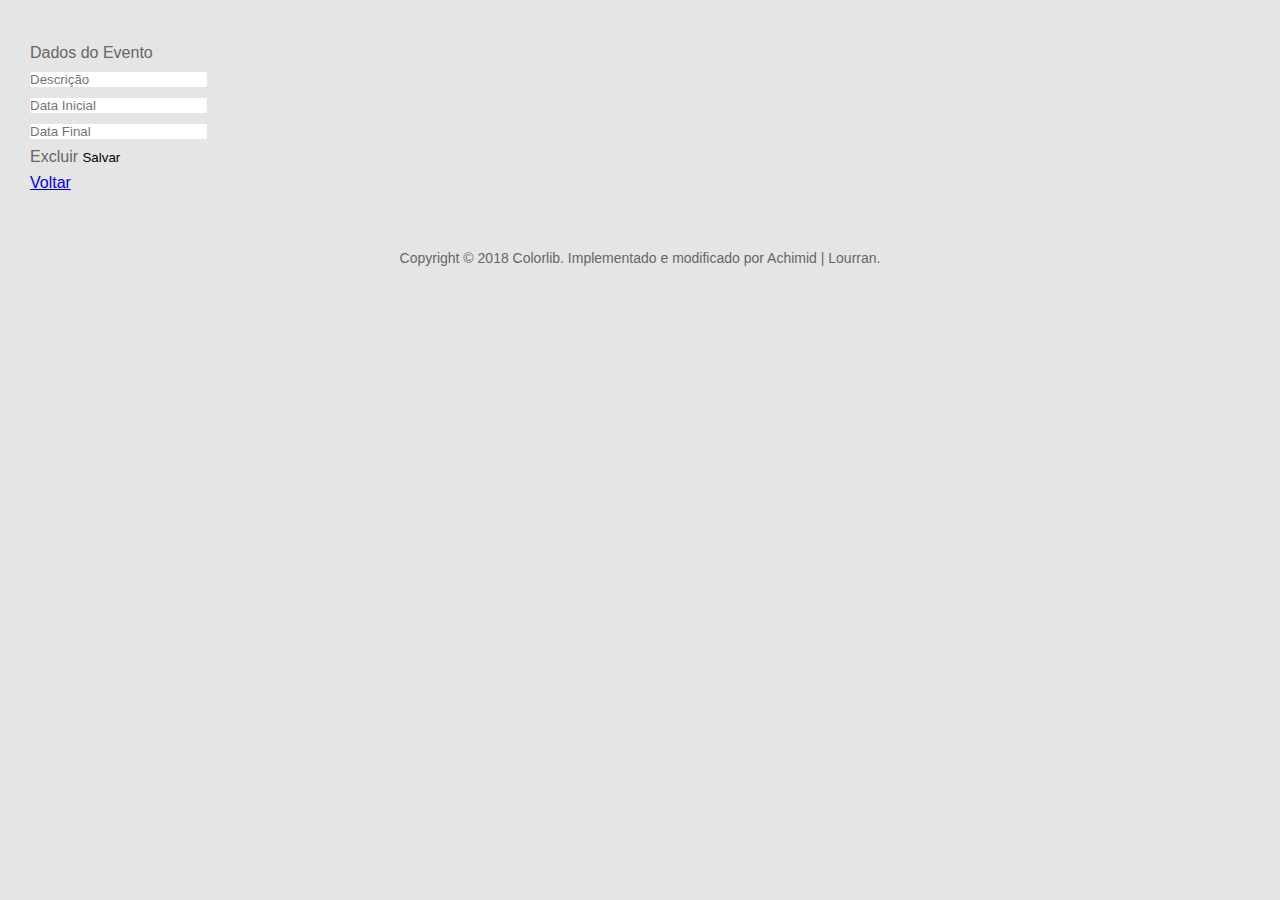
==== commit 784f674d: "finalizando o front com js, prena que nao puder usar um framwork adequado" ====
--- a/front.avtklab-js/form.html
+++ b/front.avtklab-js/form.html
@@ -46,7 +46,7 @@
                             <div class="col-md-6 offset-md-3">
                                 <div class="card">
                                     <div class="card-body card-block">
-                                        <form action="" method="post" class="form-horizontal">
+                                        <form action="" method="post" class="form-horizontal" id="formEvent">
                                             <div class="row">
                                                 
                                             <div class="card-header">Dados do Evento</div>
@@ -68,7 +68,8 @@
                                                 </div>
                                                 <div class="col-md-12">
                                                     <div class="pull-right">
-                                                        <button class="btn btn-primary">Salvar</button>
+                                                        <a id="btnDelete" class="btn btn-danger">Excluir</a>
+                                                        <button type="submit" class="btn btn-primary">Salvar</button>
                                                     </div>
                                                     <div class="pull-left">
                                                         <a href="./index.html" class="btn btn-secondary">Voltar</a>
@@ -114,6 +115,10 @@
     <script src="js/main.js"></script>
     <script src="js/event.js"></script>
 
+    <script>
+        findById();
+    </script>
+
 </body>
 
 </html>
--- a/front.avtklab-js/css/theme.css
+++ b/front.avtklab-js/css/theme.css
@@ -3358,6 +3358,7 @@
 }
 
 .au-task {
+    min-height: 70px;
     color: #808080;
 }
 
